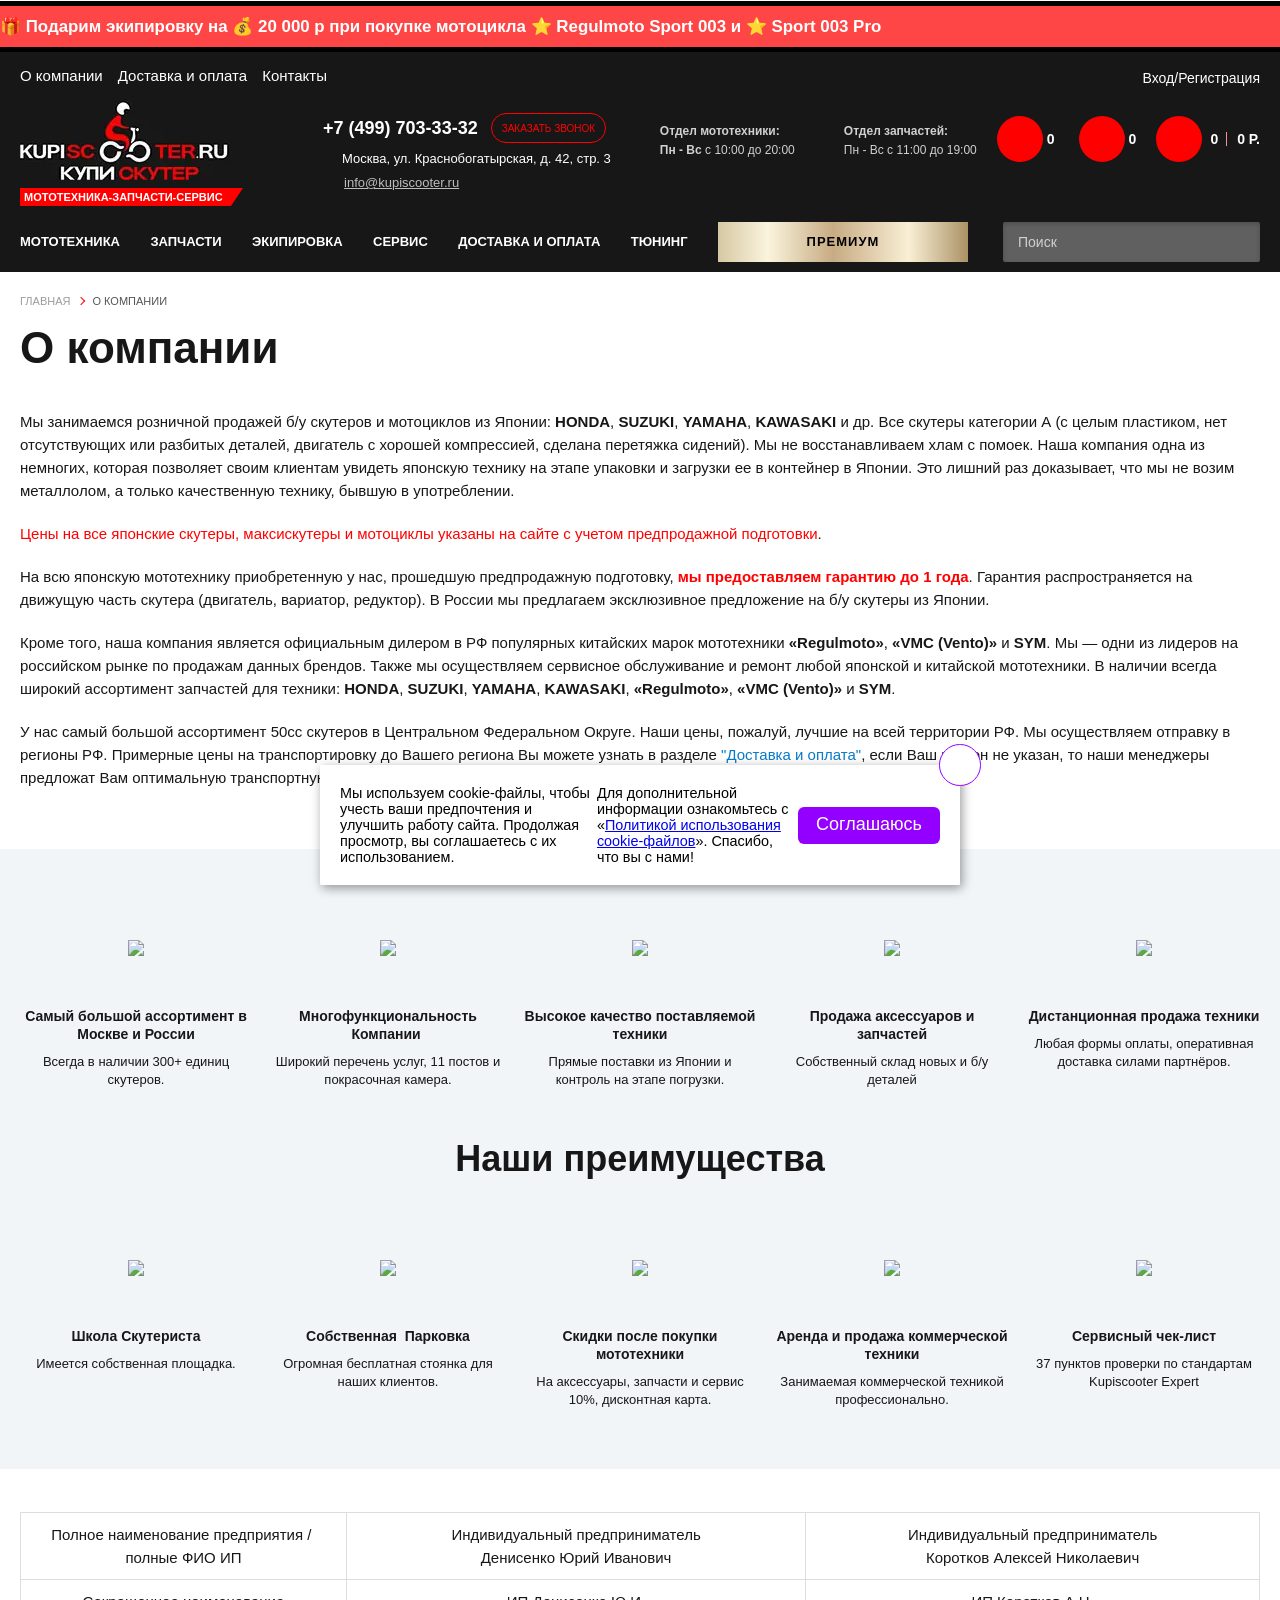
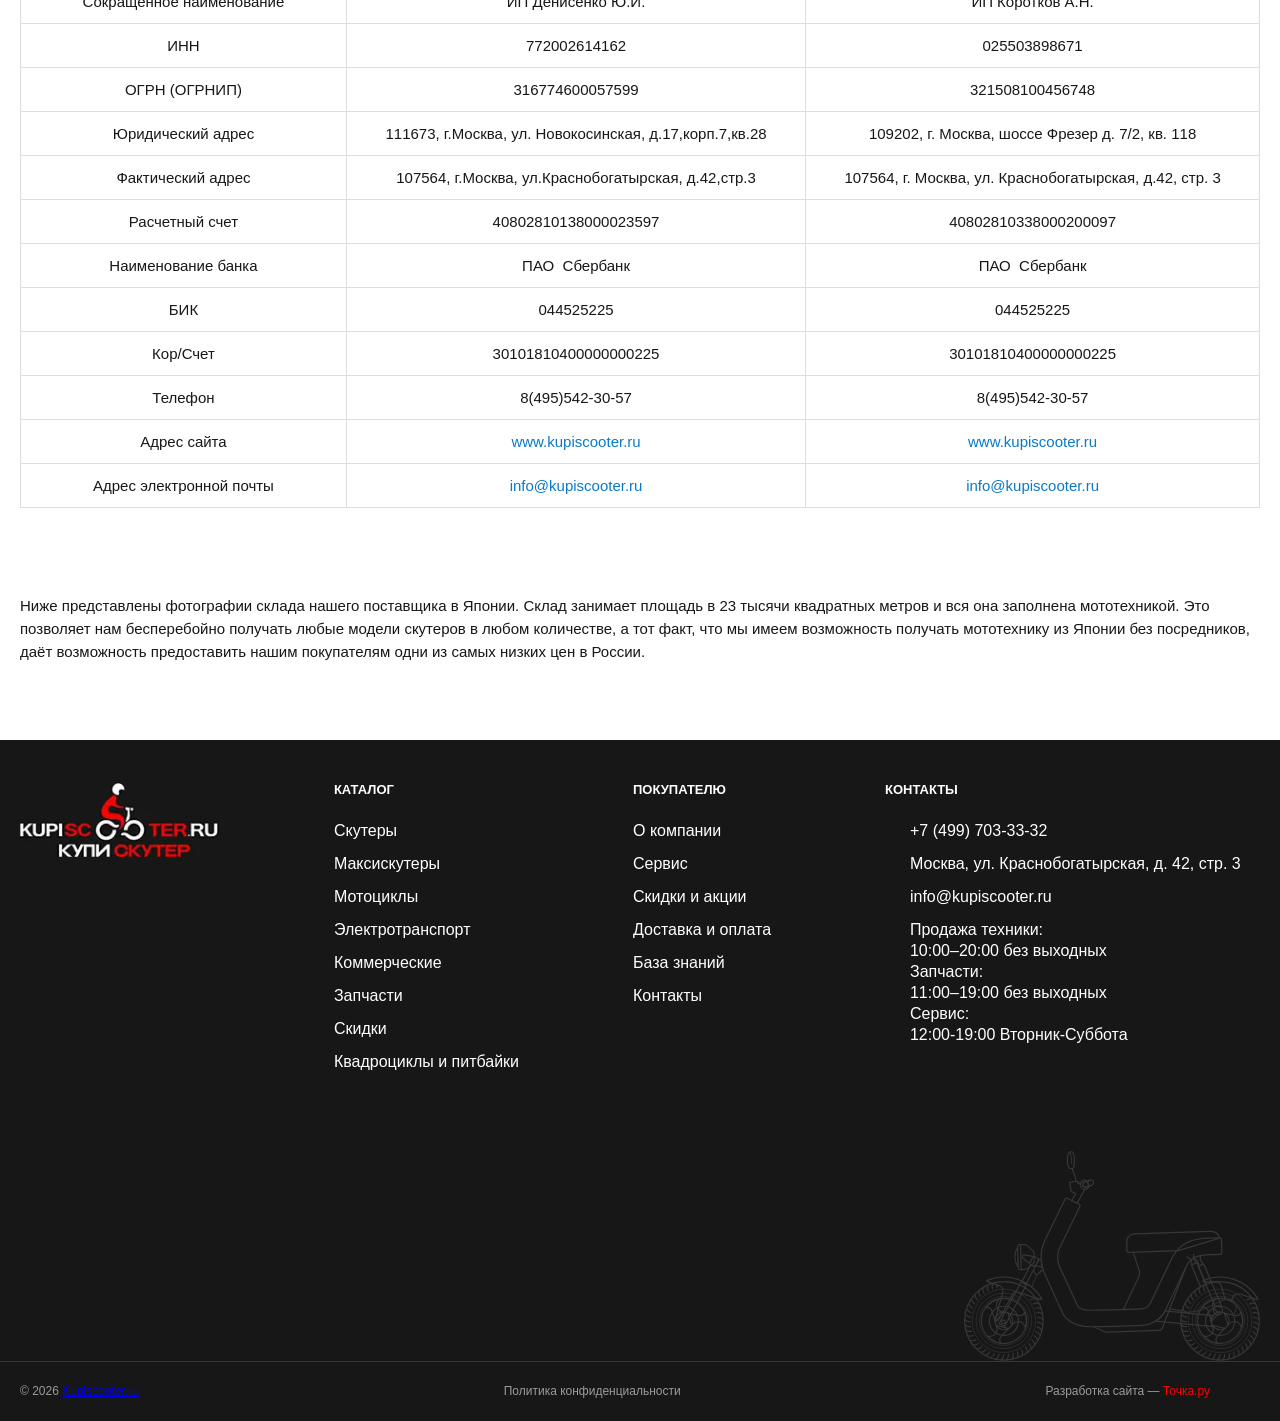
==== kontakty.html @ 5af79946 "скрыл svg на o-kompanii,  сделал kontakty.html" ====
<!DOCTYPE html>
<!-- saved from url=(0066)https://web.archive.org/web/20260415173536/https://kupiscooter.ru/ -->
<!-- probka v0 -->
<html lang="ru" class="bx-core bx-win bx-no-touch bx-no-retina bx-chrome custom_scroll" style="--wm-toolbar-height: 1px; --scroll_width: 15px;"><head><script src="https://mc.yandex.com/metrika-tags/_/tag_ec.js" type="text/javascript" charset="utf-8" async=""></script><meta http-equiv="Content-Type" content="text/html; charset=UTF-8"><script async="" src="https://web.archive.org/web/20260415173536/https://cdn-ru.bitrix24.ru/b36636534/crm/tag/call.tracker.js?29898175"></script><script async="" src="https://web.archive.org/web/20260415173536/https://cdn-ru.bitrix24.ru/b36636534/crm/site_button/loader_6_nm8dot.js?29898175"></script><script type="text/javascript" async="" charset="utf-8" src="https://web.archive.org/web/20260218091607/https://www.gstatic.com/recaptcha/releases/vUgXt_KV952_-5BB2jjloYzl/recaptcha__en.js" crossorigin="anonymous" integrity="sha384-NxC6EulzTzbo3gcE9JWfKqkZdjEr2DRCX4yyCMUFwnxmPb/NCKA6n3gXkA+eyQg0"></script><script async="" src="https://web.archive.org/web/20260415173536/https://mc.yandex.ru/metrika/tag.js"></script><script type="text/javascript" async="" src="https://bitrix.info/ba.js"></script><script type="text/javascript" async="" charset="utf-8" src="./index_files/recaptcha__en.js"></script><script async="" src="./index_files/call.tracker.js"></script><script async="" src="./index_files/loader_6_nm8dot.js"></script><script async="" src="./index_files/tag.js"></script><script type="text/javascript" async="" src="./index_files/ba.js"></script><script src="./index_files/athena.js" type="text/javascript"></script>
<script type="text/javascript">window.addEventListener('DOMContentLoaded',function(){var v=archive_analytics.values;v.service='wb';v.server_name='wwwb-app247.us.archive.org';v.server_ms=1310;archive_analytics.send_pageview({});});</script>
<script type="text/javascript" src="./index_files/bundle-playback.js" charset="utf-8"></script>
<script type="text/javascript" src="./index_files/wombat.js" charset="utf-8"></script>
<script>window.RufflePlayer=window.RufflePlayer||{};window.RufflePlayer.config={"autoplay":"on","unmuteOverlay":"hidden","showSwfDownload":true};</script>
<script type="text/javascript" src="./index_files/ruffle.js"></script>
<script type="text/javascript">
    __wm.init("https://web.archive.org/web");
  __wm.wombat("https://kupiscooter.ru/","20260415173536","https://web.archive.org/","web","https://web-static.archive.org/_static/",
          "1776274536");
</script>
<link rel="stylesheet" type="text/css" href="./index_files/banner-styles.css">
<link rel="stylesheet" type="text/css" href="./index_files/iconochive.css">
<!-- End Wayback Rewrite JS Include -->

    

    <!-- Адаптирование страницы для мобильных устройств -->
    <meta name="viewport" content="width=device-width, initial-scale=1, maximum-scale=1">

    <!-- Запрет распознования номера телефона -->
    <meta name="format-detection" content="telephone=no">
    <meta name="SKYPE_TOOLBAR" content="SKYPE_TOOLBAR_PARSER_COMPATIBLE">

    <title>Магазин скутеров Б.У. | Продажа скутеров из Японии</title>
    
<meta name="description" content="«KUPISCOOTER» — это большой выбор скутеров БУ из Японии, а также запчасти, гарантия, сервисное обслуживание, аксессуары и комплектующие.☎ +7 (499) 703-33-32">
<link href="./index_files/template_d15f189700d131cdd13937c78f65cae0_v1.css" type="text/css" data-template-style="true" rel="stylesheet">
<script>if(!window.BX)window.BX={};if(!window.BX.message)window.BX.message=function(mess){if(typeof mess==='object'){for(let i in mess) {BX.message[i]=mess[i];} return true;}};</script>
<script>(window.BX||top.BX).message({'JS_CORE_LOADING':'Загрузка...','JS_CORE_NO_DATA':'- Нет данных -','JS_CORE_WINDOW_CLOSE':'Закрыть','JS_CORE_WINDOW_EXPAND':'Развернуть','JS_CORE_WINDOW_NARROW':'Свернуть в окно','JS_CORE_WINDOW_SAVE':'Сохранить','JS_CORE_WINDOW_CANCEL':'Отменить','JS_CORE_WINDOW_CONTINUE':'Продолжить','JS_CORE_H':'ч','JS_CORE_M':'м','JS_CORE_S':'с','JSADM_AI_HIDE_EXTRA':'Скрыть лишние','JSADM_AI_ALL_NOTIF':'Показать все','JSADM_AUTH_REQ':'Требуется авторизация!','JS_CORE_WINDOW_AUTH':'Войти','JS_CORE_IMAGE_FULL':'Полный размер'});</script>

<script src="./index_files/core.min.js.Без названия"></script>

<script>BX.Runtime.registerExtension({'name':'main.core','namespace':'BX','loaded':true});</script>
<script>BX.setJSList(['/bitrix/js/main/core/core_ajax.js','/bitrix/js/main/core/core_promise.js','/bitrix/js/main/polyfill/promise/js/promise.js','/bitrix/js/main/loadext/loadext.js','/bitrix/js/main/loadext/extension.js','/bitrix/js/main/polyfill/promise/js/promise.js','/bitrix/js/main/polyfill/find/js/find.js','/bitrix/js/main/polyfill/includes/js/includes.js','/bitrix/js/main/polyfill/matches/js/matches.js','/bitrix/js/ui/polyfill/closest/js/closest.js','/bitrix/js/main/polyfill/fill/main.polyfill.fill.js','/bitrix/js/main/polyfill/find/js/find.js','/bitrix/js/main/polyfill/matches/js/matches.js','/bitrix/js/main/polyfill/core/dist/polyfill.bundle.js','/bitrix/js/main/core/core.js','/bitrix/js/main/polyfill/intersectionobserver/js/intersectionobserver.js','/bitrix/js/main/lazyload/dist/lazyload.bundle.js','/bitrix/js/main/polyfill/core/dist/polyfill.bundle.js','/bitrix/js/main/parambag/dist/parambag.bundle.js']);
</script>
<script>BX.Runtime.registerExtension({'name':'ui.dexie','namespace':'BX.Dexie3','loaded':true});</script>
<script>BX.Runtime.registerExtension({'name':'ls','namespace':'window','loaded':true});</script>
<script>BX.Runtime.registerExtension({'name':'fx','namespace':'window','loaded':true});</script>
<script>BX.Runtime.registerExtension({'name':'fc','namespace':'window','loaded':true});</script>
<script>BX.Runtime.registerExtension({'name':'pull.protobuf','namespace':'BX','loaded':true});</script>
<script>BX.Runtime.registerExtension({'name':'rest.client','namespace':'window','loaded':true});</script>
<script>(window.BX||top.BX).message({'pull_server_enabled':'Y','pull_config_timestamp':'1765351321','pull_guest_mode':'N','pull_guest_user_id':'0'});(window.BX||top.BX).message({'PULL_OLD_REVISION':'Для продолжения корректной работы с сайтом необходимо перезагрузить страницу.'});</script>
<script>BX.Runtime.registerExtension({'name':'pull.client','namespace':'BX','loaded':true});</script>
<script>BX.Runtime.registerExtension({'name':'pull','namespace':'window','loaded':true});</script>
<script>(window.BX||top.BX).message({'LANGUAGE_ID':'ru','FORMAT_DATE':'DD.MM.YYYY','FORMAT_DATETIME':'DD.MM.YYYY HH:MI:SS','COOKIE_PREFIX':'BITRIX_SM','SERVER_TZ_OFFSET':'10800','UTF_MODE':'Y','SITE_ID':'s1','SITE_DIR':'/','USER_ID':'','SERVER_TIME':'1776274537','USER_TZ_OFFSET':'0','USER_TZ_AUTO':'Y','bitrix_sessid':'d1a85ec808e6536cf447f3e25adfeb37'});</script>


<script src="./index_files/kernel_main_v1.js.Без названия"></script>
<script src="./index_files/dexie3.bundle.min.js.Без названия"></script>
<script src="./index_files/core_ls.min.js.Без названия"></script>
<script src="./index_files/core_frame_cache.min.js.Без названия"></script>
<script src="./index_files/protobuf.min.js.Без названия"></script>
<script src="./index_files/model.min.js.Без названия"></script>
<script src="./index_files/rest.client.min.js.Без названия"></script>
<script src="./index_files/pull.client.min.js.Без названия"></script>
<script>BX.setJSList(['/bitrix/js/main/core/core_fx.js','/bitrix/js/main/session.js','/bitrix/js/main/pageobject/pageobject.js','/bitrix/js/main/core/core_window.js','/bitrix/js/main/date/main.date.js','/bitrix/js/main/core/core_date.js','/bitrix/js/main/utils.js']);</script>
<script>BX.setCSSList(['/local/templates/.default/components/bitrix/menu/top/style.css','/local/templates/.default/components/bitrix/menu/bottom/style.css','/bitrix/components/bitrix/system.show_message/templates/.default/style.css']);</script>
<script type="text/javascript">
                    (function () {
                        "use strict";

                        var counter = function ()
                        {
                            var cookie = (function (name) {
                                var parts = ("; " + document.cookie).split("; " + name + "=");
                                if (parts.length == 2) {
                                    try {return JSON.parse(decodeURIComponent(parts.pop().split(";").shift()));}
                                    catch (e) {}
                                }
                            })("BITRIX_CONVERSION_CONTEXT_s1");

                            if (cookie && cookie.EXPIRE >= BX.message("SERVER_TIME"))
                                return;

                            var request = new XMLHttpRequest();
                            request.open("POST", "/bitrix/tools/conversion/ajax_counter.php", true);
                            request.setRequestHeader("Content-type", "application/x-www-form-urlencoded");
                            request.send(
                                "SITE_ID="+encodeURIComponent("s1")+
                                "&sessid="+encodeURIComponent(BX.bitrix_sessid())+
                                "&HTTP_REFERER="+encodeURIComponent(document.referrer)
                            );
                        };

                        if (window.frameRequestStart === true)
                            BX.addCustomEvent("onFrameDataReceived", counter);
                        else
                            BX.ready(counter);
                    })();
                </script>



<script type="text/javascript">var _ba = _ba || []; _ba.push(["aid", "c6230635630b4d0dcf6938c51d0a797f"]); _ba.push(["host", "kupiscooter.ru"]); (function() {var ba = document.createElement("script"); ba.type = "text/javascript"; ba.async = true;ba.src = (document.location.protocol == "https:" ? "https://" : "http://") + "bitrix.info/ba.js";var s = document.getElementsByTagName("script")[0];s.parentNode.insertBefore(ba, s);})();</script>



                <link rel="canonical" href="https://web.archive.org/web/20260415173536/https://kupiscooter.ru/">
                

        
    
    
    <!-- Традиционная иконка сайта, размер 16x16, прозрачность поддерживается. Рекомендуемый формат: .ico или .png -->
    <link rel="shortcut icon" type="image/svg+xml" href="https://web.archive.org/web/20260415173536im_/https://kupiscooter.ru/favicon.svg">

    <!-- Изменение цвета панели моб. браузера -->
    <meta name="msapplication-TileColor" content="#ff0000">
    <meta name="theme-color" content="#ff0000">


        <!-- подключение link rel preload для главного слайдера -->


    <!-- скутеры -->
    <!-- <link rel="preload" href="https://web.archive.org/web/20260415173536/https://kupiscooter.ru/upload/medialibrary/pics-for-nav-on-main/skute-moto-with-gradient-v2.webp" as="image" type="image/webp" media="(width &gt; 0px)"> -->
    <link rel="preload" href="./index_files/medialibrary/skute-moto-with-gradient-v2.webp" as="image" type="image/webp" media="(width &gt; 0px)">

    <!-- скутеры с птс -->
    <link rel="preload" href="./index_files/medialibrary/maksi-moto-with-gradient-v2.webp" as="image" type="image/webp" media="(width &gt; 0px)">

    <!-- эндуро мотоциклы -->
    <link rel="preload" href="./index_files/medialibrary/enduro-moto-with-gradient-v2.webp" as="image" type="image/webp" media="(width &gt; 0px)">

    <!-- дорожные мотоциклы -->
    <link rel="preload" href="./index_files/medialibrary/road-moto-with-gradient-v2.webp" as="image" type="image/webp" media="(width &gt; 0px)">
        <!-- <link rel="preload" href="/local/js/jquery-3.5.0.min.js" as="script" crossorigin> -->
    <!-- <link rel="preload" href="/local/js/scripts.js" as="script" crossorigin> -->

    <!-- Подключение шрифтов с гугла -->
    <!-- <link href="https://fonts.googleapis.com/css2?family=Roboto:ital,wght@0,400;0,700;1,400;1,700&display=swap" rel="stylesheet"> -->

    <!-- Подключение файлов стилей -->
    
    <link rel="stylesheet" href="./index_files/swiper-bundle.min.css" async="">
    <link rel="stylesheet" href="./index_files/swiper.css" async="">
        
        
        
    <link rel="stylesheet" href="./index_files/owl.carousel.css">
    <link rel="stylesheet" href="./index_files/fancybox.css">
    <link rel="stylesheet" href="./index_files/ion.rangeSlider.css">
    <link rel="stylesheet" href="./index_files/bxslider.css">

    
    <link rel="stylesheet" href="./index_files/select2.min.css">
                    <!-- <link rel="stylesheet" href="/local/css_admin/styles2.css?v=69.101776274537">  -->
        <!-- <link rel="stylesheet" href="/local/css_admin/styles2.css?v=12"> -->
        <link rel="stylesheet" href="./index_files/styles2.css?v=5_11_26_time_11_18__v0">

        
        
        <link rel="stylesheet" href="./index_files/response_1319.css" media="print, (max-width: 1319px)">
        <link rel="stylesheet" href="./index_files/response_1023_2.css" media="print, (max-width: 1023px)">
        <link rel="stylesheet" href="./index_files/response_767_2.css" media="print, (max-width: 767px)">
        <link rel="stylesheet" href="./index_files/response_479_2.css" media="(max-width: 479px)">
                
    
   

    <script src="./index_files/jquery-3.5.0.min.js.Без названия"></script>


            <!-- подключение link rel preload для главного слайдера -->
        <script>
function isHomePage() {
    const path = window.location.pathname;
    // Проверяем разные варианты главной страницы
    return path === '/' || 
           path === '' || 
           path === '/index.html' || 
           path === '/index.php' ||
           path.endsWith('/index.html') ||
           path.endsWith('/index.php');
}

if (isHomePage()) {
    // код для главной страницы
console.log('--123--');

    const urlParams = new URLSearchParams(window.location.search);

    if (urlParams.has('testScript')) {
        console.log('Параметр testScript существует');
        
        // Получить значение параметра
        const value = urlParams.get('testScript');
        console.log(`Значение параметра testScript: ${value}`);
    }



    // console.log('--123--');

    let pageUrl = 'страница: ' + window.location.href; 

    if (window.innerWidth <= 1023) {
        console.log('----------------------------------------------');
        console.log('ширина страницы <= 1023');
        console.log('----------------------------------------------');
        console.log(pageUrl)
        console.log('----------------------------------------------');

        if (urlParams.has('testScript')) {
            console.log('test параметр задан');
            alert('test');
            $('header .cats .dropdown .tabs_container.level1 .mob_tab_btn').click(function(e){
                console.log('--- 123 ---');
                alert('--- 123 ---');
            // e.preventDefault();


                /*if (!$(this).hasClass('active')) {
                    $('header .cats .dropdown .tabs_container.level1 .mob_tab_btn').removeClass('active');
                    $('header .cats .dropdown .tabs_container.level1 > .tab_content').slideUp(300);

                    $(this).addClass('active').next('.tab_content').addClass('active').slideDown(300);
                } else {
                    $(this).removeClass('active').next('.tab_content').removeClass('active').slideUp(300);
                }*/
            });    

        } else {
            console.log('test параметр Не задан');
        }

        


        console.log('----------------------------------------------');
    } else {
        console.log('----------------------------------------------');
        console.log('Ширина страницы > 1023px ' + '; ' + pageUrl);
        console.log('----------------------------------------------');
    }

    console.log('--123--');

    $('header .cats .dropdown .tabs_container.level1 .mob_tab_btn').css('border', 'solid 1px #09f');

        // Моб. меню
    
    $('header .cats .dropdown .tabs_container.level1 > .tab_content').css('border', 'solid 1px yellow');
}
        </script>
    
    




<!-- <script> (function(w,d,u,j){ var s=d.createElement('script');s.defer=true; s.onload = function () { var s=d.createElement('script'); s.defer=true;s.src=j+'?'+(Date.now()/60000|0); var h=d.getElementsByTagName('script')[0]; h.parentNode.insertBefore(s,h);};s.src=u+'?'+(Date.now()/60000|0); var h=d.getElementsByTagName('script')[0];h.parentNode.insertBefore(s,h); })(window,document, "https://s3.wasabisys.com/cabinet.chatapp.online/widgetsFiles/39128/2024/02/25/f48deec2-3dd5-4929-a84b-21a7fa73c9a9.js",'https://s3.wasabisys.com/cabinet.chatapp.online/external/widget/v3/index.js') </script> -->





    <!-- BEGIN WAYBACK TOOLBAR INSERT -->

<style id="data-scraping-tool-selection-styles">
                /* Hover state */
                .onpage-hover-element {
                    outline: 2px solid #6366f1 !important;
                    outline-offset: 2px !important;
                    background-color: rgba(99, 102, 241, 0.1) !important;
                    cursor: crosshair !important;
                    transition: all 0.15s ease !important;
                }
                
                /* Selected state */
                .onpage-selected-element {
                    outline: 2px solid #22c55e !important;
                    outline-offset: 2px !important;
                    background-color: rgba(34, 197, 94, 0.1) !important;
                }
                
                /* Element tooltip with preview */
                #data-scraping-tool-element-tooltip {
                    position: fixed !important;
                    background: linear-gradient(135deg, #0f172a 0%, #1e293b 100%) !important;
                    color: #f1f5f9 !important;
                    padding: 10px 14px !important;
                    font-family: -apple-system, BlinkMacSystemFont, 'Segoe UI', sans-serif !important;
                    font-size: 12px !important;
                    z-index: 2147483649 !important;
                    pointer-events: none !important;
                    border-radius: 10px !important;
                    box-shadow: 0 8px 24px rgba(0, 0, 0, 0.4), 0 0 0 1px rgba(99, 102, 241, 0.3) !important;
                    max-width: 320px !important;
                    min-width: 180px !important;
                    word-break: break-word !important;
                    line-height: 1.4 !important;
                }
                
                #data-scraping-tool-element-tooltip .tooltip-type {
                    font-size: 11px !important;
                    font-weight: 600 !important;
                    color: #a78bfa !important;
                    margin-bottom: 4px !important;
                }
                
                #data-scraping-tool-element-tooltip .tooltip-preview {
                    font-size: 13px !important;
                    color: #e2e8f0 !important;
                    background: rgba(0, 0, 0, 0.2) !important;
                    padding: 6px 8px !important;
                    border-radius: 6px !important;
                    margin-top: 4px !important;
                    overflow: hidden !important;
                    text-overflow: ellipsis !important;
                    white-space: nowrap !important;
                }
                
                /* Preview highlight */
                .data-scraping-tool-preview-highlight {
                    outline: 1px dashed #f59e0b !important;
                    outline-offset: 1px !important;
                    background-color: rgba(245, 158, 11, 0.05) !important;
                }
            </style></head><body itemscope="" itemtype="https://schema.org/WebPage" cz-shortcut-listen="true"><div id="wm-ipp-base" lang="en" style="display: block; direction: ltr; height: 1px;" toolbar-mode="auto">
</div><div id="wm-ipp-print"><!-- The Wayback Machine - https://web.archive.org/web/20260415173536/https://kupiscooter.ru/ --></div>
<script type="text/javascript">//<![CDATA[
__wm.bt(775,27,25,2,"web","https://kupiscooter.ru/","20260415173536",1996,"https://web-static.archive.org/_static/",["https://web-static.archive.org/_static/css/banner-styles.css?v=1utQkbB3","https://web-static.archive.org/_static/css/iconochive.css?v=3PDvdIFv"], false);
  __wm.rw(1);
//]]></script>
<div style="all: initial !important"></div><!-- END WAYBACK TOOLBAR INSERT -->
 <div style="display:none" hidden="">
        <script type="text/javascript">

            document.write("<a href='https://web.archive.org/web/20260415173536/http://www.liveinternet.ru/click' "+
                "target=_blank><img src='//web.archive.org/web/20260415173536/https://counter.yadro.ru/hit?t58.17;r"+
                escape(document.referrer)+((typeof(screen)=="undefined")?"":
                    ";s"+screen.width+"*"+screen.height+"*"+(screen.colorDepth?
                    screen.colorDepth:screen.pixelDepth))+";u"+escape(document.URL)+
                ";"+Math.random()+
                "' alt='' title='LiveInternet: показано число просмотров за 24"+
                " часа, посетителей за 24 часа и за сегодня' "+
                "border='0' width='1' height='1'><\/a>")
            ;
        </script><a href="https://web.archive.org/web/20260415173536/http://www.liveinternet.ru/click" target="_blank"><img src="//web.archive.org/web/20260415173536/https://counter.yadro.ru/hit?t58.17;rhttps%3A//bsm1.github.io/kupiscooter/;s1920*1080*24;uhttps%3A//bsm1.github.io/kupiscooter/%3Fnocache%3D1793890260683;0.195471515641635" alt="" title="LiveInternet: показано число просмотров за 24 часа, посетителей за 24 часа и за сегодня" border="0" width="1" height="1"></a><a href="https://web.archive.org/web/20260415173536/http://www.liveinternet.ru/click" target="_blank"><img src="./index_files/hit" alt="" title="LiveInternet: показано число просмотров за 24 часа, посетителей за 24 часа и за сегодня" border="0" width="1" height="1"></a> </div>


    
    

   <!-- <script type="text/javascript">
        (function (d, w, c) {
            (w[c] = w[c] || []).push(function() {
                try {
                    w.yaCounter22194403 = new Ya.Metrika({
                        id:22194403,
                        clickmap:true,
                        trackLinks:true,
                        accurateTrackBounce:true,
                        webvisor:true
                    });
                } catch(e) { }
            });

            var n = d.getElementsByTagName("script")[0],
                s = d.createElement("script"),
                f = function () { n.parentNode.insertBefore(s, n); };
            s.type = "text/javascript";
            s.async = true;
            s.src = "https://mc.yandex.ru/metrika/watch.js";

            if (w.opera == "[object Opera]") {
                d.addEventListener("DOMContentLoaded", f, false);
            } else { f(); }
        })(document, window, "yandex_metrika_callbacks");
    </script> -->

<!-- Yandex.Metrika counter 
<script type="text/javascript" >
   (function(m,e,t,r,i,k,a){m[i]=m[i]||function(){(m[i].a=m[i].a||[]).push(arguments)};
   m[i].l=1*new Date();k=e.createElement(t),a=e.getElementsByTagName(t)[0],k.async=1,k.src=r,a.parentNode.insertBefore(k,a)})
   (window, document, "script", "https://mc.yandex.ru/metrika/tag.js", "ym");

   ym(22194403, "init", {
        clickmap:true,
        trackLinks:true,
        accurateTrackBounce:true,
        webvisor:true,
        ecommerce:"dataLayer"
   });
</script>
<noscript><div><img src="https://mc.yandex.ru/watch/22194403" style="position:absolute; left:-9999px;" alt="" /></div></noscript>
/Yandex.Metrika counter -->

<!-- Yandex.Metrika counter -->
<script type="text/javascript">
   (function(m,e,t,r,i,k,a){m[i]=m[i]||function(){(m[i].a=m[i].a||[]).push(arguments)};
   m[i].l=1*new Date();
   for (var j = 0; j < document.scripts.length; j++) {if (document.scripts[j].src === r) { return; }}
   k=e.createElement(t),a=e.getElementsByTagName(t)[0],k.async=1,k.src=r,a.parentNode.insertBefore(k,a)})
   (window, document, "script", "https://web.archive.org/web/20260415173536/https://mc.yandex.ru/metrika/tag.js", "ym");

   ym(22194403, "init", {
        clickmap:true,
        trackLinks:true,
        accurateTrackBounce:true,
        webvisor:true,
        ecommerce:"dataLayer"
   });
</script>
<noscript><div><img src="ttps://mc.yandex.ru/watch/22194403" style="position:absolute; left:-9999px;" alt=""/></div></noscript>
<!-- /Yandex.Metrika counter -->



    

    <script src="./index_files/api.js.Без названия" async="" defer=""></script>





    
        



<div class="wrap">
    <div class="main">
    
    <!-- start - marquee -->
    <div class="announcement-bar" role="marquee" aria-live="polite">
    <div class="announcement-content">
        <div class="marquee marquee-container">
            <div class="marquee-content">
 <!-- в1 -->
 🎁 <strong>Подарим </strong>экипировку на 💰 <strong>20 000 р </strong>при покупке мотоцикла ⭐️ <strong><a href="/catalog/mototsikly_1/regulmoto/sport/filter/seriya-is-sport-003%20300%20pr/apply/" title="показать мотоциклы Regulmoto Sport 003">Regulmoto Sport 003 </a></strong>и ⭐️ <strong><a href="https://web.archive.org/web/20260415173536/https://kupiscooter.ru/catalog/mototsikly_1/regulmoto/sport/filter/seriya-is-sport-003%20pro%20/apply/?sort=price_asc" title="показать мотоциклы Regulmoto Sport 003 Pro">Sport 003 Pro</a></strong>
            </div>
        </div>
    </div>
</div>
<style>.marquee-container{color:#fff;padding:12px 0;overflow:hidden;position:relative}.marquee{width:100%;overflow:hidden;white-space:nowrap;padding:10px 0;background:#ff4646;font-weight:700}.marquee-content{display:inline-block;animation:36s linear infinite marquee}@keyframes marquee{0%{transform:translateX(30vw)}100%{transform:translateX(-100%)}}.announcement-bar{background:#000;overflow:hidden;position:relative;margin:0;padding-top:.3em;font-size:1.126em}.announcement-content{display:inline-block;white-space:nowrap;width:100%}.marquee-content>span>a,.marquee-content>strong>a {cursor: pointer; color: #fff; text-decoration: rgba(255,255,255,.0);}marquee-content>span>a:hover,marquee-content>span>a:active, marquee-content>span>a:focus {border: solid 1px #fff;}</style>    <!-- edn - marquee -->
        


        <header itemscope="" itemtype="https://schema.org/WPHeader" class="header" id="header">
            <button class="close"></button>

            

            <div class="mob_scroll">
                <div class="top">
                    <div class="cont row">
                    
                




                
                                                
                        
                        
                                    
<nav class="menu">
    
    <div class="item"><a href="https://web.archive.org/web/20260415173536/https://kupiscooter.ru/o-kompanii/">О компании</a></div>
    
    <div class="item"><a href="https://web.archive.org/web/20260415173536/https://kupiscooter.ru/dostavka-i-oplata/">Доставка и оплата</a></div>
    
    <div class="item"><a href="https://web.archive.org/web/20260415173536/https://kupiscooter.ru/kontakty/">Контакты</a></div>

</nav>





                        <div>
                            <div class="socials">
                                <a title="Наш канал на YouTube" href="https://web.archive.org/web/20260415173536/https://www.youtube.com/channel/UCEYCumYbT1yGAgF0n0C1Etg" target="_blank" rel="noopener nofollow" class="youtube_link">
    <svg class="icon">
        <use xlink:href="/web/20260415173536im_/https://kupiscooter.ru/local/images/sprite.svg#ic_youtube"></use>
    </svg>
</a>
<a title="Telegram-канал" href="https://web.archive.org/web/20260415173536/https://t.me/KupiscooterMarket" target="_blank" rel="noopener nofollow" class="telegram_link">
    <svg class="icon">
        <use xlink:href="/web/20260415173536im_/https://kupiscooter.ru/local/images/sprite.svg#ic_telegram"></use>
    </svg>
</a>
<a title="Вконтакте канал Купискутер" href="https://web.archive.org/web/20260415173536/https://vk.com/kupiscooter" target="_blank" rel="noopener nofollow" class="vkontakte_link">
    <svg class="icon">
        <use xlink:href="/web/20260415173536im_/https://kupiscooter.ru/local/images/sprite.svg#ic_vkontakte"></use>
    </svg>
</a>
<div class="modal_cont">
    <button title="Мы в Whatsapp" class="btn mini_modal_btn" data-modal-id="#whatsapp_modal">
        <svg class="icon">
            <use xlink:href="/web/20260415173536im_/https://kupiscooter.ru/local/images/sprite.svg#ic_flickr"></use>
        </svg>
    </button>
    <div class="mini_modal" id="whatsapp_modal">
        <div>
            <a href="https://web.archive.org/web/20260415173536/https://api.whatsapp.com/send/?phone=79937033323&amp;text&amp;type=phone_number&amp;app_absent=0" target="_blank" rel="noopener nofollow">Сервис</a>
        </div>
        <div>
            <a href="https://web.archive.org/web/20260415173536/https://api.whatsapp.com/send/?phone=79937013332&amp;text&amp;type=phone_number&amp;app_absent=0" target="_blank" rel="noopener nofollow">Отдел продаж</a>
        </div>
        
        <div>
            <a href="https://web.archive.org/web/20260415173536/https://api.whatsapp.com/send/?phone=79778091215&amp;text&amp;type=phone_number&amp;app_absent=0" target="_blank" rel="noopener nofollow">Отдел запчастей</a>
        </div>

    </div>
</div>
<a title="Свяжитесь с нами в Max" href="https://web.archive.org/web/20260415173536/https://max.ru/u/f9LHodD0cOJPMkijgdVcDoVk5kDTAlgquQw5gHRhKgWvkQDhmepQcc6tf38" old="https://max.ru/+74997033332" target="_blank" rel="noopener nofollow" class="max_link">
    <svg class="icon">
        <use xlink:href="/web/20260415173536im_/https://kupiscooter.ru/local/images/sprite.svg#pic_max"></use>
    </svg>
</a>                             
                            </div>

<!--                            <div class="email">-->
<!--                                --><!--                            </div>-->
                        </div>


                        <div class="personal account">
                                                            <a href="https://web.archive.org/web/20260415173536/https://kupiscooter.ru/" rel="nofollow" class="modal_link" data-content="#login_modal">
                                    <span>Вход/Регистрация</span>
                                </a>
                                
                        </div>
                    </div>
                </div>


                <div class="info">
                    <div class="cont row">
                        <div class="logo">                                


<picture class="old_lozad">
    <source srcset="./index_files/medialibrary/ks-logo-new--1.0x.webp   1x, ./index_files/medialibrary/ks-logo-new--1.5x.webp   1.5x, ./index_files/medialibrary/ks-logo-new--2.0x.webp     2x, ./index_files/medialibrary/ks-logo-new--2.5x.webp   2.5x" type="image/webp">

    <source srcset="./index_files/medialibrary/ks-logo-new--1.0x.jpg    1x, ./index_files/medialibrary/ks-logo-new--1.5x.jpg    1.5x, ./index_files/medialibrary/ks-logo-new--2.0x.jpg  2x, ./index_files/medialibrary/ks-logo-new--2.5x.jpg    2.5x" type="image/jpeg">

    <img data-type="image/jpeg" class="lozad loaded" loading="lazy" decoding="async" data-loaded="true" title="Интернет-магазин Купискутер" alt="Интернет-магазин Купискутер" old_src="./index_files/medialibrary/logo.jpg" src="./index_files/medialibrary/ks-logo-new--1.0x.jpg">
</picture>

                                <div class="desc"><div><span>МОТОТЕХНИКА-ЗАПЧАСТИ-СЕРВИС</span></div>
                                        <!-- <div><span>без пробега по РФ</span></div> -->
                                        </div>
                            </div>
                        <div class="contacts">
                            <div class="row">
                                <div class="phone">
                                    <a href="https://web.archive.org/web/20260415173536/tel:+74997033332">+7 (499) 703-33-32</a>
                                    <!-- <a href="tel:+79937013332">+7 (993) 701-33-32</a> -->
                                </div>

                               <button class="callback_btn modal_link" onclick="ym(22194403, 'reachGoal', 'obr-zvon'); return true;" data-content="#callback_modal">ЗАКАЗАТЬ ЗВОНОК</button>
                            </div>

                            <div class="location">
                                <svg class="icon"><use xlink:href="/web/20260415173536im_/https://kupiscooter.ru/local/images/sprite.svg#ic_location"></use></svg>
                                <span>Москва, ул. Краснобогатырская, д. 42, стр. 3</span>
                            </div>

                            <div class="email">
                                <a href="https://web.archive.org/web/20260415173536/mailto:info@kupiscooter.ru" title="Напишите нам на электронную почту">
                                    <svg class="icon"><use xlink:href="/web/20260415173536im_/https://kupiscooter.ru/local/images/sprite.svg#ic_email"></use></svg>
                                    <span>info@kupiscooter.ru</span>
                                </a>
                            </div>
                        </div>

                        <div class="time">
                            <div class="name">Отдел мототехники:</div>
                            <div class="val"><b>Пн - Вс</b> с 10:00 до 20:00</div>
                        </div>

                        <div class="time">
                            <div class="name">Отдел запчастей:</div>
                            <div class="val">Пн - Вс&nbsp;с 11:00 до 19:00</div>
                        </div>
                        
                        
                        <button class="compare_link  compare_head" onclick="location.href='/compare_list/'">
                            <div class="icon">
                                <svg><use xlink:href="/web/20260415173536im_/https://kupiscooter.ru/local/images/sprite2.svg#ic_compare"></use></svg>
                            </div>
                                                            <div class="count">0</div>
                                                    </button>
                        
                        
 
<script>
var ready_cart_items = [];


var delay_cart_items = [];
</script>

<button class="favorite_link fav_head" onclick="location.href='/wishlist/'">
    <div class="icon">
        <svg><use xlink:href="/web/20260415173536im_/https://kupiscooter.ru/local/images/sprite2.svg#ic_favorite"></use></svg>
    </div>
    <div class="count">0</div>
</button>

<button class="cart_link cart_head" onclick="location.href='/personal/cart/'">
    <div class="icon">
        <svg><use xlink:href="/web/20260415173536im_/https://kupiscooter.ru/local/images/sprite2.svg#ic_cart"></use></svg>
    </div>
    <div class="count">0</div>
    <div class="sep"></div>
    <div class="price">0 Р.</div>
</button>

    

                        
                    </div>
                </div>


                <div class="bottom">
                    <div class="cont row">
                        <div class="cats">
                                                        
                                        
                                                
                                    <div class="item item_moto">
                                        <a href="https://web.archive.org/web/20260415173536/https://kupiscooter.ru/#" class="sub_link" onclick="return false;">
    <span>МОТОТЕХНИКА</span>
    <svg class="icon"><use xlink:href="/web/20260415173536im_/https://kupiscooter.ru/local/images/sprite.svg#ic_buttonUp"></use></svg>
</a>
                                        <div class="dropdown">
                                            <div class="cont">
                                                <div class="phone">
                                                    <div class="icon">
                                                        <svg><use xlink:href="/web/20260415173536im_/https://kupiscooter.ru/local/images/sprite.svg#ic_phone"></use></svg>
                                                    </div>
                                                    <a href="https://web.archive.org/web/20260415173536/tel:+74997033332">+7 (499) 703-33-32 доб. 1</a>                                             </div>

                                                <div class="tabs_container level1">
                                                    <div class="tabs">
                                                                                                                    <button data-content="#dropdown1_tab57" data-level="level1" class="active">Скутеры</button>
                                                                                                                    <button data-content="#dropdown1_tab158" data-level="level1">Максискутеры</button>
                                                                                                                    <button data-content="#dropdown1_tab508" data-level="level1">Мотоциклы</button>
                                                                                                                    <button data-content="#dropdown1_tab213" data-level="level1">Электротранспорт</button>
                                                                                                                    <button data-content="#dropdown1_tab703" data-level="level1">Квадроциклы и питбайки</button>
                                                                                                            </div>

                                                                                                                <button class="mob_tab_btn">Скутеры</button>
                                                                
                                                                                                                        
                                                            <div class="tab_content level1 active" id="dropdown1_tab57">
                                                                <div class="mob_brands">
                                                                                                                                            <div class="link"><a href="https://web.archive.org/web/20260415173536/https://kupiscooter.ru/catalog/skutery/honda/">
                                                                            <div class="icon">
                                                                                                                                                                    <img decoding="async" data-src="/upload/uf/f14/honda.png" alt="" class="lozad">
                                                                                                                                                            </div>
                                                                            <span>Honda</span>
                                                                        </a></div>
                                                                                                                                            <div class="link"><a href="https://web.archive.org/web/20260415173536/https://kupiscooter.ru/catalog/skutery/suzuki/">
                                                                            <div class="icon">
                                                                                                                                                                    <img decoding="async" data-src="/upload/uf/cfe/suzuki.png" alt="" class="lozad">
                                                                                                                                                            </div>
                                                                            <span>Suzuki</span>
                                                                        </a></div>
                                                                                                                                            <div class="link"><a href="https://web.archive.org/web/20260415173536/https://kupiscooter.ru/catalog/skutery/yamaha/">
                                                                            <div class="icon">
                                                                                                                                                                    <img decoding="async" data-src="/upload/uf/2ec/ямаха.png" alt="" class="lozad">
                                                                                                                                                            </div>
                                                                            <span>Yamaha</span>
                                                                        </a></div>
                                                                                                                                            <div class="link"><a href="https://web.archive.org/web/20260415173536/https://kupiscooter.ru/catalog/skutery/vmc-vento/">
                                                                            <div class="icon">
                                                                                                                                                                    <img decoding="async" data-src="/upload/uf/8a4/2frmaozczwub08q6o6vx091myvg3lqx6/vmc_logo_rgb_color.png" alt="" class="lozad">
                                                                                                                                                            </div>
                                                                            <span>VMC (Vento)</span>
                                                                        </a></div>
                                                                                                                                            <div class="link"><a href="https://web.archive.org/web/20260415173536/https://kupiscooter.ru/catalog/skutery/regulmoto_2/">
                                                                            <div class="icon">
                                                                                                                                                                    <img decoding="async" data-src="/upload/uf/cac/рг.png" alt="" class="lozad">
                                                                                                                                                            </div>
                                                                            <span>Regulmoto</span>
                                                                        </a></div>
                                                                                                                                            <div class="link"><a href="https://web.archive.org/web/20260415173536/https://kupiscooter.ru/catalog/skutery/vespa/">
                                                                            <div class="icon">
                                                                                                                                                                    <img decoding="async" data-src="/upload/uf/4bc/vespa.png" alt="" class="lozad">
                                                                                                                                                            </div>
                                                                            <span>Vespa</span>
                                                                        </a></div>
                                                                        
                                                                    <div class="all_link all_link_desktop">
                                                                        <a href="https://web.archive.org/web/20260415173536/https://kupiscooter.ru/catalog/skutery/">Смотреть все скутеры</a>
                                                                    </div>
                                                                </div>

                                                                                                                                            <div class="sub_cats">
                                                                                <div class="row">
                                                                                                                                                                            <div><a href="https://web.archive.org/web/20260415173536/https://kupiscooter.ru/catalog/skutery/skutera-dlya-dvoikh/">
                                                                                                                                                                                            <div class="icon">
                                                                                                    <img decoding="async" data-src="/upload/iblock/c65/ic_sub_cat1.png" class="lozad loaded" src="./index_files/ic_sub_cat1.png" data-loaded="true">
                                                                                                </div>
                                                                                                                                                                                        <span>Скутеры для двоих</span>
                                                                                        </a></div>
                                                                                                                                                                            <div><a href="https://web.archive.org/web/20260415173536/https://kupiscooter.ru/catalog/skutery/trekhkolesnye-skutery/">
                                                                                                                                                                                            <div class="icon">
                                                                                                    <img decoding="async" data-src="/upload/iblock/3ed/ic_sub_cat2.png" class="lozad loaded" src="./index_files/ic_sub_cat2.png" data-loaded="true">
                                                                                                </div>
                                                                                                                                                                                        <span>3-х колесные скутеры</span>
                                                                                        </a></div>
                                                                                                                                                                            <div><a href="https://web.archive.org/web/20260415173536/https://kupiscooter.ru/catalog/skutery/retroskutery/">
                                                                                                                                                                                            <div class="icon">
                                                                                                    <img decoding="async" data-src="/upload/iblock/294/ic_sub_cat3.png" class="lozad loaded" src="./index_files/ic_sub_cat3.png" data-loaded="true">
                                                                                                </div>
                                                                                                                                                                                        <span>Ретро скутеры</span>
                                                                                        </a></div>
                                                                                                                                                                            <div><a href="https://web.archive.org/web/20260415173536/https://kupiscooter.ru/catalog/skutery/skutery-dlya-bezdorozhya/">
                                                                                                                                                                                            <div class="icon">
                                                                                                    <img decoding="async" data-src="/upload/iblock/b4c/ic_sub_cat4.png" class="lozad loaded" src="./index_files/ic_sub_cat4.png" data-loaded="true">
                                                                                                </div>
                                                                                                                                                                                        <span>Скутеры для бездорожья и дачи</span>
                                                                                        </a></div>
                                                                                                                                                                            <div><a href="https://web.archive.org/web/20260415173536/https://kupiscooter.ru/catalog/skutery/skutery-dlya-goroda/">
                                                                                                                                                                                            <div class="icon">
                                                                                                    <img decoding="async" data-src="/upload/iblock/7c4/ic_sub_cat5.png" class="lozad loaded" src="./index_files/ic_sub_cat5.png" data-loaded="true">
                                                                                                </div>
                                                                                                                                                                                        <span>Скутеры для города</span>
                                                                                        </a></div>
                                                                                                                                                                            <div><a href="https://web.archive.org/web/20260415173536/https://kupiscooter.ru/catalog/kommercheskie/">
                                                                                                                                                                                            <div class="icon">
                                                                                                    <img decoding="async" data-src="/upload/iblock/3be/ic_sub_cat6.png" class="lozad loaded" src="./index_files/ic_sub_cat6.png" data-loaded="true">
                                                                                                </div>
                                                                                                                                                                                        <span>Скутеры для доставки</span>
                                                                                        </a></div>
                                                                                                                                                                            <div><a href="https://web.archive.org/web/20260415173536/https://kupiscooter.ru/catalog/elektrotransport/">
                                                                                                                                                                                            <div class="icon">
                                                                                                    <img decoding="async" data-src="/upload/iblock/637/ic_sub_cat7.png" class="lozad loaded" src="./index_files/ic_sub_cat7.png" data-loaded="true">
                                                                                                </div>
                                                                                                                                                                                        <span>Электрические</span>
                                                                                        </a></div>
                                                                                                                                                                            <div><a href="https://web.archive.org/web/20260415173536/https://kupiscooter.ru/catalog/maksiskutery/">
                                                                                                                                                                                            <div class="icon">
                                                                                                    <img decoding="async" data-src="/upload/iblock/23d/ic_sub_cat8.png" class="lozad loaded" src="./index_files/ic_sub_cat8.png" data-loaded="true">
                                                                                                </div>
                                                                                                                                                                                        <span>Максискутеры</span>
                                                                                        </a></div>
                                                                                                                                                                    </div>
                                                                            </div>
                                                                                                                                            
                                                                                                                                
                                                                                                                                    <div class="brands tabs_container">
                                                                        <div class="tabs">
                                                                                                                                                            <button data-content="#cat57_brand_tab96" data-level="level2" class="uppercase active">Honda</button>
                                                                                                                                                            <button data-content="#cat57_brand_tab79" data-level="level2">Suzuki</button>
                                                                                                                                                            <button data-content="#cat57_brand_tab62" data-level="level2">Yamaha</button>
                                                                                                                                                            <button data-content="#cat57_brand_tab771" data-level="level2">VMC (Vento)</button>
                                                                                                                                                            <button data-content="#cat57_brand_tab565" data-level="level2">Regulmoto</button>
                                                                                                                                                            <button data-content="#cat57_brand_tab60" data-level="level2">Vespa</button>
                                                                                                                                                        <div class="all_brands_link">
                                                                                <a href="https://web.archive.org/web/20260415173536/https://kupiscooter.ru/catalog/skutery/">Все скутеры</a>
                                                                            </div>
                                                                        </div>

                                                                                
                                                                            <div class="tab_content tab_content_moto level2 active" id="cat57_brand_tab96">
                                                                            

                                                                                            
                                                                                <div class="data">
                                                                                                                                                                         <div class="links">
                                                                                                                                                                                <div><a href="https://web.archive.org/web/20260415173536/https://kupiscooter.ru/catalog/kommercheskie/honda_benly_1/">Benly</a></div>    
                                                                                                                                                                                <div><a href="https://web.archive.org/web/20260415173536/https://kupiscooter.ru/catalog/skutery/honda/bite/">Bite</a></div>  
                                                                                                                                                                                <div><a href="https://web.archive.org/web/20260415173536/https://kupiscooter.ru/catalog/kommercheskie/honda_gyro_canopy_1/">Canopy</a></div>     
                                                                                                                                                                                <div><a href="https://web.archive.org/web/20260415173536/https://kupiscooter.ru/catalog/skutery/honda/crea_scoopy/">Crea Scoopy</a></div>    
                                                                                                                                                                                <div><a href="https://web.archive.org/web/20260415173536/https://kupiscooter.ru/catalog/skutery/honda/cross_cub/">Cross Cub</a></div>    
                                                                                                                                                                                <div><a href="https://web.archive.org/web/20260415173536/https://kupiscooter.ru/catalog/skutery/honda/dio/">Dio</a></div>    
                                                                                                                                                                                <div><a href="https://web.archive.org/web/20260415173536/https://kupiscooter.ru/catalog/skutery/honda/dunk/">Dunk</a></div>  
                                                                                                                                                                                <div><a href="https://web.archive.org/web/20260415173536/https://kupiscooter.ru/catalog/skutery/honda/giorno/">Giorno</a></div>  
                                                                                                                                                                                <div><a href="https://web.archive.org/web/20260415173536/https://kupiscooter.ru/catalog/kommercheskie/honda_gyro_up/">Gyro UP</a></div>  
                                                                                                                                                                                <div><a href="https://web.archive.org/web/20260415173536/https://kupiscooter.ru/catalog/kommercheskie/honda_gyro_x_1/">Gyro X</a></div>  
                                                                                                                                                                                <div><a href="https://web.archive.org/web/20260415173536/https://kupiscooter.ru/catalog/skutery/honda/joker/">Joker</a></div>    
                                                                                                                                                                                <div><a href="https://web.archive.org/web/20260415173536/https://kupiscooter.ru/catalog/skutery/honda/super_cub/">Super Cub</a></div>    
                                                                                                                                                                                <div><a href="https://web.archive.org/web/20260415173536/https://kupiscooter.ru/catalog/skutery/honda/tact/">Tact</a></div>  
                                                                                                                                                                                <div><a href="https://web.archive.org/web/20260415173536/https://kupiscooter.ru/catalog/skutery/honda/today/">Today</a></div>    
                                                                                                                                                                                <div><a href="https://web.archive.org/web/20260415173536/https://kupiscooter.ru/catalog/skutery/honda/zoomer/">Zoomer</a></div>  
                                                                                                                                                                                                                                                                </div>
                                                                                    
                                                                                    <div class="all_link">
                                                                                        <a href="https://web.archive.org/web/20260415173536/https://kupiscooter.ru/catalog/skutery/honda/">Смотреть все скутеры "Honda"</a>
                                                                                    </div>
                                                                                </div>
                                                                                
                                                                                <div class="img">
                                                                                    <img decoding="async" data-src="/upload/iblock/2be/cat1_brand_tab1_img.jpg" class="lozad loaded" src="./index_files/cat1_brand_tab1_img.jpg" data-loaded="true">
                                                                                </div>                                                                          </div>
                                                                                
                                                                            <div class="tab_content tab_content_moto level2" id="cat57_brand_tab79">
                                                                            

                                                                                            
                                                                                <div class="data data_without_pic">
                                                                                                                                                                         <div class="links">
                                                                                                                                                                                <div><a href="https://web.archive.org/web/20260415173536/https://kupiscooter.ru/catalog/skutery/suzuki/address/">Address</a></div>   
                                                                                                                                                                                <div><a href="https://web.archive.org/web/20260415173536/https://kupiscooter.ru/catalog/skutery/suzuki/birdie/">Birdie</a></div>     
                                                                                                                                                                                <div><a href="https://web.archive.org/web/20260415173536/https://kupiscooter.ru/catalog/skutery/suzuki/choi_nori/">Choi Nori</a></div>   
                                                                                                                                                                                <div><a href="https://web.archive.org/web/20260415173536/https://kupiscooter.ru/catalog/skutery/suzuki/let_s/">Let's</a></div>   
                                                                                                                                                                                <div><a href="https://web.archive.org/web/20260415173536/https://kupiscooter.ru/catalog/skutery/suzuki/street_magic/">Street Magic</a></div>     
                                                                                                                                                                                <div><a href="https://web.archive.org/web/20260415173536/https://kupiscooter.ru/catalog/skutery/suzuki/verde/">Verde</a></div>   
                                                                                                                                                                                <div><a href="https://web.archive.org/web/20260415173536/https://kupiscooter.ru/catalog/skutery/suzuki/zz/">ZZ</a></div>     
                                                                                                                                                                                                                                                                </div>
                                                                                    
                                                                                    <div class="all_link">
                                                                                        <a href="https://web.archive.org/web/20260415173536/https://kupiscooter.ru/catalog/skutery/suzuki/">Смотреть все скутеры "Suzuki"</a>
                                                                                    </div>
                                                                                </div>
                                                                                
                                                                                                                                                            </div>
                                                                                
                                                                            <div class="tab_content tab_content_moto level2" id="cat57_brand_tab62">
                                                                            

                                                                                            
                                                                                <div class="data data_without_pic">
                                                                                                                                                                         <div class="links">
                                                                                                                                                                                <div><a href="https://web.archive.org/web/20260415173536/https://kupiscooter.ru/catalog/skutery/yamaha/bws/">BWS</a></div>   
                                                                                                                                                                                <div><a href="https://web.archive.org/web/20260415173536/https://kupiscooter.ru/catalog/kommercheskie/yamaha_gear_1/">Gear</a></div>     
                                                                                                                                                                                <div><a href="https://web.archive.org/web/20260415173536/https://kupiscooter.ru/catalog/skutery/yamaha/jog/">Jog</a></div>   
                                                                                                                                                                                <div><a href="https://web.archive.org/web/20260415173536/https://kupiscooter.ru/catalog/skutery/yamaha/town_mate/">Town Mate</a></div>   
                                                                                                                                                                                <div><a href="https://web.archive.org/web/20260415173536/https://kupiscooter.ru/catalog/skutery/yamaha/vino/">Vino</a></div>     
                                                                                                                                                                                <div><a href="https://web.archive.org/web/20260415173536/https://kupiscooter.ru/catalog/skutery/yamaha/vox/">Vox</a></div>   
                                                                                                                                                                                                                                                                </div>
                                                                                    
                                                                                    <div class="all_link">
                                                                                        <a href="https://web.archive.org/web/20260415173536/https://kupiscooter.ru/catalog/skutery/yamaha/">Смотреть все скутеры "Yamaha"</a>
                                                                                    </div>
                                                                                </div>
                                                                                
                                                                                                                                                            </div>
                                                                                
                                                                            <div class="tab_content tab_content_moto level2" id="cat57_brand_tab771">
                                                                            

                                                                                            
                                                                                <div class="data data_without_pic">
                                                                                                                                                                         <div class="links">
                                                                                                                                                                                <div><a href="https://web.archive.org/web/20260415173536/https://kupiscooter.ru/catalog/skutery/vmc-vento/city/">City</a></div>  
                                                                                                                                                                                <div><a href="https://web.archive.org/web/20260415173536/https://kupiscooter.ru/catalog/skutery/vmc-vento/corsa/">Corsa</a></div>    
                                                                                                                                                                                <div><a href="https://web.archive.org/web/20260415173536/https://kupiscooter.ru/catalog/skutery/vmc-vento/cyclone/">Cyclone</a></div>    
                                                                                                                                                                                <div><a href="https://web.archive.org/web/20260415173536/https://kupiscooter.ru/catalog/skutery/vmc-vento/discovery0/">Discovery</a></div>   
                                                                                                                                                                                <div><a href="https://web.archive.org/web/20260415173536/https://kupiscooter.ru/catalog/skutery/vmc-vento/force/">Force</a></div>    
                                                                                                                                                                                <div><a href="https://web.archive.org/web/20260415173536/https://kupiscooter.ru/catalog/skutery/vmc-vento/inferno/">Inferno</a></div>    
                                                                                                                                                                                <div><a href="https://web.archive.org/web/20260415173536/https://kupiscooter.ru/catalog/skutery/vmc-vento/jet-49/">Jet 49</a></div>  
                                                                                                                                                                                <div><a href="https://web.archive.org/web/20260415173536/https://kupiscooter.ru/catalog/skutery/vmc-vento/retro-/">RETRO</a></div>   
                                                                                                                                                                                <div><a href="https://web.archive.org/web/20260415173536/https://kupiscooter.ru/catalog/skutery/vmc-vento/riva-s/">Riva S</a></div>  
                                                                                                                                                                                <div><a href="https://web.archive.org/web/20260415173536/https://kupiscooter.ru/catalog/skutery/vmc-vento/smart-2/">Smart 2</a></div>    
                                                                                                                                                                                <div><a href="https://web.archive.org/web/20260415173536/https://kupiscooter.ru/catalog/skutery/vmc-vento/smart-3/">Smart 3</a></div>    
                                                                                                                                                                                <div><a href="https://web.archive.org/web/20260415173536/https://kupiscooter.ru/catalog/skutery/vmc-vento/smart-x/">Smart X</a></div>    
                                                                                                                                                                                <div><a href="https://web.archive.org/web/20260415173536/https://kupiscooter.ru/catalog/skutery/vmc-vento/sprint/">Sprint</a></div>  
                                                                                                                                                                                                                                                                </div>
                                                                                    
                                                                                    <div class="all_link">
                                                                                        <a href="https://web.archive.org/web/20260415173536/https://kupiscooter.ru/catalog/skutery/vmc-vento/">Смотреть все скутеры "VMC (Vento)"</a>
                                                                                    </div>
                                                                                </div>
                                                                                
                                                                                                                                                            </div>
                                                                                
                                                                            <div class="tab_content tab_content_moto level2" id="cat57_brand_tab565">
                                                                            

                                                                                            
                                                                                <div class="data data_without_pic">
                                                                                                                                                                         <div class="links">
                                                                                                                                                                                <div><a href="https://web.archive.org/web/20260415173536/https://kupiscooter.ru/catalog/skutery/regulmoto_2/eagle_50_r12/">Eagle R12</a></div>   
                                                                                                                                                                                <div><a href="https://web.archive.org/web/20260415173536/https://kupiscooter.ru/catalog/skutery/regulmoto_2/formula-50-2t/">FORMULA 50 2Т</a></div>  
                                                                                                                                                                                                                                                                </div>
                                                                                    
                                                                                    <div class="all_link">
                                                                                        <a href="https://web.archive.org/web/20260415173536/https://kupiscooter.ru/catalog/skutery/regulmoto_2/">Смотреть все скутеры "Regulmoto"</a>
                                                                                    </div>
                                                                                </div>
                                                                                
                                                                                                                                                            </div>
                                                                                
                                                                            <div class="tab_content tab_content_moto level2" id="cat57_brand_tab60">
                                                                            

                                                                                            
                                                                                <div class="data data_without_pic">
                                                                                                                                                                         <div class="links">
                                                                                                                                                                                <div><a href="https://web.archive.org/web/20260415173536/https://kupiscooter.ru/catalog/skutery/vespa/lx50/">LX50</a></div>  
                                                                                                                                                                                <div><a href="https://web.archive.org/web/20260415173536/https://kupiscooter.ru/catalog/skutery/vespa/primavera/">Primavera</a></div>    
                                                                                                                                                                                <div><a href="https://web.archive.org/web/20260415173536/https://kupiscooter.ru/catalog/skutery/vespa/s50/">S50</a></div>    
                                                                                                                                                                                <div><a href="https://web.archive.org/web/20260415173536/https://kupiscooter.ru/catalog/skutery/vespa/et2/">ET2</a></div>    
                                                                                                                                                                                                                                                                </div>
                                                                                    
                                                                                    <div class="all_link">
                                                                                        <a href="https://web.archive.org/web/20260415173536/https://kupiscooter.ru/catalog/skutery/vespa/">Смотреть все скутеры "Vespa"</a>
                                                                                    </div>
                                                                                </div>
                                                                                
                                                                                                                                                            </div>
                                                                                                                                            </div>
                                                                                                                                
                                                                
                                                                <div class="all_link all_link_mobile">
                                                                    <a href="https://web.archive.org/web/20260415173536/https://kupiscooter.ru/catalog/skutery/">Смотреть все скутеры</a>
                                                                </div>
                                                                    
                                                                    
                                                            </div>
                                                                                                                <button class="mob_tab_btn">Максискутеры</button>
                                                                
                                                                                                                        
                                                            <div class="tab_content level1" id="dropdown1_tab158">
                                                                <div class="mob_brands">
                                                                                                                                            <div class="link"><a href="https://web.archive.org/web/20260415173536/https://kupiscooter.ru/catalog/maksiskutery/honda_2/">
                                                                            <div class="icon">
                                                                                                                                                                    <img decoding="async" data-src="/upload/uf/f14/honda.png" alt="" class="lozad">
                                                                                                                                                            </div>
                                                                            <span>Honda</span>
                                                                        </a></div>
                                                                                                                                            <div class="link"><a href="https://web.archive.org/web/20260415173536/https://kupiscooter.ru/catalog/maksiskutery/yamaha_1/">
                                                                            <div class="icon">
                                                                                                                                                                    <img decoding="async" data-src="/upload/uf/2ec/ямаха.png" alt="" class="lozad">
                                                                                                                                                            </div>
                                                                            <span>Yamaha</span>
                                                                        </a></div>
                                                                                                                                            <div class="link"><a href="https://web.archive.org/web/20260415173536/https://kupiscooter.ru/catalog/maksiskutery/suzuki_1/">
                                                                            <div class="icon">
                                                                                                                                                                    <img decoding="async" data-src="/upload/uf/cfe/suzuki.png" alt="" class="lozad">
                                                                                                                                                            </div>
                                                                            <span>Suzuki</span>
                                                                        </a></div>
                                                                                                                                            <div class="link"><a href="https://web.archive.org/web/20260415173536/https://kupiscooter.ru/catalog/maksiskutery/bmw_1/">
                                                                            <div class="icon">
                                                                                                                                                                    <img decoding="async" data-src="/upload/iblock/af6/jds9brs3h3zy0azlojvkkok873hcqg6x/bmw_logo_PNG19711.png" alt="" class="lozad">
                                                                                                                                                            </div>
                                                                            <span>BMW</span>
                                                                        </a></div>
                                                                                                                                            <div class="link"><a href="https://web.archive.org/web/20260415173536/https://kupiscooter.ru/catalog/maksiskutery/regulmoto_1/">
                                                                            <div class="icon">
                                                                                                                                                                    <img decoding="async" data-src="/upload/uf/cac/рг.png" alt="" class="lozad">
                                                                                                                                                            </div>
                                                                            <span>Regulmoto</span>
                                                                        </a></div>
                                                                                                                                            <div class="link"><a href="https://web.archive.org/web/20260415173536/https://kupiscooter.ru/catalog/maksiskutery/vmc-vento-maxi/">
                                                                            <div class="icon">
                                                                                                                                                            </div>
                                                                            <span>VMC (Vento)</span>
                                                                        </a></div>
                                                                        
                                                                    <div class="all_link all_link_desktop">
                                                                        <a href="https://web.archive.org/web/20260415173536/https://kupiscooter.ru/catalog/maksiskutery/">Смотреть все максискутеры</a>
                                                                    </div>
                                                                </div>

                                                                                                                                    
                                                                                                                                
                                                                                                                                    <div class="brands tabs_container">
                                                                        <div class="tabs">
                                                                                                                                                            <button data-content="#cat158_brand_tab159" data-level="level2" class="uppercase active">Honda</button>
                                                                                                                                                            <button data-content="#cat158_brand_tab169" data-level="level2">Yamaha</button>
                                                                                                                                                            <button data-content="#cat158_brand_tab180" data-level="level2">Suzuki</button>
                                                                                                                                                            <button data-content="#cat158_brand_tab849" data-level="level2">BMW</button>
                                                                                                                                                            <button data-content="#cat158_brand_tab561" data-level="level2">Regulmoto</button>
                                                                                                                                                            <button data-content="#cat158_brand_tab896" data-level="level2">VMC (Vento)</button>
                                                                                                                                                        <div class="all_brands_link">
                                                                                <a href="https://web.archive.org/web/20260415173536/https://kupiscooter.ru/catalog/maksiskutery/">Все максискутеры</a>
                                                                            </div>
                                                                        </div>

                                                                                
                                                                            <div class="tab_content tab_content_moto level2 active" id="cat158_brand_tab159">
                                                                            

                                                                                            
                                                                                <div class="data data_without_pic">
                                                                                                                                                                         <div class="links">
                                                                                                                                                                                <div><a href="https://web.archive.org/web/20260415173536/https://kupiscooter.ru/catalog/maksiskutery/honda_2/benly_110/">Benly 110</a></div>     
                                                                                                                                                                                <div><a href="https://web.archive.org/web/20260415173536/https://kupiscooter.ru/catalog/maksiskutery/honda_2/dio_110/">Dio 110</a></div>     
                                                                                                                                                                                <div><a href="https://web.archive.org/web/20260415173536/https://kupiscooter.ru/catalog/maksiskutery/honda_2/faze/">Faze</a></div>   
                                                                                                                                                                                <div><a href="https://web.archive.org/web/20260415173536/https://kupiscooter.ru/catalog/maksiskutery/honda_2/forza/">Forza</a></div>     
                                                                                                                                                                                <div><a href="https://web.archive.org/web/20260415173536/https://kupiscooter.ru/catalog/maksiskutery/honda_2/joker_90/">Joker 90</a></div>   
                                                                                                                                                                                <div><a href="https://web.archive.org/web/20260415173536/https://kupiscooter.ru/catalog/maksiskutery/honda_2/lead_110/">Lead 110</a></div>   
                                                                                                                                                                                <div><a href="https://web.archive.org/web/20260415173536/https://kupiscooter.ru/catalog/maksiskutery/honda_2/pcx_125/">PCX 125</a></div>     
                                                                                                                                                                                <div><a href="https://web.archive.org/web/20260415173536/https://kupiscooter.ru/catalog/maksiskutery/honda_2/pcx_150/">PCX 150</a></div>     
                                                                                                                                                                                <div><a href="https://web.archive.org/web/20260415173536/https://kupiscooter.ru/catalog/maksiskutery/honda_2/silver_wing_400/">Silver Wing 400</a></div>     
                                                                                                                                                                                <div><a href="https://web.archive.org/web/20260415173536/https://kupiscooter.ru/catalog/maksiskutery/honda_2/silver_wing_600/">Silver Wing 600</a></div>     
                                                                                                                                                                                <div><a href="https://web.archive.org/web/20260415173536/https://kupiscooter.ru/catalog/maksiskutery/honda_2/super_cub_110/">Super Cub 110</a></div>     
                                                                                                                                                                                                                                                                </div>
                                                                                    
                                                                                    <div class="all_link">
                                                                                        <a href="https://web.archive.org/web/20260415173536/https://kupiscooter.ru/catalog/maksiskutery/honda_2/">Смотреть все максискутеры "Honda"</a>
                                                                                    </div>
                                                                                </div>
                                                                                
                                                                                                                                                            </div>
                                                                                
                                                                            <div class="tab_content tab_content_moto level2" id="cat158_brand_tab169">
                                                                            

                                                                                            
                                                                                <div class="data data_without_pic">
                                                                                                                                                                         <div class="links">
                                                                                                                                                                                <div><a href="https://web.archive.org/web/20260415173536/https://kupiscooter.ru/catalog/maksiskutery/yamaha_1/bws_1/">BWS</a></div>  
                                                                                                                                                                                <div><a href="https://web.archive.org/web/20260415173536/https://kupiscooter.ru/catalog/maksiskutery/yamaha_1/cygnus/">Cygnus</a></div>  
                                                                                                                                                                                <div><a href="https://web.archive.org/web/20260415173536/https://kupiscooter.ru/catalog/maksiskutery/yamaha_1/grand_majesty_400/">Grand Majesty 400</a></div>    
                                                                                                                                                                                <div><a href="https://web.archive.org/web/20260415173536/https://kupiscooter.ru/catalog/maksiskutery/yamaha_1/majesty_125/">Majesty 125</a></div>    
                                                                                                                                                                                <div><a href="https://web.archive.org/web/20260415173536/https://kupiscooter.ru/catalog/maksiskutery/yamaha_1/majesty_155/">Majesty 155</a></div>    
                                                                                                                                                                                <div><a href="https://web.archive.org/web/20260415173536/https://kupiscooter.ru/catalog/maksiskutery/yamaha_1/majesty_250/">Majesty 250</a></div>    
                                                                                                                                                                                <div><a href="https://web.archive.org/web/20260415173536/https://kupiscooter.ru/catalog/maksiskutery/yamaha_1/maxam/">MAXAM</a></div>    
                                                                                                                                                                                <div><a href="https://web.archive.org/web/20260415173536/https://kupiscooter.ru/catalog/maksiskutery/yamaha_1/n_max/">N-Max</a></div>    
                                                                                                                                                                                <div><a href="https://web.archive.org/web/20260415173536/https://kupiscooter.ru/catalog/maksiskutery/yamaha_1/t_max_500/">T-Max 500</a></div>    
                                                                                                                                                                                <div><a href="https://web.archive.org/web/20260415173536/https://kupiscooter.ru/catalog/maksiskutery/yamaha_1/tricity_125/">Tricity 125</a></div>    
                                                                                                                                                                                                                                                                </div>
                                                                                    
                                                                                    <div class="all_link">
                                                                                        <a href="https://web.archive.org/web/20260415173536/https://kupiscooter.ru/catalog/maksiskutery/yamaha_1/">Смотреть все максискутеры "Yamaha"</a>
                                                                                    </div>
                                                                                </div>
                                                                                
                                                                                                                                                            </div>
                                                                                
                                                                            <div class="tab_content tab_content_moto level2" id="cat158_brand_tab180">
                                                                            

                                                                                            
                                                                                <div class="data data_without_pic">
                                                                                                                                                                         <div class="links">
                                                                                                                                                                                <div><a href="https://web.archive.org/web/20260415173536/https://kupiscooter.ru/catalog/maksiskutery/suzuki_1/address_110/">Address 110</a></div>    
                                                                                                                                                                                <div><a href="https://web.archive.org/web/20260415173536/https://kupiscooter.ru/catalog/maksiskutery/suzuki_1/burgman_200/">Burgman 200</a></div>    
                                                                                                                                                                                <div><a href="https://web.archive.org/web/20260415173536/https://kupiscooter.ru/catalog/maksiskutery/suzuki_1/burgman_400/">Burgman 400</a></div>    
                                                                                                                                                                                <div><a href="https://web.archive.org/web/20260415173536/https://kupiscooter.ru/catalog/maksiskutery/suzuki_1/gemma_250/">Gemma 250</a></div>    
                                                                                                                                                                                <div><a href="https://web.archive.org/web/20260415173536/https://kupiscooter.ru/catalog/maksiskutery/suzuki_1/skywave_250/">SkyWave 250</a></div>    
                                                                                                                                                                                <div><a href="https://web.archive.org/web/20260415173536/https://kupiscooter.ru/catalog/maksiskutery/suzuki_1/skywave_400/">SkyWave 400</a></div>    
                                                                                                                                                                                <div><a href="https://web.archive.org/web/20260415173536/https://kupiscooter.ru/catalog/maksiskutery/suzuki_1/skywave_650/">SkyWave 650</a></div>    
                                                                                                                                                                                                                                                                </div>
                                                                                    
                                                                                    <div class="all_link">
                                                                                        <a href="https://web.archive.org/web/20260415173536/https://kupiscooter.ru/catalog/maksiskutery/suzuki_1/">Смотреть все максискутеры "Suzuki"</a>
                                                                                    </div>
                                                                                </div>
                                                                                
                                                                                                                                                            </div>
                                                                                
                                                                            <div class="tab_content tab_content_moto level2" id="cat158_brand_tab849">
                                                                            

                                                                                            
                                                                                <div class="data">
                                                                                                                                                                         <div class="links">
                                                                                                                                                                                <div><a href="https://web.archive.org/web/20260415173536/https://kupiscooter.ru/catalog/maksiskutery/bmw_1/c650gt/">C650GT</a></div>     
                                                                                                                                                                                                                                                                </div>
                                                                                    
                                                                                    <div class="all_link">
                                                                                        <a href="https://web.archive.org/web/20260415173536/https://kupiscooter.ru/catalog/maksiskutery/bmw_1/">Смотреть все максискутеры "BMW"</a>
                                                                                    </div>
                                                                                </div>
                                                                                
                                                                                <div class="img">
                                                                                    <img decoding="async" data-src="/upload/iblock/af6/jds9brs3h3zy0azlojvkkok873hcqg6x/bmw_logo_PNG19711.png" class="lozad">
                                                                                </div>                                                                          </div>
                                                                                
                                                                            <div class="tab_content tab_content_moto level2" id="cat158_brand_tab561">
                                                                            

                                                                                            
                                                                                <div class="data data_without_pic">
                                                                                                                                                                         <div class="links">
                                                                                                                                                                                <div><a href="https://web.archive.org/web/20260415173536/https://kupiscooter.ru/catalog/maksiskutery/regulmoto_1/x-1/">X-1</a></div>     
                                                                                                                                                                                <div><a href="https://web.archive.org/web/20260415173536/https://kupiscooter.ru/catalog/maksiskutery/regulmoto_1/xdv-traveler/">XDV TRAVELER</a></div>   
                                                                                                                                                                                <div><a href="https://web.archive.org/web/20260415173536/https://kupiscooter.ru/catalog/maksiskutery/regulmoto_1/grido/">GRIDO</a></div>     
                                                                                                                                                                                <div><a href="https://web.archive.org/web/20260415173536/https://kupiscooter.ru/catalog/maksiskutery/regulmoto_1/xdv_300si/">XDV 300Si</a></div>     
                                                                                                                                                                                                                                                                </div>
                                                                                    
                                                                                    <div class="all_link">
                                                                                        <a href="https://web.archive.org/web/20260415173536/https://kupiscooter.ru/catalog/maksiskutery/regulmoto_1/">Смотреть все максискутеры "Regulmoto"</a>
                                                                                    </div>
                                                                                </div>
                                                                                
                                                                                                                                                            </div>
                                                                                
                                                                            <div class="tab_content tab_content_moto level2" id="cat158_brand_tab896">
                                                                            

                                                                                            
                                                                                <div class="data data_without_pic">
                                                                                                                                                                         <div class="links">
                                                                                                                                                                                <div><a href="https://web.archive.org/web/20260415173536/https://kupiscooter.ru/catalog/maksiskutery/vmc-vento-maxi/z-1/">Z-1</a></div>  
                                                                                                                                                                                <div><a href="https://web.archive.org/web/20260415173536/https://kupiscooter.ru/catalog/maksiskutery/vmc-vento-maxi/x_max/">X-MAX</a></div>  
                                                                                                                                                                                                                                                                </div>
                                                                                    
                                                                                    <div class="all_link">
                                                                                        <a href="https://web.archive.org/web/20260415173536/https://kupiscooter.ru/catalog/maksiskutery/vmc-vento-maxi/">Смотреть все максискутеры "VMC (Vento)"</a>
                                                                                    </div>
                                                                                </div>
                                                                                
                                                                                                                                                            </div>
                                                                                                                                            </div>
                                                                                                                                
                                                                
                                                                <div class="all_link all_link_mobile">
                                                                    <a href="https://web.archive.org/web/20260415173536/https://kupiscooter.ru/catalog/maksiskutery/">Смотреть все максискутеры</a>
                                                                </div>
                                                                    
                                                                    
                                                            </div>
                                                                                                                <button class="mob_tab_btn">Мотоциклы</button>
                                                                
                                                                                                                        
                                                            <div class="tab_content level1" id="dropdown1_tab508">
                                                                <div class="mob_brands">
                                                                                                                                            <div class="link"><a href="https://web.archive.org/web/20260415173536/https://kupiscooter.ru/catalog/mototsikly_1/bmw/">
                                                                            <div class="icon">
                                                                                                                                                            </div>
                                                                            <span>BMW</span>
                                                                        </a></div>
                                                                                                                                            <div class="link"><a href="https://web.archive.org/web/20260415173536/https://kupiscooter.ru/catalog/mototsikly_1/honda-moto/">
                                                                            <div class="icon">
                                                                                                                                                            </div>
                                                                            <span>Honda</span>
                                                                        </a></div>
                                                                                                                                            <div class="link"><a href="https://web.archive.org/web/20260415173536/https://kupiscooter.ru/catalog/mototsikly_1/kawasaki-moto/">
                                                                            <div class="icon">
                                                                                                                                                            </div>
                                                                            <span>Kawasaki</span>
                                                                        </a></div>
                                                                                                                                            <div class="link"><a href="https://web.archive.org/web/20260415173536/https://kupiscooter.ru/catalog/mototsikly_1/ktm/">
                                                                            <div class="icon">
                                                                                                                                                            </div>
                                                                            <span>KTM</span>
                                                                        </a></div>
                                                                                                                                            <div class="link"><a href="https://web.archive.org/web/20260415173536/https://kupiscooter.ru/catalog/mototsikly_1/oxo/">
                                                                            <div class="icon">
                                                                                                                                                            </div>
                                                                            <span>OXO</span>
                                                                        </a></div>
                                                                                                                                            <div class="link"><a href="https://web.archive.org/web/20260415173536/https://kupiscooter.ru/catalog/mototsikly_1/progassi/">
                                                                            <div class="icon">
                                                                                                                                                            </div>
                                                                            <span>Progasi</span>
                                                                        </a></div>
                                                                                                                                            <div class="link"><a href="https://web.archive.org/web/20260415173536/https://kupiscooter.ru/catalog/mototsikly_1/regulmoto/">
                                                                            <div class="icon">
                                                                                                                                                            </div>
                                                                            <span>Regulmoto</span>
                                                                        </a></div>
                                                                                                                                            <div class="link"><a href="https://web.archive.org/web/20260415173536/https://kupiscooter.ru/catalog/mototsikly_1/suzuki_moto/">
                                                                            <div class="icon">
                                                                                                                                                            </div>
                                                                            <span>Suzuki</span>
                                                                        </a></div>
                                                                                                                                            <div class="link"><a href="https://web.archive.org/web/20260415173536/https://kupiscooter.ru/catalog/mototsikly_1/vento-vmc/">
                                                                            <div class="icon">
                                                                                                                                                            </div>
                                                                            <span>VMC (Vento)</span>
                                                                        </a></div>
                                                                                                                                            <div class="link"><a href="https://web.archive.org/web/20260415173536/https://kupiscooter.ru/catalog/mototsikly_1/yamaha-moto/">
                                                                            <div class="icon">
                                                                                                                                                            </div>
                                                                            <span>Yamaha</span>
                                                                        </a></div>
                                                                        
                                                                    <div class="all_link all_link_desktop">
                                                                        <a href="https://web.archive.org/web/20260415173536/https://kupiscooter.ru/catalog/mototsikly_1/">Смотреть все мотоциклы</a>
                                                                    </div>
                                                                </div>

                                                                                                                                    
                                                                                                                                
                                                                                                                                    <div class="brands tabs_container">
                                                                        <div class="tabs">
                                                                                                                                                            <button data-content="#cat508_brand_tab912" data-level="level2" class="uppercase active">BMW</button>
                                                                                                                                                            <button data-content="#cat508_brand_tab744" data-level="level2">Honda</button>
                                                                                                                                                            <button data-content="#cat508_brand_tab843" data-level="level2">Kawasaki</button>
                                                                                                                                                            <button data-content="#cat508_brand_tab816" data-level="level2">KTM</button>
                                                                                                                                                            <button data-content="#cat508_brand_tab930" data-level="level2">OXO</button>
                                                                                                                                                            <button data-content="#cat508_brand_tab780" data-level="level2">Progasi</button>
                                                                                                                                                            <button data-content="#cat508_brand_tab509" data-level="level2">Regulmoto</button>
                                                                                                                                                            <button data-content="#cat508_brand_tab860" data-level="level2">Suzuki</button>
                                                                                                                                                            <button data-content="#cat508_brand_tab908" data-level="level2">VMC (Vento)</button>
                                                                                                                                                            <button data-content="#cat508_brand_tab818" data-level="level2">Yamaha</button>
                                                                                                                                                        <div class="all_brands_link">
                                                                                <a href="https://web.archive.org/web/20260415173536/https://kupiscooter.ru/catalog/mototsikly_1/">Все мотоциклы</a>
                                                                            </div>
                                                                        </div>

                                                                                
                                                                            <div class="tab_content tab_content_moto level2 active" id="cat508_brand_tab912">
                                                                            

                                                                                            
                                                                                <div class="data data_without_pic">
                                                                                                                                                                         <div class="links">
                                                                                                                                                                                <div><a href="https://web.archive.org/web/20260415173536/https://kupiscooter.ru/catalog/mototsikly_1/bmw/f650gs-/">F650GS</a></div>  
                                                                                                                                                                                <div><a href="https://web.archive.org/web/20260415173536/https://kupiscooter.ru/catalog/mototsikly_1/bmw/g310r/">G310R</a></div>     
                                                                                                                                                                                <div><a href="https://web.archive.org/web/20260415173536/https://kupiscooter.ru/catalog/mototsikly_1/bmw/r1200c/">R1200C</a></div>   
                                                                                                                                                                                                                                                                </div>
                                                                                    
                                                                                    <div class="all_link">
                                                                                        <a href="https://web.archive.org/web/20260415173536/https://kupiscooter.ru/catalog/mototsikly_1/bmw/">Смотреть все мотоциклы "BMW"</a>
                                                                                    </div>
                                                                                </div>
                                                                                
                                                                                                                                                            </div>
                                                                                
                                                                            <div class="tab_content tab_content_moto level2" id="cat508_brand_tab744">
                                                                            

                                                                                            
                                                                                <div class="data data_without_pic">
                                                                                                                                                                         <div class="links">
                                                                                                                                                                                <div><a href="https://web.archive.org/web/20260415173536/https://kupiscooter.ru/catalog/mototsikly_1/honda-moto/cb1100/">CB1100</a></div>    
                                                                                                                                                                                <div><a href="https://web.archive.org/web/20260415173536/https://kupiscooter.ru/catalog/mototsikly_1/honda-moto/cbr400/">CBR400</a></div>    
                                                                                                                                                                                <div><a href="https://web.archive.org/web/20260415173536/https://kupiscooter.ru/catalog/mototsikly_1/honda-moto/nc700/">NC700</a></div>  
                                                                                                                                                                                                                                                                </div>
                                                                                    
                                                                                    <div class="all_link">
                                                                                        <a href="https://web.archive.org/web/20260415173536/https://kupiscooter.ru/catalog/mototsikly_1/honda-moto/">Смотреть все мотоциклы "Honda"</a>
                                                                                    </div>
                                                                                </div>
                                                                                
                                                                                                                                                            </div>
                                                                                
                                                                            <div class="tab_content tab_content_moto level2" id="cat508_brand_tab843">
                                                                            

                                                                                            
                                                                                <div class="data data_without_pic">
                                                                                                                                                                         <div class="links">
                                                                                                                                                                                <div><a href="https://web.archive.org/web/20260415173536/https://kupiscooter.ru/catalog/mototsikly_1/kawasaki-moto/ninja-moto/">Ninja</a></div>  
                                                                                                                                                                                                                                                                </div>
                                                                                    
                                                                                    <div class="all_link">
                                                                                        <a href="https://web.archive.org/web/20260415173536/https://kupiscooter.ru/catalog/mototsikly_1/kawasaki-moto/">Смотреть все мотоциклы "Kawasaki"</a>
                                                                                    </div>
                                                                                </div>
                                                                                
                                                                                                                                                            </div>
                                                                                
                                                                            <div class="tab_content tab_content_moto level2" id="cat508_brand_tab816">
                                                                            

                                                                                            
                                                                                <div class="data data_without_pic">
                                                                                                                                                                         <div class="links">
                                                                                                                                                                                <div><a href="https://web.archive.org/web/20260415173536/https://kupiscooter.ru/catalog/mototsikly_1/ktm/duke690-/">DUKE690 </a></div>   
                                                                                                                                                                                                                                                                </div>
                                                                                    
                                                                                    <div class="all_link">
                                                                                        <a href="https://web.archive.org/web/20260415173536/https://kupiscooter.ru/catalog/mototsikly_1/ktm/">Смотреть все мотоциклы "KTM"</a>
                                                                                    </div>
                                                                                </div>
                                                                                
                                                                                                                                                            </div>
                                                                                
                                                                            <div class="tab_content tab_content_moto level2" id="cat508_brand_tab930">
                                                                            

                                                                                            
                                                                                <div class="data data_without_pic">
                                                                                                                                                                         <div class="links">
                                                                                                                                                                                <div><a href="https://web.archive.org/web/20260415173536/https://kupiscooter.ru/catalog/mototsikly_1/oxo/base-300/">Base 300</a></div>   
                                                                                                                                                                                <div><a href="https://web.archive.org/web/20260415173536/https://kupiscooter.ru/catalog/mototsikly_1/oxo/lite-250/">Lite 250</a></div>   
                                                                                                                                                                                <div><a href="https://web.archive.org/web/20260415173536/https://kupiscooter.ru/catalog/mototsikly_1/oxo/lite-250-x/">Lite 250 X</a></div>   
                                                                                                                                                                                <div><a href="https://web.archive.org/web/20260415173536/https://kupiscooter.ru/catalog/mototsikly_1/oxo/lite-300/">Lite 300</a></div>   
                                                                                                                                                                                                                                                                </div>
                                                                                    
                                                                                    <div class="all_link">
                                                                                        <a href="https://web.archive.org/web/20260415173536/https://kupiscooter.ru/catalog/mototsikly_1/oxo/">Смотреть все мотоциклы "OXO"</a>
                                                                                    </div>
                                                                                </div>
                                                                                
                                                                                                                                                            </div>
                                                                                
                                                                            <div class="tab_content tab_content_moto level2" id="cat508_brand_tab780">
                                                                            

                                                                                            
                                                                                <div class="data data_without_pic">
                                                                                                                                                                         <div class="links">
                                                                                                                                                                                <div><a href="https://web.archive.org/web/20260415173536/https://kupiscooter.ru/catalog/mototsikly_1/progassi/kids-power-110/">KIDS POWER 110</a></div>  
                                                                                                                                                                                                                                                                </div>
                                                                                    
                                                                                    <div class="all_link">
                                                                                        <a href="https://web.archive.org/web/20260415173536/https://kupiscooter.ru/catalog/mototsikly_1/progassi/">Смотреть все мотоциклы "Progasi"</a>
                                                                                    </div>
                                                                                </div>
                                                                                
                                                                                                                                                            </div>
                                                                                
                                                                            <div class="tab_content tab_content_moto level2" id="cat508_brand_tab509">
                                                                            

                                                                                            
                                                                                <div class="data data_without_pic">
                                                                                                                                                                         <div class="links">
                                                                                                                                                                                <div><a href="https://web.archive.org/web/20260415173536/https://kupiscooter.ru/catalog/mototsikly_1/regulmoto/adv/">ADV 300</a></div>   
                                                                                                                                                                                <div><a href="https://web.archive.org/web/20260415173536/https://kupiscooter.ru/catalog/mototsikly_1/regulmoto/alien-monster-300/">Alien Monster</a></div>   
                                                                                                                                                                                <div><a href="https://web.archive.org/web/20260415173536/https://kupiscooter.ru/catalog/mototsikly_1/regulmoto/alpha/">Alpha</a></div>   
                                                                                                                                                                                <div><a href="https://web.archive.org/web/20260415173536/https://kupiscooter.ru/catalog/mototsikly_1/regulmoto/cr-x/">CR-X</a></div>     
                                                                                                                                                                                <div><a href="https://web.archive.org/web/20260415173536/https://kupiscooter.ru/catalog/mototsikly_1/regulmoto/cr-z/">CR-Z</a></div>     
                                                                                                                                                                                <div><a href="https://web.archive.org/web/20260415173536/https://kupiscooter.ru/catalog/mototsikly_1/regulmoto/crosstrec/">Crosstrec</a></div>   
                                                                                                                                                                                <div><a href="https://web.archive.org/web/20260415173536/https://kupiscooter.ru/catalog/mototsikly_1/regulmoto/cyclone1/">Cyclone</a></div>  
                                                                                                                                                                                <div><a href="https://web.archive.org/web/20260415173536/https://kupiscooter.ru/catalog/mototsikly_1/regulmoto/discovery/">Discovery</a></div>   
                                                                                                                                                                                <div><a href="https://web.archive.org/web/20260415173536/https://kupiscooter.ru/catalog/mototsikly_1/regulmoto/duke/">Duke</a></div>     
                                                                                                                                                                                <div><a href="https://web.archive.org/web/20260415173536/https://kupiscooter.ru/catalog/mototsikly_1/regulmoto/fargo/">Fargo</a></div>   
                                                                                                                                                                                <div><a href="https://web.archive.org/web/20260415173536/https://kupiscooter.ru/catalog/mototsikly_1/regulmoto/five/">Five</a></div>     
                                                                                                                                                                                <div><a href="https://web.archive.org/web/20260415173536/https://kupiscooter.ru/catalog/mototsikly_1/regulmoto/fly/">Fly</a></div>   
                                                                                                                                                                                <div><a href="https://web.archive.org/web/20260415173536/https://kupiscooter.ru/catalog/mototsikly_1/regulmoto/fto/">FTO</a></div>   
                                                                                                                                                                                <div><a href="https://web.archive.org/web/20260415173536/https://kupiscooter.ru/catalog/mototsikly_1/regulmoto/rm-grizzly/">Grizzly</a></div>    
                                                                                                                                                                                <div><a href="https://web.archive.org/web/20260415173536/https://kupiscooter.ru/catalog/mototsikly_1/regulmoto/gto/">GTO</a></div>   
                                                                                                                                                                                <div><a href="https://web.archive.org/web/20260415173536/https://kupiscooter.ru/catalog/mototsikly_1/regulmoto/holeshot/">Holeshot</a></div>     
                                                                                                                                                                                <div><a href="https://web.archive.org/web/20260415173536/https://kupiscooter.ru/catalog/mototsikly_1/regulmoto/lanza-2t/">Lanza 2T</a></div>     
                                                                                                                                                                                <div><a href="https://web.archive.org/web/20260415173536/https://kupiscooter.ru/catalog/mototsikly_1/regulmoto/legend_300/">Legend 300</a></div>     
                                                                                                                                                                                <div><a href="https://web.archive.org/web/20260415173536/https://kupiscooter.ru/catalog/mototsikly_1/regulmoto/lfa-200/">LFA 200</a></div>   
                                                                                                                                                                                <div><a href="https://web.archive.org/web/20260415173536/https://kupiscooter.ru/catalog/mototsikly_1/regulmoto/rm-monster/">Monster</a></div>    
                                                                                                                                                                                <div><a href="https://web.archive.org/web/20260415173536/https://kupiscooter.ru/catalog/mototsikly_1/regulmoto/nibbi-moto/">Nibbi</a></div>  
                                                                                                                                                                                <div><a href="https://web.archive.org/web/20260415173536/https://kupiscooter.ru/catalog/mototsikly_1/regulmoto/nibbler/">Nibbler</a></div>   
                                                                                                                                                                                <div><a href="https://web.archive.org/web/20260415173536/https://kupiscooter.ru/catalog/mototsikly_1/regulmoto/one/">ONE</a></div>   
                                                                                                                                                                                <div><a href="https://web.archive.org/web/20260415173536/https://kupiscooter.ru/catalog/mototsikly_1/regulmoto/pilot/">Pilot</a></div>   
                                                                                                                                                                                <div><a href="https://web.archive.org/web/20260415173536/https://kupiscooter.ru/catalog/mototsikly_1/regulmoto/seven/">Seven</a></div>   
                                                                                                                                                                                <div><a href="https://web.archive.org/web/20260415173536/https://kupiscooter.ru/catalog/mototsikly_1/regulmoto/seven-medalist/">Seven Medalist</a></div>     
                                                                                                                                                                                <div><a href="https://web.archive.org/web/20260415173536/https://kupiscooter.ru/catalog/mototsikly_1/regulmoto/six-days/">Six Days</a></div>     
                                                                                                                                                                                <div><a href="https://web.archive.org/web/20260415173536/https://kupiscooter.ru/catalog/mototsikly_1/regulmoto/spitfire-17-14/">Spitfire 17/14</a></div>     
                                                                                                                                                                                <div><a href="https://web.archive.org/web/20260415173536/https://kupiscooter.ru/catalog/mototsikly_1/regulmoto/spitfire-pro/">Spitfire PRO</a></div>     
                                                                                                                                                                                <div><a href="https://web.archive.org/web/20260415173536/https://kupiscooter.ru/catalog/mototsikly_1/regulmoto/sport/">Sport</a></div>   
                                                                                                                                                                                <div><a href="https://web.archive.org/web/20260415173536/https://kupiscooter.ru/catalog/mototsikly_1/regulmoto/te-tour-enduro-pr/">TE (Tour Enduro)</a></div>    
                                                                                                                                                                                <div><a href="https://web.archive.org/web/20260415173536/https://kupiscooter.ru/catalog/mototsikly_1/regulmoto/v-bob/">V Bob</a></div>   
                                                                                                                                                                                <div><a href="https://web.archive.org/web/20260415173536/https://kupiscooter.ru/catalog/mototsikly_1/regulmoto/venom/">Venom</a></div>   
                                                                                                                                                                                <div><a href="https://web.archive.org/web/20260415173536/https://kupiscooter.ru/catalog/mototsikly_1/regulmoto/rm-wizard-230/">Wizard 230</a></div>  
                                                                                                                                                                                <div><a href="https://web.archive.org/web/20260415173536/https://kupiscooter.ru/catalog/mototsikly_1/regulmoto/xadv/">XADV</a></div>     
                                                                                                                                                                                                                                                                </div>
                                                                                    
                                                                                    <div class="all_link">
                                                                                        <a href="https://web.archive.org/web/20260415173536/https://kupiscooter.ru/catalog/mototsikly_1/regulmoto/">Смотреть все мотоциклы "Regulmoto"</a>
                                                                                    </div>
                                                                                </div>
                                                                                
                                                                                                                                                            </div>
                                                                                
                                                                            <div class="tab_content tab_content_moto level2" id="cat508_brand_tab860">
                                                                            

                                                                                            
                                                                                <div class="data data_without_pic">
                                                                                                                                                                         <div class="links">
                                                                                                                                                                                <div><a href="https://web.archive.org/web/20260415173536/https://kupiscooter.ru/catalog/mototsikly_1/suzuki_moto/gixxer-250/">GIXXER 250</a></div>   
                                                                                                                                                                                <div><a href="https://web.archive.org/web/20260415173536/https://kupiscooter.ru/catalog/mototsikly_1/suzuki_moto/v_strom_250/">V-Strom 250</a></div>     
                                                                                                                                                                                <div><a href="https://web.archive.org/web/20260415173536/https://kupiscooter.ru/catalog/mototsikly_1/suzuki_moto/sv650xa/">SV650XA</a></div>     
                                                                                                                                                                                                                                                                </div>
                                                                                    
                                                                                    <div class="all_link">
                                                                                        <a href="https://web.archive.org/web/20260415173536/https://kupiscooter.ru/catalog/mototsikly_1/suzuki_moto/">Смотреть все мотоциклы "Suzuki"</a>
                                                                                    </div>
                                                                                </div>
                                                                                
                                                                                                                                                            </div>
                                                                                
                                                                            <div class="tab_content tab_content_moto level2" id="cat508_brand_tab908">
                                                                            

                                                                                            
                                                                                <div class="data data_without_pic">
                                                                                                                                                                         <div class="links">
                                                                                                                                                                                <div><a href="https://web.archive.org/web/20260415173536/https://kupiscooter.ru/catalog/mototsikly_1/vento-vmc/aura/">Aura</a></div>     
                                                                                                                                                                                <div><a href="https://web.archive.org/web/20260415173536/https://kupiscooter.ru/catalog/mototsikly_1/vento-vmc/cruiser/">Cruiser</a></div>   
                                                                                                                                                                                <div><a href="https://web.archive.org/web/20260415173536/https://kupiscooter.ru/catalog/mototsikly_1/vento-vmc/grace/">Grace</a></div>   
                                                                                                                                                                                <div><a href="https://web.archive.org/web/20260415173536/https://kupiscooter.ru/catalog/mototsikly_1/vento-vmc/gs300/">GS300</a></div>   
                                                                                                                                                                                <div><a href="https://web.archive.org/web/20260415173536/https://kupiscooter.ru/catalog/mototsikly_1/vento-vmc/monster/">Monster</a></div>   
                                                                                                                                                                                <div><a href="https://web.archive.org/web/20260415173536/https://kupiscooter.ru/catalog/mototsikly_1/vento-vmc/vmc_monster/">Monster</a></div>   
                                                                                                                                                                                <div><a href="https://web.archive.org/web/20260415173536/https://kupiscooter.ru/catalog/mototsikly_1/vento-vmc/nova/">Nova</a></div>     
                                                                                                                                                                                                                                                                </div>
                                                                                    
                                                                                    <div class="all_link">
                                                                                        <a href="https://web.archive.org/web/20260415173536/https://kupiscooter.ru/catalog/mototsikly_1/vento-vmc/">Смотреть все мотоциклы "VMC (Vento)"</a>
                                                                                    </div>
                                                                                </div>
                                                                                
                                                                                                                                                            </div>
                                                                                
                                                                            <div class="tab_content tab_content_moto level2" id="cat508_brand_tab818">
                                                                            

                                                                                            
                                                                                <div class="data data_without_pic">
                                                                                                                                                                         <div class="links">
                                                                                                                                                                                <div><a href="https://web.archive.org/web/20260415173536/https://kupiscooter.ru/catalog/mototsikly_1/yamaha-moto/fjr_1300/">FJR 1300</a></div>   
                                                                                                                                                                                <div><a href="https://web.archive.org/web/20260415173536/https://kupiscooter.ru/catalog/mototsikly_1/yamaha-moto/fz-1-fazer/">FZ-1 FAZER</a></div>   
                                                                                                                                                                                <div><a href="https://web.archive.org/web/20260415173536/https://kupiscooter.ru/catalog/mototsikly_1/yamaha-moto/mt_03/">MT-03</a></div>     
                                                                                                                                                                                <div><a href="https://web.archive.org/web/20260415173536/https://kupiscooter.ru/catalog/mototsikly_1/yamaha-moto/mt-07/">MT-07</a></div>     
                                                                                                                                                                                <div><a href="https://web.archive.org/web/20260415173536/https://kupiscooter.ru/catalog/mototsikly_1/yamaha-moto/xt660x/">XT660X</a></div>   
                                                                                                                                                                                <div><a href="https://web.archive.org/web/20260415173536/https://kupiscooter.ru/catalog/mototsikly_1/yamaha-moto/yzf-r1-/">YZF-R1</a></div>  
                                                                                                                                                                                <div><a href="https://web.archive.org/web/20260415173536/https://kupiscooter.ru/catalog/mototsikly_1/yamaha-moto/yzf-r25/">YZF-R25</a></div>     
                                                                                                                                                                                <div><a href="https://web.archive.org/web/20260415173536/https://kupiscooter.ru/catalog/mototsikly_1/yamaha-moto/yzf-r3/">YZF-R3</a></div>   
                                                                                                                                                                                                                                                                </div>
                                                                                    
                                                                                    <div class="all_link">
                                                                                        <a href="https://web.archive.org/web/20260415173536/https://kupiscooter.ru/catalog/mototsikly_1/yamaha-moto/">Смотреть все мотоциклы "Yamaha"</a>
                                                                                    </div>
                                                                                </div>
                                                                                
                                                                                                                                                            </div>
                                                                                                                                            </div>
                                                                                                                                
                                                                
                                                                <div class="all_link all_link_mobile">
                                                                    <a href="https://web.archive.org/web/20260415173536/https://kupiscooter.ru/catalog/mototsikly_1/">Смотреть все мотоциклы</a>
                                                                </div>
                                                                    
                                                                    
                                                            </div>
                                                                                                                <button class="mob_tab_btn">Электротранспорт</button>
                                                                
                                                                                                                        
                                                            <div class="tab_content level1" id="dropdown1_tab213">
                                                                <div class="mob_brands">
                                                                                                                                            <div class="link"><a href="https://web.archive.org/web/20260415173536/https://kupiscooter.ru/catalog/elektrotransport/rutrike-gelbert-beta/">
                                                                            <div class="icon">
                                                                                                                                                            </div>
                                                                            <span>Rutrike Gelbert Beta</span>
                                                                        </a></div>
                                                                                                                                            <div class="link"><a href="https://web.archive.org/web/20260415173536/https://kupiscooter.ru/catalog/elektrotransport/rutrike-bumerang/">
                                                                            <div class="icon">
                                                                                                                                                            </div>
                                                                            <span>Rutrike Бумеранг</span>
                                                                        </a></div>
                                                                        
                                                                    <div class="all_link all_link_desktop">
                                                                        <a href="https://web.archive.org/web/20260415173536/https://kupiscooter.ru/catalog/elektrotransport/">Смотреть все скутеры</a>
                                                                    </div>
                                                                </div>

                                                                                                                                    
                                                                                                                                
                                                                                                                                    <div class="brands tabs_container">
                                                                        <div class="tabs">
                                                                                                                                                            <button data-content="#cat213_brand_tab1041" data-level="level2" class="uppercase active">Rutrike Gelbert Beta</button>
                                                                                                                                                            <button data-content="#cat213_brand_tab1040" data-level="level2">Rutrike Бумеранг</button>
                                                                                                                                                        <div class="all_brands_link">
                                                                                <a href="https://web.archive.org/web/20260415173536/https://kupiscooter.ru/catalog/elektrotransport/">Все скутеры</a>
                                                                            </div>
                                                                        </div>

                                                                                
                                                                            <div class="tab_content tab_content_moto level2 active" id="cat213_brand_tab1041">
                                                                            

                                                                                            
                                                                                <div class="data data_without_pic">
                                                                                                                                                                                                                                                                
                                                                                    <div class="all_link">
                                                                                        <a href="https://web.archive.org/web/20260415173536/https://kupiscooter.ru/catalog/elektrotransport/rutrike-gelbert-beta/">Смотреть все скутеры "Rutrike Gelbert Beta"</a>
                                                                                    </div>
                                                                                </div>
                                                                                
                                                                                                                                                            </div>
                                                                                
                                                                            <div class="tab_content tab_content_moto level2" id="cat213_brand_tab1040">
                                                                            

                                                                                            
                                                                                <div class="data data_without_pic">
                                                                                                                                                                                                                                                                
                                                                                    <div class="all_link">
                                                                                        <a href="https://web.archive.org/web/20260415173536/https://kupiscooter.ru/catalog/elektrotransport/rutrike-bumerang/">Смотреть все скутеры "Rutrike Бумеранг"</a>
                                                                                    </div>
                                                                                </div>
                                                                                
                                                                                                                                                            </div>
                                                                                                                                            </div>
                                                                                                                                
                                                                
                                                                <div class="all_link all_link_mobile">
                                                                    <a href="https://web.archive.org/web/20260415173536/https://kupiscooter.ru/catalog/elektrotransport/">Смотреть все скутеры</a>
                                                                </div>
                                                                    
                                                                    
                                                            </div>
                                                                                                                <button class="mob_tab_btn">Квадроциклы и питбайки</button>
                                                                
                                                                                                                        
                                                            <div class="tab_content level1" id="dropdown1_tab703">
                                                                <div class="mob_brands">
                                                                                                                                            <div class="link"><a href="https://web.archive.org/web/20260415173536/https://kupiscooter.ru/catalog/kvadrotsikly/pitbayki/">
                                                                            <div class="icon">
                                                                                                                                                                    <img decoding="async" data-src="/upload/uf/68e/w587fexyevc8k1ipobyxewik2d0ohwmn/enduro-pictogram-v000.svg" alt="" class="lozad">
                                                                                                                                                            </div>
                                                                            <span>Питбайки</span>
                                                                        </a></div>
                                                                                                                                            <div class="link"><a href="https://web.archive.org/web/20260415173536/https://kupiscooter.ru/catalog/kvadrotsikly/regulmoto-kvadr/">
                                                                            <div class="icon">
                                                                                                                                                                    <img decoding="async" data-src="/upload/uf/82d/o0vlq9hfkz1v0j05pw39d2u0yai1e5yr/6147102-v0-optimize.svg" alt="" class="lozad">
                                                                                                                                                            </div>
                                                                            <span>Квадроциклы</span>
                                                                        </a></div>
                                                                        
                                                                    <div class="all_link all_link_desktop">
                                                                        <a href="https://web.archive.org/web/20260415173536/https://kupiscooter.ru/catalog/kvadrotsikly/">Смотреть все </a>
                                                                    </div>
                                                                </div>

                                                                                                                                    
                                                                                                                                
                                                                                                                                    <div class="brands tabs_container">
                                                                        <div class="tabs">
                                                                                                                                                            <button data-content="#cat703_brand_tab525" data-level="level2" class="uppercase active">Питбайки</button>
                                                                                                                                                            <button data-content="#cat703_brand_tab704" data-level="level2">Квадроциклы</button>
                                                                                                                                                        <div class="all_brands_link">
                                                                                <a href="https://web.archive.org/web/20260415173536/https://kupiscooter.ru/catalog/kvadrotsikly/">Все </a>
                                                                            </div>
                                                                        </div>

                                                                                
                                                                            <div class="tab_content tab_content_moto level2 active" id="cat703_brand_tab525">
                                                                            

                                                                                            
                                                                                <div class="data data_without_pic">
                                                                                                                                                                         <div class="links">
                                                                                                                                                                                <div><a href="https://web.archive.org/web/20260415173536/https://kupiscooter.ru/catalog/kvadrotsikly/pitbayki/five-em1/">FIVE EM</a></div>   
                                                                                                                                                                                <div><a href="https://web.archive.org/web/20260415173536/https://kupiscooter.ru/catalog/kvadrotsikly/pitbayki/kids-power/">KIDS POWER</a></div>  
                                                                                                                                                                                <div><a href="https://web.archive.org/web/20260415173536/https://kupiscooter.ru/catalog/kvadrotsikly/pitbayki/pilot-ea/">PILOT EA</a></div>  
                                                                                                                                                                                <div><a href="https://web.archive.org/web/20260415173536/https://kupiscooter.ru/catalog/kvadrotsikly/pitbayki/pilot-em/">PILOT EM</a></div>  
                                                                                                                                                                                <div><a href="https://web.archive.org/web/20260415173536/https://kupiscooter.ru/catalog/kvadrotsikly/pitbayki/seven--medalist/">SEVEN MEDALIST</a></div>     
                                                                                                                                                                                <div><a href="https://web.archive.org/web/20260415173536/https://kupiscooter.ru/catalog/kvadrotsikly/pitbayki/spitfire/">SPITFIRE</a></div>  
                                                                                                                                                                                                                                                                </div>
                                                                                    
                                                                                    <div class="all_link">
                                                                                        <a href="https://web.archive.org/web/20260415173536/https://kupiscooter.ru/catalog/kvadrotsikly/pitbayki/">Смотреть все  "Питбайки"</a>
                                                                                    </div>
                                                                                </div>
                                                                                
                                                                                                                                                            </div>
                                                                                
                                                                            <div class="tab_content tab_content_moto level2" id="cat703_brand_tab704">
                                                                            

                                                                                            
                                                                                <div class="data data_without_pic">
                                                                                                                                                                         <div class="links">
                                                                                                                                                                                <div><a href="https://web.archive.org/web/20260415173536/https://kupiscooter.ru/catalog/kvadrotsikly/regulmoto-kvadr/atv220-lux-long/">ATV220 Lux Long</a></div>     
                                                                                                                                                                                <div><a href="https://web.archive.org/web/20260415173536/https://kupiscooter.ru/catalog/kvadrotsikly/regulmoto-kvadr/s12/">S12</a></div>     
                                                                                                                                                                                <div><a href="https://web.archive.org/web/20260415173536/https://kupiscooter.ru/catalog/kvadrotsikly/regulmoto-kvadr/sk11/">SK11</a></div>   
                                                                                                                                                                                <div><a href="https://web.archive.org/web/20260415173536/https://kupiscooter.ru/catalog/kvadrotsikly/regulmoto-kvadr/thunder-150/">Thunder 150</a></div>     
                                                                                                                                                                                <div><a href="https://web.archive.org/web/20260415173536/https://kupiscooter.ru/catalog/kvadrotsikly/regulmoto-kvadr/thunder-basic-125/">Thunder Basic 125</a></div>     
                                                                                                                                                                                <div><a href="https://web.archive.org/web/20260415173536/https://kupiscooter.ru/catalog/kvadrotsikly/regulmoto-kvadr/thunder-lux-200/">Thunder Lux 200</a></div>     
                                                                                                                                                                                                                                                                </div>
                                                                                    
                                                                                    <div class="all_link">
                                                                                        <a href="https://web.archive.org/web/20260415173536/https://kupiscooter.ru/catalog/kvadrotsikly/regulmoto-kvadr/">Смотреть все  "Квадроциклы"</a>
                                                                                    </div>
                                                                                </div>
                                                                                
                                                                                                                                                            </div>
                                                                                                                                            </div>
                                                                                                                                
                                                                
                                                                <div class="all_link all_link_mobile">
                                                                    <a href="https://web.archive.org/web/20260415173536/https://kupiscooter.ru/catalog/kvadrotsikly/">Смотреть все </a>
                                                                </div>
                                                                    
                                                                    
                                                            </div>
                                                                                                    </div>
                                            </div>
                                        </div>
                                    </div>
                                
                            
                                                                <div data-probka="probka" class="item">
                                                                                    
                                        <a href="https://web.archive.org/web/20260415173536/https://kupiscooter.ru/catalog/zapchasti_1/" class="sub_link">
                                            <span>ЗАПЧАСТИ</span>
                                            <svg class="icon"><use xlink:href="/web/20260415173536im_/https://kupiscooter.ru/local/images/sprite.svg#ic_buttonUp"></use></svg>
                                        </a>
                                                                                    <div class="dropdown">
                                                <div class="cont">
                                                                                                            <div class="phone">
                                                            <div class="icon">
                                                                <svg><use xlink:href="/web/20260415173536im_/https://kupiscooter.ru/local/images/sprite.svg#ic_phone"></use></svg>
                                                            </div>
                                                            
                                                            <a href="https://web.archive.org/web/20260415173536/tel:+74997033332">+7 (499) 703-33-32 доб. 2</a>
                                                        </div>
                                                        

                                                                                                            <div class="tabs_container level1">
                                                            <div class="tabs">
                                                                                                                                    <button data-content="#dropdown1_tab527" data-level="level1" class="active">Запчасти скутеры</button>
                                                                                                                                    <button data-content="#dropdown1_tab528" data-level="level1">Запчасти мото</button>
                                                                                                                                    <button data-content="#dropdown1_tab548" data-level="level1">Аксессуары и прочее</button>
                                                                                                                            </div>

                                                                                                                                <button class="mob_tab_btn">Запчасти скутеры</button>
                                                                        
                                                                                                                                        
                                                                    <div class="tab_content level1 active" id="dropdown1_tab527">
                                                                        <div class="mob_brands">
                                                                                                                                                            <div class="link"><a href="https://web.archive.org/web/20260415173536/https://kupiscooter.ru/catalog/zapchasti_1/zapchasti_skutery/sidenya/">
                                                                                    <div class="icon">
                                                                                                                                                                                    <img decoding="async" data-src="/upload/uf/f39/сиденье.jpeg" alt="" class="lozad">
                                                                                                                                                                            </div>
                                                                                    <span>Сиденья</span>
                                                                                </a></div>
                                                                                                                                                            <div class="link"><a href="https://web.archive.org/web/20260415173536/https://kupiscooter.ru/catalog/zapchasti_1/zapchasti_skutery/podshipniki/">
                                                                                    <div class="icon">
                                                                                                                                                                                    <img decoding="async" data-src="/upload/uf/58a/263.jpeg" alt="" class="lozad">
                                                                                                                                                                            </div>
                                                                                    <span>Подшипники</span>
                                                                                </a></div>
                                                                                                                                                            <div class="link"><a href="https://web.archive.org/web/20260415173536/https://kupiscooter.ru/catalog/zapchasti_1/zapchasti_skutery/plastik/">
                                                                                    <div class="icon">
                                                                                                                                                                                    <img decoding="async" data-src="/upload/uf/032/4537_12021_faco_g_96.jpeg" alt="" class="lozad">
                                                                                                                                                                            </div>
                                                                                    <span>Пластик</span>
                                                                                </a></div>
                                                                                                                                                            <div class="link"><a href="https://web.archive.org/web/20260415173536/https://kupiscooter.ru/catalog/zapchasti_1/zapchasti_skutery/maslo/">
                                                                                    <div class="icon">
                                                                                                                                                                                    <img decoding="async" data-src="/upload/uf/6fa/504x504-_upl589830d6295fd1.42857552.jpg" alt="" class="lozad">
                                                                                                                                                                            </div>
                                                                                    <span>Масло</span>
                                                                                </a></div>
                                                                                                                                                            <div class="link"><a href="https://web.archive.org/web/20260415173536/https://kupiscooter.ru/catalog/zapchasti_1/zapchasti_skutery/shchupy_maslyanye/">
                                                                                    <div class="icon">
                                                                                                                                                                            </div>
                                                                                    <span>Щупы масляные</span>
                                                                                </a></div>
                                                                                                                                                            <div class="link"><a href="https://web.archive.org/web/20260415173536/https://kupiscooter.ru/catalog/zapchasti_1/zapchasti_skutery/pribornye_paneli/">
                                                                                    <div class="icon">
                                                                                                                                                                                    <img decoding="async" data-src="/upload/uf/aa0/878.jpeg" alt="" class="lozad">
                                                                                                                                                                            </div>
                                                                                    <span>Приборные панели</span>
                                                                                </a></div>
                                                                                                                                                            <div class="link"><a href="https://web.archive.org/web/20260415173536/https://kupiscooter.ru/catalog/zapchasti_1/zapchasti_skutery/tormoznaya_sistema/">
                                                                                    <div class="icon">
                                                                                                                                                                                    <img decoding="async" data-src="/upload/uf/99e/401398.webp" alt="" class="lozad">
                                                                                                                                                                            </div>
                                                                                    <span>Тормозная система</span>
                                                                                </a></div>
                                                                                                                                                            <div class="link"><a href="https://web.archive.org/web/20260415173536/https://kupiscooter.ru/catalog/zapchasti_1/zapchasti_skutery/sistema_okhlazhdeniya/">
                                                                                    <div class="icon">
                                                                                                                                                                                    <img decoding="async" data-src="/upload/uf/4fd/-.jpg_q50.jpg" alt="" class="lozad">
                                                                                                                                                                            </div>
                                                                                    <span>Система охлаждения</span>
                                                                                </a></div>
                                                                                                                                                            <div class="link"><a href="https://web.archive.org/web/20260415173536/https://kupiscooter.ru/catalog/zapchasti_1/zapchasti_skutery/salniki_i_saylentbloki/">
                                                                                    <div class="icon">
                                                                                                                                                                                    <img decoding="async" data-src="/upload/uf/5a9/22146.750x0.png" alt="" class="lozad">
                                                                                                                                                                            </div>
                                                                                    <span>Сальники и сайлентблоки</span>
                                                                                </a></div>
                                                                                                                                                            <div class="link"><a href="https://web.archive.org/web/20260415173536/https://kupiscooter.ru/catalog/zapchasti_1/zapchasti_skutery/kikstarter_i_startery/">
                                                                                    <div class="icon">
                                                                                                                                                                                    <img decoding="async" data-src="/upload/uf/4c8/стартер.png" alt="" class="lozad">
                                                                                                                                                                            </div>
                                                                                    <span>Кикстартер и стартеры</span>
                                                                                </a></div>
                                                                                                                                                            <div class="link"><a href="https://web.archive.org/web/20260415173536/https://kupiscooter.ru/catalog/zapchasti_1/zapchasti_skutery/glushiteli_nakladki/">
                                                                                    <div class="icon">
                                                                                                                                                                                    <img decoding="async" data-src="/upload/uf/675/глушитель.jpeg" alt="" class="lozad">
                                                                                                                                                                            </div>
                                                                                    <span>Глушители</span>
                                                                                </a></div>
                                                                                                                                                            <div class="link"><a href="https://web.archive.org/web/20260415173536/https://kupiscooter.ru/catalog/zapchasti_1/zapchasti_skutery/privod_spidometra/">
                                                                                    <div class="icon">
                                                                                                                                                                                    <img decoding="async" data-src="/upload/uf/500/спидометр.jpeg" alt="" class="lozad">
                                                                                                                                                                            </div>
                                                                                    <span>Привод спидометра</span>
                                                                                </a></div>
                                                                                                                                                            <div class="link"><a href="https://web.archive.org/web/20260415173536/https://kupiscooter.ru/catalog/zapchasti_1/zapchasti_skutery/vetrovye_stekla/">
                                                                                    <div class="icon">
                                                                                                                                                                                    <img decoding="async" data-src="/upload/uf/410/стекло.jpeg" alt="" class="lozad">
                                                                                                                                                                            </div>
                                                                                    <span>Ветровые стекла</span>
                                                                                </a></div>
                                                                                                                                                            <div class="link"><a href="https://web.archive.org/web/20260415173536/https://kupiscooter.ru/catalog/zapchasti_1/zapchasti_skutery/diski_i_pokryshki/">
                                                                                    <div class="icon">
                                                                                                                                                                                    <img decoding="async" data-src="/upload/uf/a57/покрышки.jpeg.crdownload" alt="" class="lozad">
                                                                                                                                                                            </div>
                                                                                    <span>Диски и покрышки</span>
                                                                                </a></div>
                                                                                                                                                            <div class="link"><a href="https://web.archive.org/web/20260415173536/https://kupiscooter.ru/catalog/zapchasti_1/zapchasti_skutery/tspg_golovki_kolenvaly/">
                                                                                    <div class="icon">
                                                                                                                                                                                    <img decoding="async" data-src="/upload/uf/195/3220.970.jpg" alt="" class="lozad">
                                                                                                                                                                            </div>
                                                                                    <span>ЦПГ, головки, коленвалы</span>
                                                                                </a></div>
                                                                                                                                                            <div class="link"><a href="https://web.archive.org/web/20260415173536/https://kupiscooter.ru/catalog/zapchasti_1/zapchasti_skutery/ramy_ruli_giroskopy/">
                                                                                    <div class="icon">
                                                                                                                                                                                    <img decoding="async" data-src="/upload/uf/945/51-0117a.jpeg" alt="" class="lozad">
                                                                                                                                                                            </div>
                                                                                    <span>Рамы, рули, гироскопы</span>
                                                                                </a></div>
                                                                                                                                                            <div class="link"><a href="https://web.archive.org/web/20260415173536/https://kupiscooter.ru/catalog/zapchasti_1/zapchasti_skutery/amortizatory_perednie_vilki/">
                                                                                    <div class="icon">
                                                                                                                                                                                    <img decoding="async" data-src="/upload/uf/97f/амортизатор.jpeg" alt="" class="lozad">
                                                                                                                                                                            </div>
                                                                                    <span>Амортизаторы</span>
                                                                                </a></div>
                                                                                                                                                            <div class="link"><a href="https://web.archive.org/web/20260415173536/https://kupiscooter.ru/catalog/zapchasti_1/zapchasti_skutery/velozapchasti/">
                                                                                    <div class="icon">
                                                                                                                                                                                    <img decoding="async" data-src="/upload/uf/f2b/Shimano-Dura-Ace-L172.jpeg" alt="" class="lozad">
                                                                                                                                                                            </div>
                                                                                    <span>Велозапчасти</span>
                                                                                </a></div>
                                                                                                                                                            <div class="link"><a href="https://web.archive.org/web/20260415173536/https://kupiscooter.ru/catalog/zapchasti_1/zapchasti_skutery/dvigateli/">
                                                                                    <div class="icon">
                                                                                                                                                                                    <img decoding="async" data-src="/upload/uf/71e/двигатель.jpeg" alt="" class="lozad">
                                                                                                                                                                            </div>
                                                                                    <span>Двигатели</span>
                                                                                </a></div>
                                                                                                                                                            <div class="link"><a href="https://web.archive.org/web/20260415173536/https://kupiscooter.ru/catalog/zapchasti_1/zapchasti_skutery/filtry_vozdushnye_filtr_boksy/">
                                                                                    <div class="icon">
                                                                                                                                                                                    <img decoding="async" data-src="/upload/uf/b70/124.jpeg" alt="" class="lozad">
                                                                                                                                                                            </div>
                                                                                    <span>Фильтры</span>
                                                                                </a></div>
                                                                                                                                                            <div class="link"><a href="https://web.archive.org/web/20260415173536/https://kupiscooter.ru/catalog/zapchasti_1/zapchasti_skutery/sistema_smazki/">
                                                                                    <div class="icon">
                                                                                                                                                                                    <img decoding="async" data-src="/upload/uf/fd7/carburetor-assy-50-2t-hurricane.jpeg" alt="" class="lozad">
                                                                                                                                                                            </div>
                                                                                    <span>Система смазки</span>
                                                                                </a></div>
                                                                                                                                                            <div class="link"><a href="https://web.archive.org/web/20260415173536/https://kupiscooter.ru/catalog/zapchasti_1/zapchasti_skutery/sistema_pitaniya/">
                                                                                    <div class="icon">
                                                                                                                                                                                    <img decoding="async" data-src="/upload/uf/42b/SHINERAY-ATV-QUAD-125-150-AUTOMAT-GAZNIK.jpeg" alt="" class="lozad">
                                                                                                                                                                            </div>
                                                                                    <span>Система питания</span>
                                                                                </a></div>
                                                                                                                                                            <div class="link"><a href="https://web.archive.org/web/20260415173536/https://kupiscooter.ru/catalog/zapchasti_1/zapchasti_skutery/fary_povorotniki/">
                                                                                    <div class="icon">
                                                                                                                                                                                    <img decoding="async" data-src="/upload/uf/302/imgpreview.jpeg" alt="" class="lozad">
                                                                                                                                                                            </div>
                                                                                    <span>Фары, поворотники</span>
                                                                                </a></div>
                                                                                                                                                            <div class="link"><a href="https://web.archive.org/web/20260415173536/https://kupiscooter.ru/catalog/zapchasti_1/zapchasti_skutery/transmissiya/">
                                                                                    <div class="icon">
                                                                                                                                                                                    <img decoding="async" data-src="/upload/uf/435/279167784c568a3796d23dc7d705.jpeg" alt="" class="lozad">
                                                                                                                                                                            </div>
                                                                                    <span>Трансмиссия</span>
                                                                                </a></div>
                                                                                                                                                            <div class="link"><a href="https://web.archive.org/web/20260415173536/https://kupiscooter.ru/catalog/zapchasti_1/zapchasti_skutery/elektrika/">
                                                                                    <div class="icon">
                                                                                                                                                                                    <img decoding="async" data-src="/upload/uf/8c3/INSTALACJA-WIAZKA-ELEKTRYCZNA-SKUTER-4T-GY-10-FULL.jpeg" alt="" class="lozad">
                                                                                                                                                                            </div>
                                                                                    <span>Электрика</span>
                                                                                </a></div>
                                                                                                                                                            <div class="link"><a href="https://web.archive.org/web/20260415173536/https://kupiscooter.ru/catalog/zapchasti_1/zapchasti_skutery/trosy/">
                                                                                    <div class="icon">
                                                                                                                                                                                    <img decoding="async" data-src="/upload/uf/444/230.970.jpg" alt="" class="lozad">
                                                                                                                                                                            </div>
                                                                                    <span>Тросы</span>
                                                                                </a></div>
                                                                                        
                                                                            <div class="all_link">
                                                                                <a href="https://web.archive.org/web/20260415173536/https://kupiscooter.ru/catalog/zapchasti_1/zapchasti_skutery/">Смотреть все запчасти скутеры</a>
                                                                            </div>
                                                                        </div>

                                                                                                                                                    
                                                                                                                                                
                                                                        
                                                                                <div class="brands links_with_pics">    
                                                                                        <div class="data data_without_pic">
                                                                                
                                                                                            <div class="sub_cats_list pics_bg big">
                                                                                                                                                                                                    <div><a href="https://web.archive.org/web/20260415173536/https://kupiscooter.ru/catalog/zapchasti_1/zapchasti_skutery/sidenya/">
                                                                                                                                                                                
                                                                                                        <div class="icon" style="background-image: url('/web/20260415173536im_/https://kupiscooter.ru/upload/resize_cache/uf/f39/25_25_140cd750bba9870f18aada2478b24840a/сиденье.jpeg')">
                                                                                                                                                                                                                    </div>
                                                                                                        Сиденья                                                                                                 </a></div>
                                                                                                                                                                                                    <div><a href="https://web.archive.org/web/20260415173536/https://kupiscooter.ru/catalog/zapchasti_1/zapchasti_skutery/podshipniki/">
                                                                                                                                                                                
                                                                                                        <div class="icon" style="background-image: url('/web/20260415173536im_/https://kupiscooter.ru/upload/resize_cache/uf/58a/25_25_140cd750bba9870f18aada2478b24840a/263.jpeg')">
                                                                                                                                                                                                                    </div>
                                                                                                        Подшипники                                                                                                  </a></div>
                                                                                                                                                                                                    <div><a href="https://web.archive.org/web/20260415173536/https://kupiscooter.ru/catalog/zapchasti_1/zapchasti_skutery/plastik/">
                                                                                                                                                                                
                                                                                                        <div class="icon" style="background-image: url('/web/20260415173536im_/https://kupiscooter.ru/upload/resize_cache/uf/032/25_25_140cd750bba9870f18aada2478b24840a/4537_12021_faco_g_96.jpeg')">
                                                                                                                                                                                                                    </div>
                                                                                                        Пластик                                                                                                 </a></div>
                                                                                                                                                                                                    <div><a href="https://web.archive.org/web/20260415173536/https://kupiscooter.ru/catalog/zapchasti_1/zapchasti_skutery/maslo/">
                                                                                                                                                                                
                                                                                                        <div class="icon" style="background-image: url('/web/20260415173536im_/https://kupiscooter.ru/upload/resize_cache/uf/6fa/25_25_140cd750bba9870f18aada2478b24840a/504x504-_upl589830d6295fd1.42857552.jpg')">
                                                                                                                                                                                                                    </div>
                                                                                                        Масло                                                                                                   </a></div>
                                                                                                                                                                                                    <div><a href="https://web.archive.org/web/20260415173536/https://kupiscooter.ru/catalog/zapchasti_1/zapchasti_skutery/shchupy_maslyanye/">
                                                                                                                                                                                
                                                                                                        <div class="icon">
                                                                                                                                                                                                                    </div>
                                                                                                        Щупы масляные                                                                                                   </a></div>
                                                                                                                                                                                                    <div><a href="https://web.archive.org/web/20260415173536/https://kupiscooter.ru/catalog/zapchasti_1/zapchasti_skutery/pribornye_paneli/">
                                                                                                                                                                                
                                                                                                        <div class="icon" style="background-image: url('/web/20260415173536im_/https://kupiscooter.ru/upload/resize_cache/uf/aa0/25_25_140cd750bba9870f18aada2478b24840a/878.jpeg')">
                                                                                                                                                                                                                    </div>
                                                                                                        Приборные панели                                                                                                    </a></div>
                                                                                                                                                                                                    <div><a href="https://web.archive.org/web/20260415173536/https://kupiscooter.ru/catalog/zapchasti_1/zapchasti_skutery/tormoznaya_sistema/">
                                                                                                                                                                                
                                                                                                        <div class="icon" style="background-image: url('/web/20260415173536im_/https://kupiscooter.ru/upload/uf/99e/401398.webp')">
                                                                                                                                                                                                                    </div>
                                                                                                        Тормозная система                                                                                                   </a></div>
                                                                                                                                                                                                    <div><a href="https://web.archive.org/web/20260415173536/https://kupiscooter.ru/catalog/zapchasti_1/zapchasti_skutery/sistema_okhlazhdeniya/">
                                                                                                                                                                                
                                                                                                        <div class="icon" style="background-image: url('/web/20260415173536im_/https://kupiscooter.ru/upload/resize_cache/uf/4fd/25_25_140cd750bba9870f18aada2478b24840a/-.jpg_q50.jpg')">
                                                                                                                                                                                                                    </div>
                                                                                                        Система охлаждения                                                                                                  </a></div>
                                                                                                                                                                                                    <div><a href="https://web.archive.org/web/20260415173536/https://kupiscooter.ru/catalog/zapchasti_1/zapchasti_skutery/salniki_i_saylentbloki/">
                                                                                                                                                                                
                                                                                                        <div class="icon" style="background-image: url('/web/20260415173536im_/https://kupiscooter.ru/upload/resize_cache/uf/5a9/25_25_140cd750bba9870f18aada2478b24840a/22146.750x0.png')">
                                                                                                                                                                                                                    </div>
                                                                                                        Сальники и сайлентблоки                                                                                                 </a></div>
                                                                                                                                                                                                    <div><a href="https://web.archive.org/web/20260415173536/https://kupiscooter.ru/catalog/zapchasti_1/zapchasti_skutery/kikstarter_i_startery/">
                                                                                                                                                                                
                                                                                                        <div class="icon" style="background-image: url('/web/20260415173536im_/https://kupiscooter.ru/upload/resize_cache/uf/4c8/25_25_140cd750bba9870f18aada2478b24840a/стартер.png')">
                                                                                                                                                                                                                    </div>
                                                                                                        Кикстартер и стартеры                                                                                                   </a></div>
                                                                                                                                                                                                    <div><a href="https://web.archive.org/web/20260415173536/https://kupiscooter.ru/catalog/zapchasti_1/zapchasti_skutery/glushiteli_nakladki/">
                                                                                                                                                                                
                                                                                                        <div class="icon" style="background-image: url('/web/20260415173536im_/https://kupiscooter.ru/upload/resize_cache/uf/675/25_25_140cd750bba9870f18aada2478b24840a/глушитель.jpeg')">
                                                                                                                                                                                                                    </div>
                                                                                                        Глушители                                                                                                   </a></div>
                                                                                                                                                                                                    <div><a href="https://web.archive.org/web/20260415173536/https://kupiscooter.ru/catalog/zapchasti_1/zapchasti_skutery/privod_spidometra/">
                                                                                                                                                                                
                                                                                                        <div class="icon" style="background-image: url('/web/20260415173536im_/https://kupiscooter.ru/upload/resize_cache/uf/500/25_25_140cd750bba9870f18aada2478b24840a/спидометр.jpeg')">
                                                                                                                                                                                                                    </div>
                                                                                                        Привод спидометра                                                                                                   </a></div>
                                                                                                                                                                                                    <div><a href="https://web.archive.org/web/20260415173536/https://kupiscooter.ru/catalog/zapchasti_1/zapchasti_skutery/vetrovye_stekla/">
                                                                                                                                                                                
                                                                                                        <div class="icon" style="background-image: url('/web/20260415173536im_/https://kupiscooter.ru/upload/resize_cache/uf/410/25_25_140cd750bba9870f18aada2478b24840a/стекло.jpeg')">
                                                                                                                                                                                                                    </div>
                                                                                                        Ветровые стекла                                                                                                 </a></div>
                                                                                                                                                                                                    <div><a href="https://web.archive.org/web/20260415173536/https://kupiscooter.ru/catalog/zapchasti_1/zapchasti_skutery/diski_i_pokryshki/">
                                                                                                                                                                                
                                                                                                        <div class="icon" style="background-image: url('/web/20260415173536im_/https://kupiscooter.ru/upload/resize_cache/uf/a57/25_25_140cd750bba9870f18aada2478b24840a/покрышки.jpeg.crdownload')">
                                                                                                                                                                                                                    </div>
                                                                                                        Диски и покрышки                                                                                                    </a></div>
                                                                                                                                                                                                    <div><a href="https://web.archive.org/web/20260415173536/https://kupiscooter.ru/catalog/zapchasti_1/zapchasti_skutery/tspg_golovki_kolenvaly/">
                                                                                                                                                                                
                                                                                                        <div class="icon" style="background-image: url('/web/20260415173536im_/https://kupiscooter.ru/upload/resize_cache/uf/195/25_25_140cd750bba9870f18aada2478b24840a/3220.970.jpg')">
                                                                                                                                                                                                                    </div>
                                                                                                        ЦПГ, головки, коленвалы                                                                                                 </a></div>
                                                                                                                                                                                                    <div><a href="https://web.archive.org/web/20260415173536/https://kupiscooter.ru/catalog/zapchasti_1/zapchasti_skutery/ramy_ruli_giroskopy/">
                                                                                                                                                                                
                                                                                                        <div class="icon" style="background-image: url('/web/20260415173536im_/https://kupiscooter.ru/upload/resize_cache/uf/945/25_25_140cd750bba9870f18aada2478b24840a/51-0117a.jpeg')">
                                                                                                                                                                                                                    </div>
                                                                                                        Рамы, рули, гироскопы                                                                                                   </a></div>
                                                                                                                                                                                                    <div><a href="https://web.archive.org/web/20260415173536/https://kupiscooter.ru/catalog/zapchasti_1/zapchasti_skutery/amortizatory_perednie_vilki/">
                                                                                                                                                                                
                                                                                                        <div class="icon" style="background-image: url('/web/20260415173536im_/https://kupiscooter.ru/upload/resize_cache/uf/97f/25_25_140cd750bba9870f18aada2478b24840a/амортизатор.jpeg')">
                                                                                                                                                                                                                    </div>
                                                                                                        Амортизаторы                                                                                                    </a></div>
                                                                                                                                                                                                    <div><a href="https://web.archive.org/web/20260415173536/https://kupiscooter.ru/catalog/zapchasti_1/zapchasti_skutery/velozapchasti/">
                                                                                                                                                                                
                                                                                                        <div class="icon" style="background-image: url('/web/20260415173536im_/https://kupiscooter.ru/upload/resize_cache/uf/f2b/25_25_140cd750bba9870f18aada2478b24840a/Shimano-Dura-Ace-L172.jpeg')">
                                                                                                                                                                                                                    </div>
                                                                                                        Велозапчасти                                                                                                    </a></div>
                                                                                                                                                                                                    <div><a href="https://web.archive.org/web/20260415173536/https://kupiscooter.ru/catalog/zapchasti_1/zapchasti_skutery/dvigateli/">
                                                                                                                                                                                
                                                                                                        <div class="icon" style="background-image: url('/web/20260415173536im_/https://kupiscooter.ru/upload/resize_cache/uf/71e/25_25_140cd750bba9870f18aada2478b24840a/двигатель.jpeg')">
                                                                                                                                                                                                                    </div>
                                                                                                        Двигатели                                                                                                   </a></div>
                                                                                                                                                                                                    <div><a href="https://web.archive.org/web/20260415173536/https://kupiscooter.ru/catalog/zapchasti_1/zapchasti_skutery/filtry_vozdushnye_filtr_boksy/">
                                                                                                                                                                                
                                                                                                        <div class="icon" style="background-image: url('/web/20260415173536im_/https://kupiscooter.ru/upload/resize_cache/uf/b70/25_25_140cd750bba9870f18aada2478b24840a/124.jpeg')">
                                                                                                                                                                                                                    </div>
                                                                                                        Фильтры                                                                                                 </a></div>
                                                                                                                                                                                                    <div><a href="https://web.archive.org/web/20260415173536/https://kupiscooter.ru/catalog/zapchasti_1/zapchasti_skutery/sistema_smazki/">
                                                                                                                                                                                
                                                                                                        <div class="icon" style="background-image: url('/web/20260415173536im_/https://kupiscooter.ru/upload/resize_cache/uf/fd7/25_25_140cd750bba9870f18aada2478b24840a/carburetor-assy-50-2t-hurricane.jpeg')">
                                                                                                                                                                                                                    </div>
                                                                                                        Система смазки                                                                                                  </a></div>
                                                                                                                                                                                                    <div><a href="https://web.archive.org/web/20260415173536/https://kupiscooter.ru/catalog/zapchasti_1/zapchasti_skutery/sistema_pitaniya/">
                                                                                                                                                                                
                                                                                                        <div class="icon" style="background-image: url('/web/20260415173536im_/https://kupiscooter.ru/upload/resize_cache/uf/42b/25_25_140cd750bba9870f18aada2478b24840a/SHINERAY-ATV-QUAD-125-150-AUTOMAT-GAZNIK.jpeg')">
                                                                                                                                                                                                                    </div>
                                                                                                        Система питания                                                                                                 </a></div>
                                                                                                                                                                                                    <div><a href="https://web.archive.org/web/20260415173536/https://kupiscooter.ru/catalog/zapchasti_1/zapchasti_skutery/fary_povorotniki/">
                                                                                                                                                                                
                                                                                                        <div class="icon" style="background-image: url('/web/20260415173536im_/https://kupiscooter.ru/upload/resize_cache/uf/302/25_25_140cd750bba9870f18aada2478b24840a/imgpreview.jpeg')">
                                                                                                                                                                                                                    </div>
                                                                                                        Фары, поворотники                                                                                                   </a></div>
                                                                                                                                                                                                    <div><a href="https://web.archive.org/web/20260415173536/https://kupiscooter.ru/catalog/zapchasti_1/zapchasti_skutery/transmissiya/">
                                                                                                                                                                                
                                                                                                        <div class="icon" style="background-image: url('/web/20260415173536im_/https://kupiscooter.ru/upload/resize_cache/uf/435/25_25_140cd750bba9870f18aada2478b24840a/279167784c568a3796d23dc7d705.jpeg')">
                                                                                                                                                                                                                    </div>
                                                                                                        Трансмиссия                                                                                                 </a></div>
                                                                                                                                                                                                    <div><a href="https://web.archive.org/web/20260415173536/https://kupiscooter.ru/catalog/zapchasti_1/zapchasti_skutery/elektrika/">
                                                                                                                                                                                
                                                                                                        <div class="icon" style="background-image: url('/web/20260415173536im_/https://kupiscooter.ru/upload/resize_cache/uf/8c3/25_25_140cd750bba9870f18aada2478b24840a/INSTALACJA-WIAZKA-ELEKTRYCZNA-SKUTER-4T-GY-10-FULL.jpeg')">
                                                                                                                                                                                                                    </div>
                                                                                                        Электрика                                                                                                   </a></div>
                                                                                                                                                                                                    <div><a href="https://web.archive.org/web/20260415173536/https://kupiscooter.ru/catalog/zapchasti_1/zapchasti_skutery/trosy/">
                                                                                                                                                                                
                                                                                                        <div class="icon" style="background-image: url('/web/20260415173536im_/https://kupiscooter.ru/upload/resize_cache/uf/444/25_25_140cd750bba9870f18aada2478b24840a/230.970.jpg')">
                                                                                                                                                                                                                    </div>
                                                                                                        Тросы                                                                                                   </a></div>
                                                                                                                                                                                            </div>

                                                                                            <div class="all_link">
                                                                                                <a href="https://web.archive.org/web/20260415173536/https://kupiscooter.ru/catalog/zapchasti_1/zapchasti_skutery/">Смотреть все запчасти скутеры</a>
                                                                                            </div>
                                                                                        </div>

                                                                                                                                                                    </div>
                                                        
                                                        
                                                        
                                                                        
                                                                    </div>
                                                                                                                                <button class="mob_tab_btn">Запчасти мото</button>
                                                                        
                                                                                                                                        
                                                                    <div class="tab_content level1" id="dropdown1_tab528">
                                                                        <div class="mob_brands">
                                                                                                                                                            <div class="link"><a href="https://web.archive.org/web/20260415173536/https://kupiscooter.ru/catalog/zapchasti_1/zapchasti_moto/kamery_1/">
                                                                                    <div class="icon">
                                                                                                                                                                                    <img decoding="async" data-src="/upload/uf/d80/f76bd9e04b2e847d45dc579e507d9cee.jpeg" alt="" class="lozad">
                                                                                                                                                                            </div>
                                                                                    <span>Камеры</span>
                                                                                </a></div>
                                                                                                                                                            <div class="link"><a href="https://web.archive.org/web/20260415173536/https://kupiscooter.ru/catalog/zapchasti_1/zapchasti_moto/gripsy_ruchki_gaza/">
                                                                                    <div class="icon">
                                                                                                                                                                                    <img decoding="async" data-src="/upload/iblock/f0f/0e90b834cf71d5d32406cc774e7f93df.jpeg" alt="" class="lozad">
                                                                                                                                                                            </div>
                                                                                    <span>Грипсы, Ручки газа</span>
                                                                                </a></div>
                                                                                                                                                            <div class="link"><a href="https://web.archive.org/web/20260415173536/https://kupiscooter.ru/catalog/zapchasti_1/zapchasti_moto/karbyuratory_1/">
                                                                                    <div class="icon">
                                                                                                                                                                                    <img decoding="async" data-src="/upload/uf/10a/5179160a8fa3a0afbc1bf875298167cc.jpeg" alt="" class="lozad">
                                                                                                                                                                            </div>
                                                                                    <span>Карбюраторы</span>
                                                                                </a></div>
                                                                                                                                                            <div class="link"><a href="https://web.archive.org/web/20260415173536/https://kupiscooter.ru/catalog/zapchasti_1/zapchasti_moto/instrument/">
                                                                                    <div class="icon">
                                                                                                                                                                                    <img decoding="async" data-src="/upload/uf/c42/594d35ef1bd2196b4ff7bda9f4e7bb75.jpeg" alt="" class="lozad">
                                                                                                                                                                            </div>
                                                                                    <span>Инструмент</span>
                                                                                </a></div>
                                                                                                                                                            <div class="link"><a href="https://web.archive.org/web/20260415173536/https://kupiscooter.ru/catalog/zapchasti_1/zapchasti_moto/tyuning/">
                                                                                    <div class="icon">
                                                                                                                                                                            </div>
                                                                                    <span>Тюнинг</span>
                                                                                </a></div>
                                                                                                                                                            <div class="link"><a href="https://web.archive.org/web/20260415173536/https://kupiscooter.ru/catalog/zapchasti_1/zapchasti_moto/tormoznye_kolodki/">
                                                                                    <div class="icon">
                                                                                                                                                                                    <img decoding="async" data-src="/upload/uf/c68/dd86556d512bec357258b5e2a282a88c.jpeg" alt="" class="lozad">
                                                                                                                                                                            </div>
                                                                                    <span>Тормозные колодки</span>
                                                                                </a></div>
                                                                                                                                                            <div class="link"><a href="https://web.archive.org/web/20260415173536/https://kupiscooter.ru/catalog/zapchasti_1/zapchasti_moto/schetchiki_motochasov/">
                                                                                    <div class="icon">
                                                                                                                                                                                    <img decoding="async" data-src="/upload/iblock/2d7/Снимокэкрана2021-09-23в12.17.57.png" alt="" class="lozad">
                                                                                                                                                                            </div>
                                                                                    <span>Счетчики моточасов</span>
                                                                                </a></div>
                                                                                                                                                            <div class="link"><a href="https://web.archive.org/web/20260415173536/https://kupiscooter.ru/catalog/zapchasti_1/zapchasti_moto/tsepi/">
                                                                                    <div class="icon">
                                                                                                                                                                                    <img decoding="async" data-src="/upload/uf/d3f/bc6315088d4d50ff9fbaab403cab11c1.jpeg" alt="" class="lozad">
                                                                                                                                                                            </div>
                                                                                    <span>Цепи</span>
                                                                                </a></div>
                                                                                                                                                            <div class="link"><a href="https://web.archive.org/web/20260415173536/https://kupiscooter.ru/catalog/zapchasti_1/zapchasti_moto/zhiklery/">
                                                                                    <div class="icon">
                                                                                                                                                                                    <img decoding="async" data-src="/upload/uf/97b/935eb466477a3d02241572fdea33f3fe.jpeg" alt="" class="lozad">
                                                                                                                                                                            </div>
                                                                                    <span>Жиклеры</span>
                                                                                </a></div>
                                                                                                                                                            <div class="link"><a href="https://web.archive.org/web/20260415173536/https://kupiscooter.ru/catalog/zapchasti_1/zapchasti_moto/katushki_zazhiganiya/">
                                                                                    <div class="icon">
                                                                                                                                                                                    <img decoding="async" data-src="/upload/uf/33b/2d80556fc93ee2e6a4b8b01f8c442b51.jpeg" alt="" class="lozad">
                                                                                                                                                                            </div>
                                                                                    <span>Катушки зажигания</span>
                                                                                </a></div>
                                                                                                                                                            <div class="link"><a href="https://web.archive.org/web/20260415173536/https://kupiscooter.ru/catalog/zapchasti_1/zapchasti_moto/trosy_gaza_1/">
                                                                                    <div class="icon">
                                                                                                                                                                                    <img decoding="async" data-src="/upload/iblock/15a/ba7e9abaf8df4b6fe91ccfe485697b4f.jpeg" alt="" class="lozad">
                                                                                                                                                                            </div>
                                                                                    <span>Тросы газа</span>
                                                                                </a></div>
                                                                                                                                                            <div class="link"><a href="https://web.archive.org/web/20260415173536/https://kupiscooter.ru/catalog/zapchasti_1/zapchasti_moto/trosy_stsepleniya_1/">
                                                                                    <div class="icon">
                                                                                                                                                                                    <img decoding="async" data-src="/upload/iblock/301/0b57eebd40e09bb5929a22c8a2bef17c.jpeg" alt="" class="lozad">
                                                                                                                                                                            </div>
                                                                                    <span>Тросы сцепления</span>
                                                                                </a></div>
                                                                                        
                                                                            <div class="all_link">
                                                                                <a href="https://web.archive.org/web/20260415173536/https://kupiscooter.ru/catalog/zapchasti_1/zapchasti_moto/">Смотреть все запчасти мото</a>
                                                                            </div>
                                                                        </div>

                                                                                                                                                    
                                                                                                                                                
                                                                        
                                                                                <div class="brands links_with_pics">    
                                                                                        <div class="data data_without_pic">
                                                                                
                                                                                            <div class="sub_cats_list pics_bg big">
                                                                                                                                                                                                    <div><a href="https://web.archive.org/web/20260415173536/https://kupiscooter.ru/catalog/zapchasti_1/zapchasti_moto/kamery_1/">
                                                                                                                                                                                
                                                                                                        <div class="icon" style="background-image: url('/web/20260415173536im_/https://kupiscooter.ru/upload/resize_cache/uf/d80/25_25_140cd750bba9870f18aada2478b24840a/f76bd9e04b2e847d45dc579e507d9cee.jpeg')">
                                                                                                                                                                                                                    </div>
                                                                                                        Камеры                                                                                                  </a></div>
                                                                                                                                                                                                    <div><a href="https://web.archive.org/web/20260415173536/https://kupiscooter.ru/catalog/zapchasti_1/zapchasti_moto/gripsy_ruchki_gaza/">
                                                                                                                                                                                
                                                                                                        <div class="icon" style="background-image: url('/web/20260415173536im_/https://kupiscooter.ru/upload/resize_cache/iblock/f0f/25_25_140cd750bba9870f18aada2478b24840a/0e90b834cf71d5d32406cc774e7f93df.jpeg')">
                                                                                                                                                                                                                    </div>
                                                                                                        Грипсы, Ручки газа                                                                                                  </a></div>
                                                                                                                                                                                                    <div><a href="https://web.archive.org/web/20260415173536/https://kupiscooter.ru/catalog/zapchasti_1/zapchasti_moto/karbyuratory_1/">
                                                                                                                                                                                
                                                                                                        <div class="icon" style="background-image: url('/web/20260415173536im_/https://kupiscooter.ru/upload/resize_cache/uf/10a/25_25_140cd750bba9870f18aada2478b24840a/5179160a8fa3a0afbc1bf875298167cc.jpeg')">
                                                                                                                                                                                                                    </div>
                                                                                                        Карбюраторы                                                                                                 </a></div>
                                                                                                                                                                                                    <div><a href="https://web.archive.org/web/20260415173536/https://kupiscooter.ru/catalog/zapchasti_1/zapchasti_moto/instrument/">
                                                                                                                                                                                
                                                                                                        <div class="icon" style="background-image: url('/web/20260415173536im_/https://kupiscooter.ru/upload/resize_cache/uf/c42/25_25_140cd750bba9870f18aada2478b24840a/594d35ef1bd2196b4ff7bda9f4e7bb75.jpeg')">
                                                                                                                                                                                                                    </div>
                                                                                                        Инструмент                                                                                                  </a></div>
                                                                                                                                                                                                    <div><a href="https://web.archive.org/web/20260415173536/https://kupiscooter.ru/catalog/zapchasti_1/zapchasti_moto/tyuning/">
                                                                                                                                                                                
                                                                                                        <div class="icon">
                                                                                                                                                                                                                    </div>
                                                                                                        Тюнинг                                                                                                  </a></div>
                                                                                                                                                                                                    <div><a href="https://web.archive.org/web/20260415173536/https://kupiscooter.ru/catalog/zapchasti_1/zapchasti_moto/tormoznye_kolodki/">
                                                                                                                                                                                
                                                                                                        <div class="icon" style="background-image: url('/web/20260415173536im_/https://kupiscooter.ru/upload/resize_cache/uf/c68/25_25_140cd750bba9870f18aada2478b24840a/dd86556d512bec357258b5e2a282a88c.jpeg')">
                                                                                                                                                                                                                    </div>
                                                                                                        Тормозные колодки                                                                                                   </a></div>
                                                                                                                                                                                                    <div><a href="https://web.archive.org/web/20260415173536/https://kupiscooter.ru/catalog/zapchasti_1/zapchasti_moto/schetchiki_motochasov/">
                                                                                                                                                                                
                                                                                                        <div class="icon" style="background-image: url('/web/20260415173536im_/https://kupiscooter.ru/upload/resize_cache/iblock/2d7/25_25_140cd750bba9870f18aada2478b24840a/Снимокэкрана2021-09-23в12.17.57.png')">
                                                                                                                                                                                                                    </div>
                                                                                                        Счетчики моточасов                                                                                                  </a></div>
                                                                                                                                                                                                    <div><a href="https://web.archive.org/web/20260415173536/https://kupiscooter.ru/catalog/zapchasti_1/zapchasti_moto/tsepi/">
                                                                                                                                                                                
                                                                                                        <div class="icon" style="background-image: url('/web/20260415173536im_/https://kupiscooter.ru/upload/resize_cache/uf/d3f/25_25_140cd750bba9870f18aada2478b24840a/bc6315088d4d50ff9fbaab403cab11c1.jpeg')">
                                                                                                                                                                                                                    </div>
                                                                                                        Цепи                                                                                                    </a></div>
                                                                                                                                                                                                    <div><a href="https://web.archive.org/web/20260415173536/https://kupiscooter.ru/catalog/zapchasti_1/zapchasti_moto/zhiklery/">
                                                                                                                                                                                
                                                                                                        <div class="icon" style="background-image: url('/web/20260415173536im_/https://kupiscooter.ru/upload/resize_cache/uf/97b/25_25_140cd750bba9870f18aada2478b24840a/935eb466477a3d02241572fdea33f3fe.jpeg')">
                                                                                                                                                                                                                    </div>
                                                                                                        Жиклеры                                                                                                 </a></div>
                                                                                                                                                                                                    <div><a href="https://web.archive.org/web/20260415173536/https://kupiscooter.ru/catalog/zapchasti_1/zapchasti_moto/katushki_zazhiganiya/">
                                                                                                                                                                                
                                                                                                        <div class="icon" style="background-image: url('/web/20260415173536im_/https://kupiscooter.ru/upload/resize_cache/uf/33b/25_25_140cd750bba9870f18aada2478b24840a/2d80556fc93ee2e6a4b8b01f8c442b51.jpeg')">
                                                                                                                                                                                                                    </div>
                                                                                                        Катушки зажигания                                                                                                   </a></div>
                                                                                                                                                                                                    <div><a href="https://web.archive.org/web/20260415173536/https://kupiscooter.ru/catalog/zapchasti_1/zapchasti_moto/trosy_gaza_1/">
                                                                                                                                                                                
                                                                                                        <div class="icon" style="background-image: url('/web/20260415173536im_/https://kupiscooter.ru/upload/resize_cache/iblock/15a/25_25_140cd750bba9870f18aada2478b24840a/ba7e9abaf8df4b6fe91ccfe485697b4f.jpeg')">
                                                                                                                                                                                                                    </div>
                                                                                                        Тросы газа                                                                                                  </a></div>
                                                                                                                                                                                                    <div><a href="https://web.archive.org/web/20260415173536/https://kupiscooter.ru/catalog/zapchasti_1/zapchasti_moto/trosy_stsepleniya_1/">
                                                                                                                                                                                
                                                                                                        <div class="icon" style="background-image: url('/web/20260415173536im_/https://kupiscooter.ru/upload/resize_cache/iblock/301/25_25_140cd750bba9870f18aada2478b24840a/0b57eebd40e09bb5929a22c8a2bef17c.jpeg')">
                                                                                                                                                                                                                    </div>
                                                                                                        Тросы сцепления                                                                                                 </a></div>
                                                                                                                                                                                            </div>

                                                                                            <div class="all_link">
                                                                                                <a href="https://web.archive.org/web/20260415173536/https://kupiscooter.ru/catalog/zapchasti_1/zapchasti_moto/">Смотреть все запчасти мото</a>
                                                                                            </div>
                                                                                        </div>

                                                                                                                                                                    </div>
                                                        
                                                        
                                                        
                                                                        
                                                                    </div>
                                                                                                                                <button class="mob_tab_btn">Аксессуары и прочее</button>
                                                                        
                                                                                                                                        
                                                                    <div class="tab_content level1" id="dropdown1_tab548">
                                                                        <div class="mob_brands">
                                                                                                                                                            <div class="link"><a href="https://web.archive.org/web/20260415173536/https://kupiscooter.ru/catalog/zapchasti_1/aksessuary_i_prochee/literatura/">
                                                                                    <div class="icon">
                                                                                                                                                                                    <img decoding="async" data-src="/upload/uf/328/4-512.png" alt="" class="lozad">
                                                                                                                                                                            </div>
                                                                                    <span>Литература</span>
                                                                                </a></div>
                                                                                                                                                            <div class="link"><a href="https://web.archive.org/web/20260415173536/https://kupiscooter.ru/catalog/zapchasti_1/aksessuary_i_prochee/nakleyki_shildiki/">
                                                                                    <div class="icon">
                                                                                                                                                                                    <img decoding="async" data-src="/upload/uf/53b/naklejki-honda-750x750.jpeg" alt="" class="lozad">
                                                                                                                                                                            </div>
                                                                                    <span>Наклейки, шильдики</span>
                                                                                </a></div>
                                                                                                                                                            <div class="link"><a href="https://web.archive.org/web/20260415173536/https://kupiscooter.ru/catalog/zapchasti_1/aksessuary_i_prochee/protivougonnoe_oborudovanie/">
                                                                                    <div class="icon">
                                                                                                                                                                                    <img decoding="async" data-src="/upload/uf/7e4/99811691509693280__1_20190119-24739-1j5bmd9.jpeg" alt="" class="lozad">
                                                                                                                                                                            </div>
                                                                                    <span>Противоугонное оборудование</span>
                                                                                </a></div>
                                                                                                                                                            <div class="link"><a href="https://web.archive.org/web/20260415173536/https://kupiscooter.ru/catalog/zapchasti_1/aksessuary_i_prochee/zerkala_i_perekhodniki/">
                                                                                    <div class="icon">
                                                                                                                                                                                    <img decoding="async" data-src="/upload/uf/13d/Z-417-200.jpeg" alt="" class="lozad">
                                                                                                                                                                            </div>
                                                                                    <span>Зеркала и переходники</span>
                                                                                </a></div>
                                                                                                                                                            <div class="link"><a href="https://web.archive.org/web/20260415173536/https://kupiscooter.ru/catalog/zapchasti_1/aksessuary_i_prochee/korzinki_dlya_skuterov/">
                                                                                    <div class="icon">
                                                                                                                                                                                    <img decoding="async" data-src="/upload/uf/e00/images.jpeg" alt="" class="lozad">
                                                                                                                                                                            </div>
                                                                                    <span>Корзинки для скутеров</span>
                                                                                </a></div>
                                                                                                                                                            <div class="link"><a href="https://web.archive.org/web/20260415173536/https://kupiscooter.ru/catalog/zapchasti_1/aksessuary_i_prochee/zagotovki_klyuchey/">
                                                                                    <div class="icon">
                                                                                                                                                                                    <img decoding="async" data-src="/upload/uf/e4e/unnamed.jpeg" alt="" class="lozad">
                                                                                                                                                                            </div>
                                                                                    <span>Заготовки ключей</span>
                                                                                </a></div>
                                                                                                                                                            <div class="link"><a href="https://web.archive.org/web/20260415173536/https://kupiscooter.ru/catalog/zapchasti_1/aksessuary_i_prochee/derzhateli_telefonov/">
                                                                                    <div class="icon">
                                                                                                                                                                                    <img decoding="async" data-src="/upload/iblock/5f6/52978871.jpeg" alt="" class="lozad">
                                                                                                                                                                            </div>
                                                                                    <span>Держатели телефонов</span>
                                                                                </a></div>
                                                                                                                                                            <div class="link"><a href="https://web.archive.org/web/20260415173536/https://kupiscooter.ru/catalog/zapchasti_1/aksessuary_i_prochee/chekhly_1/">
                                                                                    <div class="icon">
                                                                                                                                                                                    <img decoding="async" data-src="/upload/uf/918/chexol.jpeg" alt="" class="lozad">
                                                                                                                                                                            </div>
                                                                                    <span>Чехлы</span>
                                                                                </a></div>
                                                                                                                                                            <div class="link"><a href="https://web.archive.org/web/20260415173536/https://kupiscooter.ru/catalog/zapchasti_1/aksessuary_i_prochee/kofry_bagazhnye/">
                                                                                    <div class="icon">
                                                                                                                                                                                    <img decoding="async" data-src="/upload/uf/8ce/unnamed.jpeg" alt="" class="lozad">
                                                                                                                                                                            </div>
                                                                                    <span>Кофры багажные</span>
                                                                                </a></div>
                                                                                        
                                                                            <div class="all_link">
                                                                                <a href="https://web.archive.org/web/20260415173536/https://kupiscooter.ru/catalog/zapchasti_1/aksessuary_i_prochee/">Смотреть все аксессуары и прочее</a>
                                                                            </div>
                                                                        </div>

                                                                                                                                                    
                                                                                                                                                
                                                                        
                                                                                <div class="brands links_with_pics">    
                                                                                        <div class="data data_without_pic">
                                                                                
                                                                                            <div class="sub_cats_list pics_bg big">
                                                                                                                                                                                                    <div><a href="https://web.archive.org/web/20260415173536/https://kupiscooter.ru/catalog/zapchasti_1/aksessuary_i_prochee/literatura/">
                                                                                                                                                                                
                                                                                                        <div class="icon" style="background-image: url('/web/20260415173536im_/https://kupiscooter.ru/upload/resize_cache/uf/328/25_25_140cd750bba9870f18aada2478b24840a/4-512.png')">
                                                                                                                                                                                                                    </div>
                                                                                                        Литература                                                                                                  </a></div>
                                                                                                                                                                                                    <div><a href="https://web.archive.org/web/20260415173536/https://kupiscooter.ru/catalog/zapchasti_1/aksessuary_i_prochee/nakleyki_shildiki/">
                                                                                                                                                                                
                                                                                                        <div class="icon" style="background-image: url('/web/20260415173536im_/https://kupiscooter.ru/upload/resize_cache/uf/53b/25_25_140cd750bba9870f18aada2478b24840a/naklejki-honda-750x750.jpeg')">
                                                                                                                                                                                                                    </div>
                                                                                                        Наклейки, шильдики                                                                                                  </a></div>
                                                                                                                                                                                                    <div><a href="https://web.archive.org/web/20260415173536/https://kupiscooter.ru/catalog/zapchasti_1/aksessuary_i_prochee/protivougonnoe_oborudovanie/">
                                                                                                                                                                                
                                                                                                        <div class="icon" style="background-image: url('/web/20260415173536im_/https://kupiscooter.ru/upload/resize_cache/uf/7e4/25_25_140cd750bba9870f18aada2478b24840a/99811691509693280__1_20190119-24739-1j5bmd9.jpeg')">
                                                                                                                                                                                                                    </div>
                                                                                                        Противоугонное оборудование                                                                                                 </a></div>
                                                                                                                                                                                                    <div><a href="https://web.archive.org/web/20260415173536/https://kupiscooter.ru/catalog/zapchasti_1/aksessuary_i_prochee/zerkala_i_perekhodniki/">
                                                                                                                                                                                
                                                                                                        <div class="icon" style="background-image: url('/web/20260415173536im_/https://kupiscooter.ru/upload/resize_cache/uf/13d/25_25_140cd750bba9870f18aada2478b24840a/Z-417-200.jpeg')">
                                                                                                                                                                                                                    </div>
                                                                                                        Зеркала и переходники                                                                                                   </a></div>
                                                                                                                                                                                                    <div><a href="https://web.archive.org/web/20260415173536/https://kupiscooter.ru/catalog/zapchasti_1/aksessuary_i_prochee/korzinki_dlya_skuterov/">
                                                                                                                                                                                
                                                                                                        <div class="icon" style="background-image: url('/web/20260415173536im_/https://kupiscooter.ru/upload/resize_cache/uf/e00/25_25_140cd750bba9870f18aada2478b24840a/images.jpeg')">
                                                                                                                                                                                                                    </div>
                                                                                                        Корзинки для скутеров                                                                                                   </a></div>
                                                                                                                                                                                                    <div><a href="https://web.archive.org/web/20260415173536/https://kupiscooter.ru/catalog/zapchasti_1/aksessuary_i_prochee/zagotovki_klyuchey/">
                                                                                                                                                                                
                                                                                                        <div class="icon" style="background-image: url('/web/20260415173536im_/https://kupiscooter.ru/upload/resize_cache/uf/e4e/25_25_140cd750bba9870f18aada2478b24840a/unnamed.jpeg')">
                                                                                                                                                                                                                    </div>
                                                                                                        Заготовки ключей                                                                                                    </a></div>
                                                                                                                                                                                                    <div><a href="https://web.archive.org/web/20260415173536/https://kupiscooter.ru/catalog/zapchasti_1/aksessuary_i_prochee/derzhateli_telefonov/">
                                                                                                                                                                                
                                                                                                        <div class="icon" style="background-image: url('/web/20260415173536im_/https://kupiscooter.ru/upload/resize_cache/iblock/5f6/25_25_140cd750bba9870f18aada2478b24840a/52978871.jpeg')">
                                                                                                                                                                                                                    </div>
                                                                                                        Держатели телефонов                                                                                                 </a></div>
                                                                                                                                                                                                    <div><a href="https://web.archive.org/web/20260415173536/https://kupiscooter.ru/catalog/zapchasti_1/aksessuary_i_prochee/chekhly_1/">
                                                                                                                                                                                
                                                                                                        <div class="icon" style="background-image: url('/web/20260415173536im_/https://kupiscooter.ru/upload/resize_cache/uf/918/25_25_140cd750bba9870f18aada2478b24840a/chexol.jpeg')">
                                                                                                                                                                                                                    </div>
                                                                                                        Чехлы                                                                                                   </a></div>
                                                                                                                                                                                                    <div><a href="https://web.archive.org/web/20260415173536/https://kupiscooter.ru/catalog/zapchasti_1/aksessuary_i_prochee/kofry_bagazhnye/">
                                                                                                                                                                                
                                                                                                        <div class="icon" style="background-image: url('/web/20260415173536im_/https://kupiscooter.ru/upload/resize_cache/uf/8ce/25_25_140cd750bba9870f18aada2478b24840a/unnamed.jpeg')">
                                                                                                                                                                                                                    </div>
                                                                                                        Кофры багажные                                                                                                  </a></div>
                                                                                                                                                                                            </div>

                                                                                            <div class="all_link">
                                                                                                <a href="https://web.archive.org/web/20260415173536/https://kupiscooter.ru/catalog/zapchasti_1/aksessuary_i_prochee/">Смотреть все аксессуары и прочее</a>
                                                                                            </div>
                                                                                        </div>

                                                                                                                                                                    </div>
                                                        
                                                        
                                                        
                                                                        
                                                                    </div>
                                                                                                                    </div>
                                                        
                                                                                                    </div>
                                            </div>
                                                                            </div>
                                                                <div data-probka="probka" class="item">
                                                                                    
                                        <a href="https://web.archive.org/web/20260415173536/https://kupiscooter.ru/catalog/zapchasti_1/ekipirovka/" class="sub_link">
                                            <span>ЭКИПИРОВКА</span>
                                            <svg class="icon"><use xlink:href="/web/20260415173536im_/https://kupiscooter.ru/local/images/sprite.svg#ic_buttonUp"></use></svg>
                                        </a>
                                                                                    <div class="dropdown">
                                                <div class="cont">
                                                                                                            <div class="phone">
                                                            <div class="icon">
                                                                <svg><use xlink:href="/web/20260415173536im_/https://kupiscooter.ru/local/images/sprite.svg#ic_phone"></use></svg>
                                                            </div>
                                                            
                                                            <a href="https://web.archive.org/web/20260415173536/tel:+74997033332">+7 (499) 703-33-32 доб. 2</a>
                                                        </div>
                                                        

                                                                                                            
                                                                                                                            <div class="sub_cats_list pics_bg">
                                                                                                                                            <div><a href="https://web.archive.org/web/20260415173536/https://kupiscooter.ru/catalog/zapchasti_1/ekipirovka/shlemy_perchatki/">
                                                                                                                                                
                                                                                                                                            
                                                                    
                                                                    
                                                                        <div class="icon" style="background-image: url('/web/20260415173536im_/https://kupiscooter.ru/upload/resize_cache/uf/1dc/25_25_140cd750bba9870f18aada2478b24840a/IMG_0183-removebg-preview.png')">
                                                                                                                                                    </div>
                                                                        <span>Шлемы</span></a></div>
                                                                                                                                            <div><a href="https://web.archive.org/web/20260415173536/https://kupiscooter.ru/catalog/zapchasti_1/ekipirovka/odezhda/">
                                                                                                                                                
                                                                                                                                            
                                                                    
                                                                    
                                                                        <div class="icon" style="background-image: url('/web/20260415173536im_/https://kupiscooter.ru/upload/resize_cache/uf/1f6/25_25_140cd750bba9870f18aada2478b24840a/type_55.jpeg')">
                                                                                                                                                    </div>
                                                                        <span>Одежда</span></a></div>
                                                                                                                                            <div><a href="https://web.archive.org/web/20260415173536/https://kupiscooter.ru/catalog/zapchasti_1/ekipirovka/perchatki/">
                                                                                                                                                
                                                                                                                                            
                                                                    
                                                                    
                                                                        <div class="icon" style="background-image: url('/web/20260415173536im_/https://kupiscooter.ru/upload/resize_cache/uf/9e9/25_25_140cd750bba9870f18aada2478b24840a/ProBiker-Gloves-Black.jpeg')">
                                                                                                                                                    </div>
                                                                        <span>Перчатки</span></a></div>
                                                                                                                                            <div><a href="https://web.archive.org/web/20260415173536/https://kupiscooter.ru/catalog/zapchasti_1/ekipirovka/zashchita_tela_cherepakha/">
                                                                                                                                                
                                                                                                                                            
                                                                    
                                                                    
                                                                        <div class="icon" style="background-image: url('/web/20260415173536im_/https://kupiscooter.ru/upload/resize_cache/iblock/fd9/25_25_140cd750bba9870f18aada2478b24840a/7635e2afff70ae2ab5dc38f336888538.jpeg')">
                                                                                                                                                    </div>
                                                                        <span>Защита тела (Черепаха)</span></a></div>
                                                                                                                                            <div><a href="https://web.archive.org/web/20260415173536/https://kupiscooter.ru/catalog/zapchasti_1/ekipirovka/ochki_podshlemniki/">
                                                                                                                                                
                                                                                                                                            
                                                                    
                                                                    
                                                                        <div class="icon" style="background-image: url('/web/20260415173536im_/https://kupiscooter.ru/upload/resize_cache/uf/0b1/25_25_140cd750bba9870f18aada2478b24840a/a2c2f675306fa564d7f4ac51a172fd48.jpeg')">
                                                                                                                                                    </div>
                                                                        <span>Очки, подшлемники</span></a></div>
                                                                                                                                            <div><a href="https://web.archive.org/web/20260415173536/https://kupiscooter.ru/catalog/zapchasti_1/ekipirovka/zashchita_kolen/">
                                                                                                                                                
                                                                                                                                            
                                                                    
                                                                    
                                                                        <div class="icon" style="background-image: url('/web/20260415173536im_/https://kupiscooter.ru/upload/resize_cache/iblock/30d/25_25_140cd750bba9870f18aada2478b24840a/a8b876dd05a81b40e412fcc08a1706bb.jpeg')">
                                                                                                                                                    </div>
                                                                        <span>Защита колен</span></a></div>
                                                                                                                                            <div><a href="https://web.archive.org/web/20260415173536/https://kupiscooter.ru/catalog/zapchasti_1/ekipirovka/zashchita_ruk/">
                                                                                                                                                
                                                                                                                                            
                                                                    
                                                                    
                                                                        <div class="icon" style="background-image: url('/web/20260415173536im_/https://kupiscooter.ru/upload/resize_cache/uf/539/25_25_140cd750bba9870f18aada2478b24840a/1b0b312bd3d4044740dc9a91c37a072a.jpeg')">
                                                                                                                                                    </div>
                                                                        <span>Защита рук</span></a></div>
                                                                                                                                            <div><a href="https://web.archive.org/web/20260415173536/https://kupiscooter.ru/catalog/zapchasti_1/ekipirovka/motoboty/">
                                                                                                                                                
                                                                                                                                            
                                                                    
                                                                    
                                                                        <div class="icon" style="background-image: url('/web/20260415173536im_/https://kupiscooter.ru/upload/resize_cache/iblock/138/25_25_140cd750bba9870f18aada2478b24840a/11fb2fe468fb09821b1071936eb6b413.jpeg')">
                                                                                                                                                    </div>
                                                                        <span>Мотоботы</span></a></div>
                                                                                                                                    </div>
                                                                                                                    
                                                                                                    </div>
                                            </div>
                                                                            </div>
                                                        




                                            
                                <div class="item item_service">
                                    <a href="https://web.archive.org/web/20260415173536/https://kupiscooter.ru/service/" class="sub_link">
                                    <span>СЕРВИС</span>
                                </a>    
                                </div>
                            


                                            
                                <div class="item item_delivery">
                                    <a href="https://web.archive.org/web/20260415173536/https://kupiscooter.ru/dostavka-i-oplata/" class="sub_link">
                                    <span>ДОСТАВКА И&nbsp;ОПЛАТА</span>
                                </a>    
                                </div>
                                
                            
                            
                            
                            
                                            
                                <div class="item item_tuning">
                                    <a href="https://web.archive.org/web/20260415173536/https://kupiscooter.ru/tyuning/" class="sub_link">
                                    <span>ТЮНИНГ</span>
                                </a>                                    
                                    <div class="dropdown">
                                        <div class="cont">
                                        
                                            <div class="sub_cats_list">
                                                                
                                    
                                    
                                    <div><a href="https://web.archive.org/web/20260415173536/https://kupiscooter.ru/tyuning/Honda%20Gyro/" style="background-image:url(/web/20260415173536im_/https://kupiscooter.ru/upload/resize_cache/medialibrary/9d3/95_95_140cd750bba9870f18aada2478b24840a/HondaGyro.jpg)">
                                        <span>Honda Gyro</span></a></div>   
                                 
                                                                
                                    
                                    
                                    <div><a href="https://web.archive.org/web/20260415173536/https://kupiscooter.ru/tyuning/Honda%20Zoomer/" style="background-image:url(/web/20260415173536im_/https://kupiscooter.ru/upload/resize_cache/iblock/91a/95_95_140cd750bba9870f18aada2478b24840a/222-min.png)">
                                        <span>Honda Zoomer</span></a></div> 
                                 
                                                                
                                    
                                    
                                    <div><a href="https://web.archive.org/web/20260415173536/https://kupiscooter.ru/tyuning/honda-benly/" style="background-image:url(/web/20260415173536im_/https://kupiscooter.ru/upload/resize_cache/medialibrary/81b/95_95_140cd750bba9870f18aada2478b24840a/Hondabenly.jpg)">
                                        <span>Honda Benly</span></a></div>  
                                 
                                                                
                                    
                                    
                                    <div><a href="https://web.archive.org/web/20260415173536/https://kupiscooter.ru/tyuning/yamaha-Gear/" style="background-image:url(/web/20260415173536im_/https://kupiscooter.ru/upload/resize_cache/medialibrary/b28/95_95_140cd750bba9870f18aada2478b24840a/YamahaGear.jpg)">
                                        <span>Yamaha Gear </span></a></div> 
                                 
                                                                
                                    
                                    
                                    <div><a href="https://web.archive.org/web/20260415173536/https://kupiscooter.ru/tyuning/honda-super-cub/" style="background-image:url(/web/20260415173536im_/https://kupiscooter.ru/upload/resize_cache/medialibrary/f32/95_95_140cd750bba9870f18aada2478b24840a/HondaSC.jpg)">
                                        <span>Honda Super Cub</span></a></div>  
                                 
                                        </div>
                                        </div>  
                                    </div>  
                                </div>
                                
                                            
                                <div class="item item_premium">
                                    
          <a href="https://web.archive.org/web/20260415173536/https://kupiscooter.ru/catalog/premium/" class="pulse-button">ПРЕМИУМ</a>
                                        </div>      
                                
                                                </div>
                        <div class="search">
                            <form method="get" action="https://web.archive.org/web/20260415173536/https://kupiscooter.ru/search/">
                                <input type="text" name="q" value="" class="input" placeholder="Поиск">

                                <button type="submit" class="submit_btn">
                                    <svg class="icon"><use xlink:href="/web/20260415173536im_/https://kupiscooter.ru/local/images/sprite.svg#ic_search"></use></svg>
                                </button>
                            </form>
                        </div>
                    </div>
                </div>
            </div>
        </header><div class="header-placeholder" style="height: 220px;"></div><div class="header-placeholder" style="height: 238px;"></div>

        <section id="mob_header" class="mob_header">
            <div class="cont">
                <div class="logo">                        


<picture class="old_lozad">
    <!-- <source srcset="/web/20260415173536im_/https://kupiscooter.ru/local/images/ks-logo-new--1.0x.webp  1x, /web/20260415173536im_/https://kupiscooter.ru/local/images/ks-logo-new--1.5x.webp   1.5x, /web/20260415173536im_/https://kupiscooter.ru/local/images/ks-logo-new--2.0x.webp     2x, /web/20260415173536im_/https://kupiscooter.ru/local/images/ks-logo-new--2.5x.webp   2.5x" type="image/webp"> -->

    <!-- <source srcset="/web/20260415173536im_/https://kupiscooter.ru/local/images/ks-logo-new--1.0x.jpg   1x, /web/20260415173536im_/https://kupiscooter.ru/local/images/ks-logo-new--1.5x.jpg    1.5x, /web/20260415173536im_/https://kupiscooter.ru/local/images/ks-logo-new--2.0x.jpg  2x, /web/20260415173536im_/https://kupiscooter.ru/local/images/ks-logo-new--2.5x.jpg    2.5x" type="image/jpeg"> -->

    <img data-type="image/jpeg" class="old-lozad old-loaded" oldloading="lazy" decoding="async" data-loaded="true" title="Интернет-магазин Купискутер" alt="Интернет-магазин Купискутер" old_src="/local/images/logo.jpg" src="./index_files/ks-logo-new--1.0x.jpg">
</picture>

                    </div>
                <div class="phone">
                    <a href="https://web.archive.org/web/20260415173536/tel:+74997033332" class="number">+7 (499) 703-33-32</a>
                    <button class="callback_btn modal_link" onclick="ym(22194403, 'reachGoal', 'obr-zvon'); return true;" data-content="#callback_modal">ЗАКАЗАТЬ ЗВОНОК</button>
                </div>

                <a href="https://web.archive.org/web/20260415173536/https://kupiscooter.ru/compare_list/" class="compare_link compare_head">
                    <svg class="icon"><use xlink:href="/web/20260415173536im_/https://kupiscooter.ru/local/images/sprite2.svg#ic_compare"></use></svg>
                                            <div class="count">0</div>
                                    </a>


                
                
<a href="https://web.archive.org/web/20260415173536/https://kupiscooter.ru/wishlist/" class="favorite_link fav_head">
        <svg class="icon"><use xlink:href="/web/20260415173536im_/https://kupiscooter.ru/local/images/sprite2.svg#ic_favorite"></use></svg>
    <div class="count">0</div>
</a>




<a href="https://web.archive.org/web/20260415173536/https://kupiscooter.ru/personal/cart/" class="cart_head cart_link">
        
    <svg class="icon"><use xlink:href="/web/20260415173536im_/https://kupiscooter.ru/local/images/sprite2.svg#ic_cart"></use></svg>
    <div class="count">0</div>
</a>








                <button class="mob_menu_btn" data-btn="btn">
                    <span></span>
                </button>

                <div class="search">
                    <form action="https://web.archive.org/web/20260415173536/https://kupiscooter.ru/search/">
                        <input type="text" name="q" value="" class="input" placeholder="Поиск">

                        <button type="submit" class="submit_btn">
                            <svg class="icon"><use xlink:href="/web/20260415173536im_/https://kupiscooter.ru/local/images/sprite.svg#ic_search"></use></svg>
                        </button>
                    </form>
                </div>
            </div>
        </section>

                    <div itemscope="" itemtype="https://schema.org/Organization" style="display:none" hidden="">
                        <span itemprop="name">Купискутер</span>
                <span itemprop="telephone">+7 (499) 703-33-32</span>
                <span itemprop="address">Москва, ул. Краснобогатырская, д. 42, стр. 3</span>
            </div>
                         

                
                
                
                






    






<!-- <hr> -->
 
    <!-- <section class="overviews block main_videos">
        <div class="cont">
            <div class="block_head">
                <div class="title">Продажа скутеров</div>
            </div>
            <div class="" style="border: solid 0px #ebebeb;"> </div>
        </div>
    </section> -->
<section class="page_head">
    <div class="cont">
        <div class="breadcrumbs" itemscope="" itemtype="https://schema.org/SiteNavigationElement">
            <div class="current" itemprop="name"><a href="https://kupiscooter.ru/" itemprop="url">Главная</a></div> <span class="sep"></span>
            <div class="current1" itemprop="name">О компании</div>
        </div>
        <h1 class="page_title">О компании</h1> </div>
</section>
<section class="text_page block">
    <div class="cont">
        <div class="text_block">
            <p>Мы занимаемся розничной продажей б/у скутеров и мотоциклов из Японии: <strong>HONDA</strong>, <strong>SUZUKI</strong>, <strong>YAMAHA</strong>, <strong>KAWASAKI</strong> и&nbsp;др. Все скутеры категории&nbsp;А (с&nbsp;целым пластиком, нет отсутствующих или разбитых деталей, двигатель с&nbsp;хорошей компрессией, сделана перетяжка сидений). Мы не восстанавливаем хлам с помоек. Наша компания одна из немногих, которая позволяет своим клиентам увидеть японскую технику на&nbsp;этапе упаковки и загрузки ее в контейнер в&nbsp;Японии. Это лишний раз доказывает, что мы не возим металлолом, а&nbsp;только качественную технику, бывшую в употреблении.</p>
            <p><span style="color: #f00;">Цены на все японские скутеры, максискутеры и мотоциклы указаны на сайте c учетом предпродажной подготовки</span>.</p>
            <p></p>На всю японскую мототехнику приобретенную у нас, прошедшую предпродажную подготовку, <strong><span style="color: #f00;">мы предоставляем гарантию до&nbsp;1&nbsp;года</span></strong>. Гарантия распространяется на движущую часть скутера (двигатель, вариатор, редуктор). В&nbsp;России мы предлагаем эксклюзивное предложение на б/у&nbsp;скутеры из&nbsp;Японии.
            <p></p>
            <p>Кроме того, наша компания является официальным дилером в&nbsp;РФ популярных китайских марок мототехники <strong>«Regulmoto»</strong>, <strong>«VMC&nbsp;(Vento)»</strong> и&nbsp;<strong>SYM</strong>. Мы&nbsp;— одни из&nbsp;лидеров на российском рынке по продажам данных брендов. Также мы осуществляем сервисное обслуживание и&nbsp;ремонт любой японской и китайской мототехники. В наличии всегда широкий ассортимент запчастей для техники: <b>HONDA</b>, <b>SUZUKI</b>, <b>YAMAHA</b>, <b>KAWASAKI</b>, <b>«Regulmoto»</b>, <b>«VMC&nbsp;(Vento)»</b> и<b>&nbsp;SYM</b>.</p>
            <p>У нас самый большой ассортимент 50сс скутеров в Центральном Федеральном Округе. Наши цены, пожалуй, лучшие на всей территории РФ. Мы осуществляем отправку в регионы РФ. Примерные цены на транспортировку до Вашего региона Вы можете узнать в разделе <a href="/web/20260314192448/https://kupiscooter.ru/dostavka-i-oplata/">"Доставка и оплата"</a>, если Ваш регион не указан, то наши менеджеры предложат Вам оптимальную транспортную компанию. </p>
        </div>
    </div>
</section>
<section class="advantages block bg no_margin shadow">
    <div class="cont">
        <div class="row">
            <div class="block_head center">
                <div class="title small">Наши преимущества</div>
            </div>
            <div class="item" id="bx_3218110189_66">
                <div class="icon"> <img decoding="async" data-src="/upload/iblock/0d8/0d8e5f2ef60c8407e1d54437bd7c5acc.svg" class="lozad"> </div>
                <div class="name">Самый большой ассортимент
                    <br> в Москве и России</div>
                <div class="desc">Всегда в наличии 300+ единиц
                    <br> скутеров.</div>
            </div>
            <div class="item" id="bx_3218110189_67">
                <div class="icon"> <img decoding="async" data-src="/upload/iblock/9d0/9d0186e5cca55ab7e5c5508a224438a1.svg" class="lozad"> </div>
                <div class="name"><b>Многофункциональность<br>
 Компании&nbsp;</b></div>
                <div class="desc">Широкий перечень услуг,
                    <br> 11 постов и покрасочная камера.</div>
            </div>
            <div class="item" id="bx_3218110189_68">
                <div class="icon"> <img decoding="async" data-src="/upload/iblock/ba2/ba26dbe56118363959b2e65aa3f6cba0.svg" class="lozad"> </div>
                <div class="name">Высокое качество
                    <br> поставляемой техники</div>
                <div class="desc">Прямые поставки из Японии
                    <br> и контроль на этапе погрузки.</div>
            </div>
            <div class="item" id="bx_3218110189_69">
                <div class="icon"> <img decoding="async" data-src="/upload/iblock/698/698698610f929e66ee2d188f83dcbe8f.svg" class="lozad"> </div>
                <div class="name">Продажа аксессуаров
                    <br> и запчастей</div>
                <div class="desc">Собственный склад новых
                    <br> и б/у деталей</div>
            </div>
            <div class="item" id="bx_3218110189_70">
                <div class="icon"> <img decoding="async" data-src="/upload/iblock/d15/d15b75f936498310d33cd4bd752db866.svg" class="lozad"> </div>
                <div class="name">Дистанционная продажа
                    <br> техники</div>
                <div class="desc">Любая формы оплаты, оперативная
                    <br> доставка силами партнёров.</div>
            </div>
            <div class="item" id="bx_3218110189_71">
                <div class="icon"> <img decoding="async" data-src="/upload/iblock/184/1842612f953cd8b668696eb7b705f970.svg" class="lozad"> </div>
                <div class="name"><b>Школа </b>
                    <br> <b>
Скутериста</b></div>
                <div class="desc">Имеется собственная площадка.</div>
            </div>
            <div class="item" id="bx_3218110189_72">
                <div class="icon"> <img decoding="async" data-src="/upload/iblock/c73/c73ab28cc0621395d06a7026ab543258.svg" class="lozad"> </div>
                <div class="name"><b>Собственная&nbsp;<br>
 </b><b>Парковка</b></div>
                <div class="desc">Огромная бесплатная стоянка
                    <br> для наших клиентов.</div>
            </div>
            <div class="item" id="bx_3218110189_73">
                <div class="icon"> <img decoding="async" data-src="/upload/iblock/324/3249ddfc5d60cf180f0c74839fc7cfb6.svg" class="lozad"> </div>
                <div class="name">Скидки после покупки
                    <br> мототехники</div>
                <div class="desc">На аксессуары, запчасти и сервис
                    <br> 10%, дисконтная карта.</div>
            </div>
            <div class="item" id="bx_3218110189_74">
                <div class="icon"> <img decoding="async" data-src="/upload/iblock/c2a/c2a6e8dd63a7d7d10b08b1d726d23718.svg" class="lozad"> </div>
                <div class="name">Аренда и продажа
                    <br> коммерческой техники</div>
                <div class="desc">Занимаемая коммерческой
                    <br> техникой профессионально.</div>
            </div>
            <div class="item" id="bx_3218110189_75">
                <div class="icon"> <img decoding="async" data-src="/upload/iblock/bec/bec96ed406a3622672f1ab2f307e62b6.svg" class="lozad"> </div>
                <div class="name"><b>Сервисный <br>
 </b><b>чек-лист</b></div>
                <div class="desc">37 пунктов проверки по стандартам
                    <br> Kupiscooter Expert</div>
            </div>
        </div>
    </div>
</section>
<section class="text_page block">
    <div class="cont">
        <div class="text_block">
            <p>&nbsp;</p>
            <div>
                <table cellspacing="0" cellpadding="0">
                    <tbody>
                        <tr>
                            <td> Полное наименование предприятия&nbsp;/&nbsp;
                                <br> полные ФИО ИП </td>
                            <td> Индивидуальный предприниматель
                                <br> Денисенко Юрий Иванович
                                <!-- старое -->
                                <!-- новое: денисенко -->
                            </td>
                            <td> Индивидуальный предприниматель
                                <br> Коротков Алексей Николаевич
                                <!-- старое -->
                                <!-- новое: коротков -->
                            </td>
                        </tr>
                        <tr>
                            <td> Сокращенное наименование </td>
                            <td> ИП Денисенко Ю.И.
                                <!-- старое -->
                                <!-- новое: денисенко -->
                            </td>
                            <td> ИП Коротков А.Н.
                                <!-- старое -->
                                <!-- новое: коротков -->
                            </td>
                        </tr>
                        <tr>
                            <td> ИНН </td>
                            <td> 772002614162
                                <!-- старое -->
                                <!-- новое: денисенко -->
                            </td>
                            <td> 025503898671
                                <!-- старое -->
                                <!-- новое: коротков -->
                            </td>
                        </tr>
                        <tr>
                            <td> ОГРН (ОГРНИП) </td>
                            <td> 316774600057599
                                <!-- старое -->
                                <!-- новое: денисенко -->
                            </td>
                            <td> 321508100456748
                                <!-- старое -->
                                <!-- новое: коротков -->
                            </td>
                        </tr>
                        <tr>
                            <td> Юридический адрес </td>
                            <td> 111673, г.Москва, ул. Новокосинская, д.17,корп.7,кв.28
                                <!-- старое -->
                                <!-- новое: денисенко -->
                            </td>
                            <td> 109202, г. Москва, шоссе Фрезер д. 7/2, кв. 118
                                <!-- старое -->
                                <!-- новое: коротков -->
                            </td>
                        </tr>
                        <tr>
                            <td> Фактический адрес </td>
                            <td> 107564, г.Москва, ул.Краснобогатырская, д.42,стр.3
                                <!-- старое -->
                                <!-- новое: денисенко -->
                            </td>
                            <td> 107564, г. Москва, ул. Краснобогатырская, д.42, стр. 3
                                <!-- старое -->
                                <!-- новое: коротков -->
                            </td>
                        </tr>
                        <tr>
                            <td> Расчетный счет </td>
                            <td> 40802810138000023597
                                <!-- старое -->
                                <!-- новое: денисенко -->
                            </td>
                            <td> 40802810338000200097
                                <!-- старое -->
                                <!-- новое: коротков -->
                            </td>
                        </tr>
                        <tr>
                            <td> Наименование банка </td>
                            <td> ПАО&nbsp; Сбербанк
                                <!-- старое -->
                                <!-- новое: денисенко -->
                            </td>
                            <td> ПАО&nbsp; Сбербанк
                                <!-- старое -->
                                <!-- новое: коротков -->
                            </td>
                        </tr>
                        <tr>
                            <td> БИК </td>
                            <td> 044525225
                                <!-- старое -->
                                <!-- новое: денисенко -->
                            </td>
                            <td> 044525225
                                <!-- старое -->
                                <!-- новое: коротков -->
                            </td>
                        </tr>
                        <tr>
                            <td> Кор/Счет </td>
                            <td> 30101810400000000225
                                <!-- старое -->
                                <!-- новое: денисенко -->
                            </td>
                            <td> 30101810400000000225
                                <!-- старое -->
                                <!-- новое: коротков -->
                            </td>
                        </tr>
                        <tr>
                            <td> Телефон </td>
                            <td> 8(495)542-30-57
                                <!-- старое -->
                                <!-- новое: денисенко -->
                            </td>
                            <td> 8(495)542-30-57
                                <!-- старое -->
                                <!-- новое: коротков -->
                            </td>
                        </tr>
                        <tr>
                            <td> Адрес сайта </td>
                            <td> <a href="http://www.kupiscooter.ru/">www.kupiscooter.ru</a>
                                <!-- старое -->
                                <!-- новое: денисенко -->
                            </td>
                            <td> <a href="http://www.kupiscooter.ru/">www.kupiscooter.ru</a>
                                <!-- старое -->
                                <!-- новое: коротков -->
                            </td>
                        </tr>
                        <tr>
                            <td> Адрес электронной почты </td>
                            <td> <a href="mailto:info@kupiscooter.ru">info@kupiscooter.ru</a>
                                <!-- старое -->
                                <!-- новое: денисенко -->
                            </td>
                            <td> <a href="mailto:info@kupiscooter.ru">info@kupiscooter.ru</a>
                                <!-- старое -->
                                <!-- новое: коротков -->
                            </td>
                        </tr>
                    </tbody>
                </table>
                <br> </div>
            <p>
                <br> </p>
            <p> Ниже представлены фотографии склада нашего поставщика в Японии. Склад занимает площадь в 23 тысячи квадратных метров и вся она заполнена мототехникой. Это позволяет нам бесперебойно получать любые модели скутеров в любом количестве, а тот факт, что мы имеем возможность получать мототехнику из Японии без посредников, даёт возможность предоставить нашим покупателям одни из самых низких цен в России.
                <br> </p>
        </div>
    </div>
</section>
<br>



</div>
    
    
 






        


    


    

        

    


            
                
                        
        

     
    
    
    


        


    



</div>
<footer itemscope="" itemtype="https://schema.org/WPFooter">
    <div class="info">
        <div class="cont row">
            <div class="col_left">
                <div class="logo">
                    


<picture class="old_lozad">
    <source srcset="./index_files/medialibrary/ks-logo-new--1.0x.webp   1x, ./index_files/medialibrary/ks-logo-new--1.5x.webp 1.5x, ./index_files/medialibrary/ks-logo-new--2.0x.webp   2x, ./index_files/medialibrary/ks-logo-new--2.5x.webp 2.5x" type="image/webp">

    <source srcset="./index_files/medialibrary/ks-logo-new--1.0x.jpg    1x, ./index_files/medialibrary/ks-logo-new--1.5x.jpg    1.5x, ./index_files/medialibrary/ks-logo-new--2.0x.jpg  2x, ./index_files/medialibrary/ks-logo-new--2.5x.jpg    2.5x" type="image/jpeg">

    <img data-type="image/jpeg" class="lozad loaded" loading="lazy" decoding="async" data-loaded="true" title="Интернет-магазин Купискутер" alt="Интернет-магазин Купискутер" old_src="./index_files/medialibrary/ks-logo-new--1.0x.jpg" src="./index_files/medialibrary/ks-logo-new--1.0x.jpg">
</picture>

                </div>

                <div class="socials">
                    <a href="https://web.archive.org/web/20260415173536/https://www.youtube.com/channel/UCEYCumYbT1yGAgF0n0C1Etg" target="_blank" rel="noopener nofollow" class="youtube_link">
    <svg class="icon">
        <use xlink:href="/web/20260415173536im_/https://kupiscooter.ru/local/images/sprite.svg#ic_youtube"></use>
    </svg>
</a>
<a href="https://web.archive.org/web/20260415173536/https://t.me/KupiscooterMarket" target="_blank" rel="noopener nofollow" class="telegram_link">
    <svg class="icon">
        <use xlink:href="/web/20260415173536im_/https://kupiscooter.ru/local/images/sprite.svg#ic_telegram"></use>
    </svg>
</a>
<a href="https://web.archive.org/web/20260415173536/https://vk.com/kupiscooter" target="_blank" rel="noopener nofollow" class="vkontakte_link">
    <svg class="icon">
        <use xlink:href="/web/20260415173536im_/https://kupiscooter.ru/local/images/sprite.svg#ic_vkontakte"></use>
    </svg>
</a>
<div class="modal_cont">
    <button class="btn mini_modal_btn" data-modal-id="#whatsapp_modal2">
        <svg class="icon">
            <use xlink:href="/web/20260415173536im_/https://kupiscooter.ru/local/images/sprite.svg#ic_flickr"></use>
        </svg>
    </button>
    <div class="mini_modal" id="whatsapp_modal2">
        <div>
            <a href="https://web.archive.org/web/20260415173536/https://api.whatsapp.com/send/?phone=79937033323&amp;text&amp;type=phone_number&amp;app_absent=0" target="_blank" rel="noopener nofollow">Сервис</a>
        </div>
        <div>
            <a href="https://web.archive.org/web/20260415173536/https://api.whatsapp.com/send/?phone=79937013332&amp;text&amp;type=phone_number&amp;app_absent=0" target="_blank" rel="noopener nofollow">Отдел продаж</a>
        </div>
        
        
        <div>
            <a href="https://web.archive.org/web/20260415173536/https://api.whatsapp.com/send/?phone=79778091215&amp;text&amp;type=phone_number&amp;app_absent=0" target="_blank" rel="noopener nofollow">Отдел запчастей</a>
        </div>
        
        

    </div>
</div>
<a href="https://web.archive.org/web/20260415173536/https://max.ru/u/f9LHodD0cOJPMkijgdVcDoVk5kDTAlgquQw5gHRhKgWvkQDhmepQcc6tf38" old="https://max.ru/+74997033332" target="_blank" rel="noopener nofollow" class="max_link">
    <svg class="icon">
        <use xlink:href="/web/20260415173536im_/https://kupiscooter.ru/local/images/sprite.svg#pic_max"></use>
    </svg>
</a>                </div>
            </div>


            <div class="links">
                <div class="title">КАТАЛОГ</div>
                                
<div class="items">
    
    <div><a href="https://web.archive.org/web/20260415173536/https://kupiscooter.ru/catalog/skutery/" rel="nofollow">Скутеры</a></div>
    
    <div><a href="https://web.archive.org/web/20260415173536/https://kupiscooter.ru/catalog/maksiskutery/" rel="nofollow">Максискутеры</a></div>
    
    <div><a href="https://web.archive.org/web/20260415173536/https://kupiscooter.ru/catalog/mototsikly_1/" rel="nofollow">Мотоциклы</a></div>
    
    <div><a href="https://web.archive.org/web/20260415173536/https://kupiscooter.ru/catalog/elektrotransport/" rel="nofollow">Электротранспорт</a></div>
    
    <div><a href="https://web.archive.org/web/20260415173536/https://kupiscooter.ru/catalog/kommercheskie/" rel="nofollow">Коммерческие</a></div>
    
    <div><a href="https://web.archive.org/web/20260415173536/https://kupiscooter.ru/catalog/zapchasti_1/" rel="nofollow">Запчасти</a></div>
    
    <div><a href="https://web.archive.org/web/20260415173536/https://kupiscooter.ru/catalog/new_skidki/" rel="nofollow">Скидки</a></div>
    
    <div><a href="https://web.archive.org/web/20260415173536/https://kupiscooter.ru/catalog/kvadrotsikly/" rel="nofollow">Квадроциклы и питбайки</a></div>

</div>

            </div>


            <div class="links">
                <div class="title">ПОКУПАТЕЛЮ</div>

                            
<div class="items">
    
    <div><a href="https://web.archive.org/web/20260415173536/https://kupiscooter.ru/o-kompanii/" rel="nofollow">О компании</a></div>
    
    <div><a href="https://web.archive.org/web/20260415173536/https://kupiscooter.ru/service/" rel="nofollow">Сервис</a></div>
    
    <div><a href="https://web.archive.org/web/20260415173536/https://kupiscooter.ru/skidki-i-aktsii/" rel="nofollow">Скидки и акции</a></div>
    
    <div><a href="https://web.archive.org/web/20260415173536/https://kupiscooter.ru/dostavka-i-oplata/" rel="nofollow">Доставка и оплата</a></div>
    
    <div><a href="https://web.archive.org/web/20260415173536/https://kupiscooter.ru/knowledgebase/" rel="nofollow">База знаний</a></div>
    
    <div><a href="https://web.archive.org/web/20260415173536/https://kupiscooter.ru/kontakty/" rel="nofollow">Контакты</a></div>

</div>

            </div>

            <div class="contacts" itemscope="" itemtype="http://schema.org/PostalAddress">
                <div class="title">КОНТАКТЫ</div>

                <div class="phone" itemprop="telephone">
                    <svg class="icon"><use xlink:href="/web/20260415173536im_/https://kupiscooter.ru/local/images/sprite.svg#ic_phone"></use></svg>
                    <a href="https://web.archive.org/web/20260415173536/tel:+74997033332">+7 (499) 703-33-32</a>                </div>

                <div class="location" itemprop="streetAddress">
                    <svg class="icon"><use xlink:href="/web/20260415173536im_/https://kupiscooter.ru/local/images/sprite.svg#ic_location"></use></svg>
                    <span>Москва, ул. Краснобогатырская, д. 42, стр. 3</span>
                </div>

                <div class="email" itemprop="email">
                    <svg class="icon"><use xlink:href="/web/20260415173536im_/https://kupiscooter.ru/local/images/sprite.svg#ic_email"></use></svg>
                    <a href="https://web.archive.org/web/20260415173536/mailto:info@kupiscooter.ru">info@kupiscooter.ru</a>                </div>

                <div class="time">
                    <svg class="icon"><use xlink:href="/web/20260415173536im_/https://kupiscooter.ru/local/images/sprite.svg#ic_time"></use></svg>
                    <span>Продажа техники:<br>
 10:00–20:00 без выходных<br>
 Запчасти:<br>
 11:00–19:00 без выходных<br>
 Сервис:<br>
 12:00-19:00 Вторник-Суббота<br>
 <br>
 <iframe src="./index_files/1231975930.html" width="350" height="250" frameborder="0" data-ruffle-polyfilled=""></iframe><br></span>
                </div>
            </div>

            <img src="./index_files/footer_img.svg" alt="" class="img lozad loaded" data-loaded="true">        </div>
    </div>


    <div class="bottom">
        <div class="cont row">
            <div class="copyright">© <span itemprop="copyrightYear">2026</span>&nbsp;<a href="https://web.archive.org/web/20260415173536/https://kupiscooter.ru/" title="">Kupiscooter.ru</a></div>

            <div class="privacy_policy">
                <a href="https://web.archive.org/web/20260415173536/https://kupiscooter.ru/service/polzovatelskoe-soglashenie/" rel="nofollow">Политика конфиденциальности</a>            </div>

            <div class="creator">
                Разработка сайта — <a href="https://web.archive.org/web/20260415173536/https://tochka-ru.ru/" target="_blank" rel="noopener">Точка.ру</a>
            </div>
        </div>
    </div>
</footer>


<div class="buttonUp" style="display: none;">
    <button>
        <svg class="icon"><use xlink:href="/web/20260415173536im_/https://kupiscooter.ru/local/images/sprite.svg#ic_buttonUp"></use></svg>
    </button>
</div>

<div class="overlay"></div>



<div class="supports_error">
    Ваш браузер устарел рекомендуем обновить его до последней версии<br> или использовать другой более современный.
</div>





<section class="modal" id="login_modal">
    <div class="modal_title">Вход</div>

    <div class="modal_data">
        <form action="https://web.archive.org/web/20260415173536/https://kupiscooter.ru/" class="form custom_submit ajax_submit" id="userAuth">
            <div class="error_text_form"></div>
            <input type="hidden" name="mode" value="auth">
            <div class="line">
                <div class="field">
                    <input type="email" title="E-mail" name="NAME" class="input" value="" placeholder="E-mail" required="">
                </div>
            </div>

            <div class="line">
                <div class="field">
                    <input type="password" title="Пароль" name="PASSWORD" value="" class="input" placeholder="Пароль" required="">
                </div>
            </div>

            <a href="https://web.archive.org/web/20260415173536/https://kupiscooter.ru/#" class="modal_link" data-content="#forget">Забыли пароль?</a>

            <div class="submit">
                <button type="submit" class="submit_btn">Войти</button>
            </div>

            <p class="or-text-center">
                <span>или</span>
                <a href="https://web.archive.org/web/20260415173536/https://kupiscooter.ru/#" class="modal_link" data-content="#register">зарегистрироваться</a>
            </p>
        </form>
    </div>
</section>



<section class="modal" id="register">
    <div class="modal_title">Регистрация</div>

    <form action="https://web.archive.org/web/20260415173536/https://kupiscooter.ru/" class="form custom_submit ajax_submit">
        <div class="error_text_form"></div><div class="my_ok_text"></div>
        <input type="hidden" name="mode" value="reg">

        <div class="line">
            <div class="field">
                <input type="text" name="user[NAME]" placeholder="Ваше имя *" title="Имя" class="input" value="" required="">
            </div>
        </div>

        <div class="line">
            <div class="field">
                <input type="email" name="user[EMAIL]" placeholder="E-mail *" title="E-mail" class="input" required="">
            </div>
        </div>

        <div class="line">
            <div class="field">
                <input type="password" name="user[PASSWORD]" placeholder="Пароль *" title="Пароль" class="input" required="">
            </div>
        </div>

        <div class="line">
            <div class="field">
                <input type="password" placeholder="Подтверждение пароля *" name="user[CONFIRM_PASSWORD]" title="Подтверждение пароля" class="input" required="">
            </div>
        </div>

        <div class="submit">
            <button type="submit" class="submit_btn" onclick="checkRegFields(this); return false;">Зарегистрироваться</button>
        </div>
    </form>
</section>

<section class="modal" id="forget">
    <div class="modal_title">Восстановление пароля</div>

    <form action="https://web.archive.org/web/20260415173536/https://kupiscooter.ru/" class="form custom_submit ajax_submit" id="forgot_form">
        <div class="error_text_form"></div><div class="my_ok_text"></div>
        <input type="hidden" name="mode" value="lost">

        <div class="line">
            <div class="field">
                <input type="email" title="E-mail" placeholder="E-mail *" name="EMAIL" class="input" required="">
            </div>
        </div>

        <div class="submit">
            <button type="submit" class="submit_btn">Отправить</button>
        </div>
    </form>
</section>





<section class="modal" id="callback_modal">
    <!--'start_frame_cache_VV0fSq'-->       
<div class="modal_title">Заказать звонок</div>
    <div class="modal_desc">Укажите номер своего телефона и мы свяжемся<br>
 с вами в ближайшее время.</div>
<div class="modal_data">
                <div class="form ajax_submit custom_submit">
                    



<form name="SIMPLE_FORM_1" action="https://web.archive.org/web/20260415173536/https://kupiscooter.ru/" method="POST" enctype="multipart/form-data"><input type="hidden" name="sessid" id="sessid" value="d1a85ec808e6536cf447f3e25adfeb37"><input type="hidden" name="WEB_FORM_ID" value="1">               
    <div class="line" type="text">
                <div class="field">
                                    <input type="text" name="form_text_1" class="input" required="" title="Ваше имя" placeholder="Ваше имя *" value="">
                            </div>
        </div>
                    
    <div class="line" type="text">
                <div class="field">
                                    <input type="tel" name="form_text_2" class="input" required="" title="Телефон" placeholder="Телефон *" value="" inputmode="verbatim">
                            </div>
        </div>
                    
    <div class="line" type="textarea">
                <div class="field">
                                    <textarea title="Комментарий (Запчасти, Сервис, Техника)" name="form_textarea_3" required="" placeholder="Комментарий (Запчасти, Сервис, Техника) *"></textarea>
                            </div>
        </div>
        <div class="form-group">
        <div class="name">Защита от автоматического заполнения</div>
        <input type="hidden" name="captcha_sid" value="0b46ce6dba42b19fce35b60f38021f64"><img src="./index_files/captcha.php" width="180" height="40">
        Введите символы с картинки<font color="red"><span class="form-required starrequired">*</span></font>        <input type="text" name="captcha_word" value="" class="form-control">
    </div>  
    <input type="hidden" name="web_form_submit" value="Отправить">
    <input type="hidden" name="web_form_apply" value="Y">
    <input type="hidden" name="g_recaptcha_response">
    <div class="submit">
        <button type="submit" name="web_form_apply" class="custom_form_submit submit_btn" onclick="ym(22194403, 'reachGoal', 'obr-zvon1'); customFormSubmit(this); return false;">Отправить</button>
    </div>
    
    <div class="agree"><div class="field"></div></div>
</form>     </div>
</div><!--'end_frame_cache_VV0fSq'--></section>

<section class="modal" id="order_modal">
    <!--'start_frame_cache_mSljTo'-->       
<div class="modal_title">Заказ товара</div>
<div class="modal_data">
                <div class="form ajax_submit custom_submit">
                    



<form name="SIMPLE_FORM_3" action="https://web.archive.org/web/20260415173536/https://kupiscooter.ru/" method="POST" enctype="multipart/form-data"><input type="hidden" name="sessid" id="sessid_1" value="d1a85ec808e6536cf447f3e25adfeb37"><input type="hidden" name="WEB_FORM_ID" value="3">             
    <div class="line" type="text" style="display:none" hidden="">
                <div class="field">
                                    <input type="text" name="form_text_12" class="input" title="URL" placeholder="URL" value="">
                            </div>
        </div>
                    
    <div class="line" type="text">
                <div class="field">
                                    <input type="text" name="form_text_9" class="input" title="Ваше имя" placeholder="Ваше имя" value="">
                            </div>
        </div>
                    
    <div class="line" type="text">
                <div class="field">
                                    <input type="tel" name="form_text_10" class="input" required="" title="Телефон" placeholder="Телефон *" value="" inputmode="verbatim">
                            </div>
        </div>
                    
    <div class="line" type="textarea">
                <div class="field">
                                    <textarea title="Комментарий" name="form_textarea_11" placeholder="Комментарий"></textarea>
                            </div>
        </div>
        <input type="hidden" name="web_form_submit" value="Отправить">
    <input type="hidden" name="web_form_apply" value="Y">
    <input type="hidden" name="g_recaptcha_response">
    <div class="submit">
        <button type="submit" name="web_form_apply" class="custom_form_submit submit_btn" onclick="ym(22194403, 'reachGoal', 'obr-zvon1'); customFormSubmit(this); return false;">Отправить</button>
    </div>
    
    <div class="agree"><div class="field"></div></div>
</form>     </div>
</div><!--'end_frame_cache_mSljTo'--></section>

<section class="modal" id="request_modal">
    <!--'start_frame_cache_s7dEmp'-->
<p><font class="errortext">Не хватает прав доступа к веб-форме.</font></p><!--'end_frame_cache_s7dEmp'--></section>



<section class="modal" id="success_modal">
    <div class="modal_title">Спасибо!</div>
    <div class="text_block">Ваше сообщение успешно отправлено. Наш менеджер свяжется с Вами.</div>
</section>

<section class="modal" id="success_custom">
    <div class="modal_title"></div>
</section>





<section class="modal" id="city_modal">
    <div class="search">
        <div class="label">Выберите город</div>

        <form action="https://web.archive.org/web/20260415173536/https://kupiscooter.ru/">
            <svg class="icon"><use xlink:href="/web/20260415173536im_/https://kupiscooter.ru/local/images/sprite3.svg#ic_search"></use></svg>

            <input type="text" name="search_city" value="" class="input" placeholder="Поиск города">

            <button type="button" class="clear_btn"></button>
        </form>
    </div>

    <div class="data">
        <div class="list">
                                <div><button class="btn">Москва</button></div>
                                <div><button class="btn">Санкт-Петербург</button></div>
                                <div><button class="btn">Екатеринбург</button></div>
                                <div><button class="btn">Нижний Новгород</button></div>
                                <div><button class="btn">Ростов-на-Дону</button></div>
                                <div><button class="btn">Казань</button></div>
                                <div><button class="btn">Новосибирск</button></div>
                                <div><button class="btn">Самара</button></div>
                                <div><button class="btn">Волгоград</button></div>
                                <div><button class="btn">Краснодар</button></div>
                                <div><button class="btn">Омск</button></div>
                                <div><button class="btn">Уфа</button></div>
                                <div><button class="btn">Воронеж</button></div>
                                <div><button class="btn">Красноярск</button></div>
                                <div><button class="btn">Пермь</button></div>
                                <div><button class="btn">Челябинск</button></div>
                    </div>
    </div>
</section>



<!--<div class="user-cookie">
            <a href="#" class="user-cookie-close"><i></i></a>
            Используя данный сайт, вы даете согласие на использование файлов cookie, данных об IP-адресе и местоположении, помогающих нам сделать его удобнее для вас.           <a href="/privacy-policy/">Подробнее</a>
        </div> -->

<!-- Подключение javascript файлов -->
<script src="./index_files/swiper-bundle.min.js.Без названия"></script>


<script src="./index_files/lozad.min.js.Без названия"></script>
<script src="./index_files/owl.carousel.min.js.Без названия"></script>
<script src="./index_files/inputmask.min.js.Без названия"></script>
<script src="./index_files/nice-select.js.Без названия"></script>
<script src="./index_files/fancybox.min.js.Без названия"></script>
<script src="./index_files/bxslider.min.js.Без названия"></script>
<script src="./index_files/select2.min.js.Без названия"></script>
<script src="./index_files/functions.js.Без названия"></script>

<script src="./index_files/scripts.js.Без названия"></script>
<script src="./index_files/custom.js.Без названия"></script>

<!-- 4.12 -->
<script>
/*// Ждем полной загрузки DOM
document.addEventListener('DOMContentLoaded', function() {
  
  // Функция для проверки мобильного устройства по ширине экрана
  function isMobileDevice() {
    // Проверяем ширину окна браузера
    // 480px - стандартный брейкпоинт для мобильных устройств
    // window.innerWidth - внутренняя ширина окна браузера
    return window.innerWidth <= 1023;
  }
  
  // Функция инициализации табов (будет вызвана только на мобильных)
  function initMobileTabs() {
    // Находим все контейнеры .item (включая .item_moto)
    const itemContainers = document.querySelectorAll('.item');
    
    // Для каждого контейнера настраиваем обработчики кликов
    itemContainers.forEach(function(itemContainer) {
      // Находим все кнопки внутри текущего контейнера
      const tabButtons = itemContainer.querySelectorAll('.mob_tab_btn');
      
      // Для каждой кнопки добавляем обработчик клика
      tabButtons.forEach(function(button) {
        // Удаляем предыдущие обработчики, чтобы избежать дублирования
        button.removeEventListener('click', handleTabClick);
        // Добавляем новый обработчик
        button.addEventListener('click', handleTabClick);
      });
    });
    
    // Функция-обработчик клика по кнопке таба
    function handleTabClick() {
      // Дополнительная проверка на мобильное устройство при клике
      if (!isMobileDevice()) {
        return; // Прерываем выполнение если не мобильное устройство
      }
      
      const button = this;
      const contentBlock = button.nextElementSibling;
      
      // Проверяем, что следующий элемент действительно является tab_content
      if (contentBlock && contentBlock.classList.contains('tab_content')) {
        
        // Проверяем, видим ли уже этот блок контента
        const isCurrentlyVisible = contentBlock.style.display === 'block';
        
        // Находим ВСЕ блоки контента внутри текущего контейнера .item
        const allContentBlocks = button.closest('.item').querySelectorAll('.tab_content.level1');
        
        if (isCurrentlyVisible) {
          // Если блок уже видим - скрываем его
          contentBlock.style.display = 'none';
        } else {
          // Сначала скрываем ВСЕ блоки контента в текущем контейнере
          allContentBlocks.forEach(function(block) {
            block.style.display = 'none';
          });
          
          // Затем показываем нужный блок
          contentBlock.style.display = 'block';
        }
      }
    }
  }
  
  // Функция для деинициализации (удаления обработчиков) на десктопе
  function deinitMobileTabs() {
    const allButtons = document.querySelectorAll('.mob_tab_btn');
    allButtons.forEach(function(button) {
      button.removeEventListener('click', handleTabClick);
    });
  }
  
  // Инициализируем при загрузке, если это мобильное устройство
  if (isMobileDevice()) {
    initMobileTabs();
  }
  
  // Обработчик изменения размера окна (responsive behavior)
  let resizeTimeout;
  window.addEventListener('resize', function() {
    // Используем debounce для оптимизации производительности
    clearTimeout(resizeTimeout);
    resizeTimeout = setTimeout(function() {
      if (isMobileDevice()) {
        initMobileTabs();
      } else {
        deinitMobileTabs();
        // На десктопе можно сбросить display у всех блоков
        const allContentBlocks = document.querySelectorAll('.tab_content.level1');
        allContentBlocks.forEach(function(block) {
          block.style.display = ''; // Сброс к значению по умолчанию
        });
      }
    }, 250); // Задержка 250мс после окончания изменения размера
  });
});*/

$('header .cats .dropdown .tabs_container.level1 .mob_tab_btn').click(function(e){
    
e.preventDefault();


    if (!$(this).hasClass('active')) {
        $('header .cats .dropdown .tabs_container.level1 .mob_tab_btn').removeClass('active');
        $('header .cats .dropdown .tabs_container.level1 > .tab_content').slideUp(300);

        $(this).addClass('active').next('.tab_content').addClass('active').slideDown(300);
    } else {
        $(this).removeClass('active').next('.tab_content').removeClass('active').slideUp(300);
    }
});    
</script>
<!-- /4.12 -->


<style>
    
        .header--fixed {
            position: fixed !important;
            top: 0;
            left: 0;
            width: 100%;
            animation: slideDown 0.4s cubic-bezier(0.4, 0, 0.2, 1) forwards;
        }

        @keyframes slideDown {
            from {
                transform: translateY(-100%);
                opacity: 0.8;
            }
            to {
                transform: translateY(0);
                opacity: 1;
            }
        }

        .header-placeholder {
            display: none;
            height: 0;
            transition: height 0.3s ease;
        }

        .header-placeholder.active {
            display: block;
            height: 80px;
        }
    </style>



  <script>
        class SmartHeader {
            constructor() {
                if (window.innerWidth > 1023)  this.header = document.getElementById('header');
                else this.header = document.getElementById('mob_header');
                this.lastScrollTop = 0;
                this.isFixed = false;
                this.scrollThreshold = 50;
                this.headerHeight = this.header.offsetHeight;
                this.createPlaceholder();
                this.init();
            }
            
            createPlaceholder() {
                this.placeholder = document.createElement('div');
                this.placeholder.className = 'header-placeholder';
                this.header.parentNode.insertBefore(this.placeholder, this.header.nextSibling);
                this.updatePlaceholderHeight();
            }
            
            updatePlaceholderHeight() {
                if (this.placeholder) {
                    this.headerHeight = this.header.offsetHeight;
                    this.placeholder.style.height = `${this.headerHeight}px`;
                }
            }
            
            init() {
                if (!this.header) return;
                window.addEventListener('scroll', () => this.handleScroll());
                window.addEventListener('resize', () => this.handleResize());
                this.handleScroll();
            }
            
            handleScroll() {
                const scrollTop = window.pageYOffset || document.documentElement.scrollTop;
                const scrollingUp = scrollTop < this.lastScrollTop;
                if (scrollTop <= 5) {
                    this.removeFixed();
                }
                else if (scrollingUp && scrollTop > this.scrollThreshold && !this.isFixed) {
                    this.setFixed();
                }
                else if (!scrollingUp && this.isFixed && scrollTop > this.lastScrollTop + 5) {
                    this.removeFixed();
                }
                this.lastScrollTop = scrollTop;
            }
            
            setFixed() {
                if (this.isFixed) return;
                this.header.classList.add('header--fixed');
                if (this.placeholder) {
                    this.placeholder.classList.add('active');
                }
                this.isFixed = true;
            }
            
            removeFixed() {
                if (!this.isFixed) return;
                this.header.classList.remove('header--fixed');
                if (this.placeholder) {
                    this.placeholder.classList.remove('active');
                }
                this.isFixed = false;
            }
            
            handleResize() {
                this.updatePlaceholderHeight();
            }
        }
        
        document.addEventListener('DOMContentLoaded', () => {
            setTimeout(() => {
                new SmartHeader();
            }, 100);
        });
    </script>

    <script>
        (function(w,d,u){
                var s=d.createElement('script');s.async=true;s.src=u+'?'+(Date.now()/60000|0);
                var h=d.getElementsByTagName('script')[0];h.parentNode.insertBefore(s,h);
        })(window,document,'https://web.archive.org/web/20260415173536/https://cdn-ru.bitrix24.ru/b36636534/crm/site_button/loader_6_nm8dot.js');
</script>
    <script>
        (function(w,d,u){
            var s=d.createElement('script');s.async=true;s.src=u+'?'+(Date.now()/60000|0);
            var h=d.getElementsByTagName('script')[0];h.parentNode.insertBefore(s,h);
        })(window,document,'https://web.archive.org/web/20260415173536/https://cdn-ru.bitrix24.ru/b36636534/crm/tag/call.tracker.js');
    </script>




 





            


<div id="cookie_note" class="show">
    <div class="cookie_container">
        <p>Мы используем cookie-файлы, чтобы учесть ваши предпочтения и улучшить работу сайта. Продолжая просмотр, вы соглашаетесь с их использованием.</p>
        <p>Для дополнительной информации ознакомьтесь с «<a href="https://web.archive.org/web/20260415173536/https://kupiscooter.ru/service/usloviya-obrabotki-personalnykh-dannykh/" target="_blank">Политикой использования cookie-файлов</a>». Спасибо, что вы с нами!</p>
        <!-- ниже код -->
        <a id="cookie_btn" class="button cookie_accept btn btn-primary btn-sm">Соглашаюсь</a>

    </div>


    <!-- ниже код -->
    <a class="cookie_close" id="cookie_close"></a>


</div>
<!-- END Cookie-Alert -->

<style>#cookie_note{display:none;position:fixed;bottom:15px;left:50%;max-width:90%;transform:translate(-50%);box-shadow:2px 3px 10px rgba(0,0,0,.4);z-index:1003}#cookie_note p{margin:0;font-size:.9rem;text-align:left;color:#000}.btn{transition:color .15s ease-in-out,background-color .15s ease-in-out,border-color .15s ease-in-out,box-shadow .15s ease-in-out}button.btn{-webkit-appearance:button;text-transform:none;margin:0;cursor:pointer}#cookie_note .button{display:inline-block;text-align:center;padding:.2em 1em;font-size:18px;font-family:AvenirNextCyrRegular,sans-serif;text-decoration:none;border-radius:6px;height:37px;line-height:1.6em;background-color:#9400ff;color:#fff;align-self:center}#cookie_note .button:focus,#cookie_note .button:hover{box-shadow:rgba(50,50,93,.25) 0 6px 12px -2px,rgba(0,0,0,.3) 0 3px 7px -3px}.cookie_close{cursor:pointer;font-size:1rem;text-align:center;width:2.6em;height:2.6rem;line-height:1.6em;color:#09f;border-radius:50%;aspect-ratio:1;position:absolute;right:-1.3em;top:-1.3em;background:url(/web/20260415173536im_/https://kupiscooter.ru/upload/medialibrary/x-gray4-9400ff-min.svg) center center/50% no-repeat #fff;border:1px solid #9400ff;transition:.6s;box-shadow:0 0 0 0 #fff}.cookie_close::-moz-focus-inner,.cookie_close::-moz-focus-outer{border:0;padding:0;}.cookie_close,.cookie_close:active,.cookie_close:focus{outline:none;}.cookie_close:focus,.cookie_close:hover {border:2px solid #ff8700;box-shadow:0 0 0 3px #fff,0 0 0 2px rgba(0,0,0,.6);background-image:url(/web/20260415173536im_/https://kupiscooter.ru/upload/medialibrary/x-gray5-ff8700-min.svg);transform:rotate(45deg)}.cookie_container{position:relative;margin:0;padding:20px;display:block;display:flex;flex-direction:row;flex-wrap:nowrap;justify-content:normal;align-items:normal;background-color:#fff;border-radius:4px}@media (min-width:576px){#cookie_note.show{display:flex}}@media (max-width:575px){#cookie_note.show{display:block;text-align:left}#cookie_note .button{width:100%}}@media (max-width:460px){.cookie_container{flex-direction:column}}
    /*.cookie_close:before,.cookie_close::before {
        content: "X";
        color: #09f;
        font-size: 1.6em;
        transform: translate(-38%, 20%);
        position: absolute;
    }*/
    .cookie_note__hide {display:none !important;}
</style>

<script>
    function setCookie(name, value, days) {
        let expires = ""; //expires - бывший 
        if (days) {
            let date = new Date();
            date.setTime(date.getTime() + (days * 24 * 60 * 60 * 1000 * 100));
            expires = "; expires=" + date.toUTCString();
        }
        document.cookie = name + "=" + (value || "") + expires + "; path=/";
    }

    function getCookie(name) {
        let matches = document.cookie.match(new RegExp("(?:^|; )" + name.replace(/([\.$?*|{}\(\)\[\]\\\/\+^])/g, '\\$1') + "=([^;]*)"));
        return matches ? decodeURIComponent(matches[1]) : undefined;
    }

    function checkCookies() {
        let cookieNote = document.getElementById('cookie_note');
        let cookieBtnAccept = cookieNote.querySelector('.cookie_accept');
        let cookieClose = cookieNote.querySelector('#cookie_close');

        // Если куки cookies_policy нет или она просрочена, то показываем уведомление 
        if (!getCookie('cookies_policy')) {
            cookieNote.classList.remove('cookie_note__hide');
            cookieNote.classList.add('show');
        } else {
            cookieNote.classList.add('cookie_note__hide');
        }

        // При клике на кнопку устанавливаем куку cookies_policy на один год 
        cookieBtnAccept.addEventListener('click', function() {
            setCookie('cookies_policy', 'true', 365);
            cookieNote.classList.remove('show');
        });

        cookieClose.addEventListener('click', function(){
            setCookie('cookies_policy', 'true', 365);
            cookieNote.classList.remove('show');
        });

        
    }

    checkCookies(); 
</script>
            

<!-- START hide btn credit -->
<!-- END hide btn credit -->

<script>
(function(){
    // проверка даты до 12 января 
    const today = new Date();

    if (today.getMonth() > 11 || 
        today.getMonth() === 11 && today.getDate() >= 31) {
        return;
    }

    // проверка url 
    const arResolvedUrl = [
        '/catalog/skutery/',
        '/catalog/maksiskutery/',
        '/catalog/mototsikly_1/',
        '/catalog/kvadrotsikly/',
        '/catalog/mop/',
        '/catalog/new_skidki/',
        '/catalog/kommercheskie/',
        '/catalog/skutery/'
    ];


    const currentUrl = window.location.pathname;

    if (!arResolvedUrl.some(url => currentUrl.includes(url))) {
        return;
    }

    // поиск селектора,
    function myApplyStyle() {
        const elem = document.querySelector('div.data > div.buy > button.credit_btn');


        if (elem) {
            elem.style.display = 'none';
        }
    }


    if (document.readyState === 'loading') {
        document.addEventListener('DOMContentLoaded', myApplyStyle);
    } else {
        myApplyStyle();
    }
})()
</script>
            <script>
    //conditions    
</script>
<script>

const allowedUrlPatterns = ['skutery', 'suzuki', 'yamaha', 'honda', 'kawasaki', 'japan'];
const disallowedUrlPatterns = ['kommercheskie', 'b/u', 'broken', 'neispravnye'];


function insertDynamicNotice(searchPattern1, searchPattern2, dataType = 'warning', htmlMessage) {
    const noticesContainer = document.querySelector('.dynamic-notices');
    if (!noticesContainer) {
        return false;
    }
    
    const currentUrl = window.location.href.toLowerCase();
    
    for (let pattern of disallowedUrlPatterns) {
        if (currentUrl.includes(pattern.toLowerCase())) {
            return false;
        }
    }

    
    const hasPattern1 = currentUrl.includes(searchPattern1.toLowerCase());
    const hasPattern2 = currentUrl.includes(searchPattern2.toLowerCase());

    if (!hasPattern1 || !hasPattern2) {
        return false;
    }

    
    const targetSpan = noticesContainer.querySelector(`[data-type="${dataType}"]`);
    if (targetSpan) {
        targetSpan.innerHTML = htmlMessage;
        return true;
    } else {
        return false;
    }
}

document.addEventListener('DOMContentLoaded', function() {

    let message = '<p>Цена указана по акции с максимальной скидкой за наличный рассчет. </p>';

    // suzuki
    //insertDynamicNotice('suzuki', 'skuter_suzuki_let_s_iv_basket_fi_ca43a_2007g_v__1', 'warning', message);

    
});
</script>




<!--         </div>
    </div>
</section> -->

<!-- <script>

    const urlParams = new URLSearchParams(window.location.search);

    if (urlParams.has('testScript')) {
        const value = urlParams.get('testScript');
    }


    


    $('header .cats .dropdown .tabs_container.level1 .mob_tab_btn').css('border', 'solid 1px #09f');

    $('header .cats .dropdown .tabs_container.level1 > .tab_content').css('border', 'solid 1px yellow');

    $('header .cats .dropdown .tabs_container.level1 .mob_tab_btn').click(function (e) {
        e.preventDefault()

        if (!$(this).hasClass('active')) {
            $('header .cats .dropdown .tabs_container.level1 .mob_tab_btn').removeClass('active');
            $('header .cats .dropdown .tabs_container.level1 > .tab_content').slideUp(200);

            $(this).addClass('active').next('.tab_content').addClass('active').slideDown(200);
        } else {
            $(this).removeClass('active').next('.tab_content').removeClass('active').slideUp(200);
        }
    });

</script> --> <!--
     FILE ARCHIVED ON 17:35:36 Apr 15, 2026 AND RETRIEVED FROM THE
     INTERNET ARCHIVE ON 16:02:13 Nov 04, 2026.
     JAVASCRIPT APPENDED BY WAYBACK MACHINE, COPYRIGHT INTERNET ARCHIVE.

     ALL OTHER CONTENT MAY ALSO BE PROTECTED BY COPYRIGHT (17 U.S.C.
     SECTION 108(a)(3)).
-->
<!--
playback timings (ms):
  captures_list: 0.856
  exclusion.robots: 0.052
  exclusion.robots.policy: 0.035
  esindex: 0.008
  cdx.remote: 116.264
  LoadShardBlock: 654.999 (3)
  PetaboxLoader3.datanode: 561.94 (5)
  PetaboxLoader3.resolve: 231.73 (2)
  load_resource: 302.781
  loaddict: 92.768
  nav: 0.191 (6)
--><div id="claude-ai"></div>

    <script>
      setTimeout(function() {
        // Получаем текущий URL без старых хэшей и параметров очистки кэша
        var currentUrl = window.location.origin + window.location.pathname;
        
        // Генерируем уникальный параметр на основе текущего времени (таймстамп)
        var cacheBuster = 'nocache=' + new Date().getTime();
        
        // Отправляем браузер по новому адресу, что заставляет его полностью обновить кэш
        window.location.href = currentUrl + '?' + cacheBuster;
      }, 60000); // 60000 миллисекунд = 1 минута
    </script>








</body></html>
---- index_files/banner-styles.css ----
:root {
  --wm-toolbar-height: 65px;
}
#wm-ipp-base {
  height:65px;/* initial height just in case js code fails */
  padding:0;
  margin:0;
  border:none;
  background:none transparent;
}
#wm-ipp {
  z-index: 2147483647;
}
#wm-ipp, #wm-ipp * {
  font-family:Lucida Grande, Helvetica, Arial, sans-serif;
  font-size:12px;
  line-height:1.2;
  letter-spacing:0;
  width:auto;
  height:auto;
  max-width:none;
  max-height:none;
  min-width:0 !important;
  min-height:0;
  outline:none;
  float:none;
  text-align:left;
  border:none;
  color: #000;
  text-indent: 0;
  position: initial;
  background: none;
}
#wm-ipp div, #wm-ipp canvas {
  display: block;
}
#wm-ipp div, #wm-ipp tr, #wm-ipp td, #wm-ipp a, #wm-ipp form {
  padding:0;
  margin:0;
  border:none;
  border-radius:0;
  background-color:transparent;
  background-image:none;
  /*z-index:2147483640;*/
  height:auto;
}
#wm-ipp table {
  border:none;
  border-collapse:collapse;
  margin:0;
  padding:0;
  width:auto;
  font-size:inherit;
}
#wm-ipp form input {
  padding:1px !important;
  height:auto;
  display:inline;
  margin:0;
  color: #000;
  background: none #fff;
  border: 1px solid #666;
}
#wm-ipp form input[type=submit] {
  padding:0 8px !important;
  margin:1px 0 1px 5px !important;
  width:auto !important;
  border: 1px solid #000 !important;
  background: #fff !important;
  color: #000 !important;
}
#wm-ipp form input[type=submit]:hover {
  background: #eee !important;
  cursor: pointer !important;
}
#wm-ipp form input[type=submit]:active {
  transform: translateY(1px);
}
#wm-ipp a {
  display: inline;
}    
#wm-ipp a:hover{
  text-decoration:underline;
}
#wm-ipp a.wm-btn:hover {
  text-decoration:none;
  color:#ff0 !important;
}
#wm-ipp a.wm-btn:hover span {
  color:#ff0 !important;
}
#wm-ipp #wm-ipp-inside {
  margin: 0 6px;
  border:5px solid #000;
  border-top:none;
  background-color:rgba(255,255,255,0.9);
  -moz-box-shadow:1px 1px 4px #333;
  -webkit-box-shadow:1px 1px 4px #333;
  box-shadow:1px 1px 4px #333;
  border-radius:0 0 8px 8px;
}
/* selectors are intentionally verbose to ensure priority */
#wm-ipp #wm-logo {
  padding:0 10px;
  vertical-align:middle;
  min-width:100px;
  flex: 0 0 100px;
}
#wm-ipp .c {
  padding-left: 4px;
}
#wm-ipp .c .u {
    margin-top: 4px !important;
}
#wm-ipp .n {
  padding:0 0 0 5px !important;
  vertical-align: bottom;
}
#wm-ipp .n a {
  text-decoration:none;
  color:#33f;
  font-weight:bold;
}
#wm-ipp .n .b {
  padding:0 6px 0 0 !important;
  text-align:right !important;
  overflow:visible;
  white-space:nowrap;
  color:#99a;
  vertical-align:middle;
}
#wm-ipp .n .y .b {
  padding:0 6px 2px 0 !important;
}
#wm-ipp .n .c {
  background:#000;
  color:#ff0;
  font-weight:bold;
  padding:0 !important;
  text-align:center;
}
#wm-ipp .n .d span.ta {
  display:inline-block;
  width: 0;
  height: 0;
  border-color: transparent #99a;
  border-style: solid;
}
#wm-ipp .n .d .b span.ta {
  border-width: 8px 14px 8px 0;
}
#wm-ipp .n .d .f span.ta {
  border-width: 8px 0 8px 14px;
}
#wm-ipp .n .d a span.ta {
  border-color: transparent #33f;
}
#wm-ipp .n .d a span.ta:hover {
  border-color: transparent #77f;
}
#wm-ipp.hi .n td.c {
  color:#ec008c;
}
#wm-ipp .n td.f {
  padding:0 0 0 6px !important;
  text-align:left !important;
  overflow:visible;
  white-space:nowrap;
  color:#99a;
  vertical-align:middle;
}
#wm-ipp .n tr.m td {
  text-transform:uppercase;
  white-space:nowrap;
  padding:2px 0;
}
#wm-ipp .c .s {
  padding:0 5px 0 0 !important;
  vertical-align:bottom;
}
#wm-ipp #wm-nav-captures {
  white-space: nowrap;
}
#wm-ipp .c .s a.t {
  color:#33f;
  font-weight:bold;
  line-height: 1.8;
}
#wm-ipp .c .s div.r {
  color: #666;
  font-size:9px;
  white-space:nowrap;
}
#wm-ipp .c .k {
  padding-bottom:1px;
}
#wm-ipp .c .s {
  padding:0 5px 2px 0 !important;
}
#wm-ipp td#displayMonthEl {
  padding: 2px 0 !important;
}
#wm-ipp td#displayYearEl {
  padding: 0 0 2px 0 !important;
}

div#wm-ipp-sparkline {
  position:relative;/* for positioning markers */
  white-space:nowrap;
  background-color:#fff;
  cursor:pointer;
  line-height:0.9;
}
#sparklineImgId, #wm-sparkline-canvas {
  position:relative;
  z-index:9012;
  max-width:none;
}
#wm-ipp-sparkline div.yt {
  position:absolute;
  z-index:9010 !important;
  background-color:#ff0 !important;
  top: 0;
}
#wm-ipp-sparkline div.mt {
  position:absolute;
  z-index:9013 !important;
  background-color:#ec008c !important;
  top: 0;
}  
#wm-ipp .r {
    margin-left: 4px;
}
#wm-ipp .r a {
  color:#33f;
  border:none;
  position:relative;
  background-color:transparent;
  background-repeat:no-repeat !important;
  background-position:100% 100% !important;
  text-decoration: none;
}
#wm-ipp #wm-capinfo {
  /* prevents notice div background from sticking into round corners of
     #wm-ipp-inside */
  border-radius: 0 0 4px 4px;
}
#wm-ipp #wm-capinfo .c-logo {
  display:block;
  float:left;
  margin-right:3px;
  width:90px;
  min-height:90px;
  max-height: 290px;
  border-radius:45px;
  overflow:hidden;
  background-position:50%;
  background-size:auto 90px;
  box-shadow: 0 0 2px 2px rgba(208,208,208,128) inset;
}
#wm-ipp #wm-capinfo .c-logo span {
  display:inline-block;
}
#wm-ipp #wm-capinfo .c-logo img {
  height:90px;
  position:relative;
  left:-50%;
}
#wm-ipp #wm-capinfo .wm-title {
  font-size:130%;
}
#wm-ipp #wm-capinfo a.wm-selector {
  display:inline-block;
  color: #aaa;
  text-decoration:none !important;
  padding: 2px 8px;
}
#wm-ipp #wm-capinfo a.wm-selector.selected {
  background-color:#666;
}
#wm-ipp #wm-capinfo a.wm-selector:hover {
  color: #fff;
}
#wm-ipp #wm-capinfo.notice-only #wm-capinfo-collected-by,
#wm-ipp #wm-capinfo.notice-only #wm-capinfo-timestamps {
    display: none;
}
#wm-ipp #wm-capinfo #wm-capinfo-notice .wm-capinfo-content {
    background-color:#ff0;
    padding:5px;
    font-size:14px;
    text-align:center;
}
#wm-ipp #wm-capinfo #wm-capinfo-notice .wm-capinfo-content * {
    font-size:14px;
    text-align:center;
}
#wm-ipp #wm-expand {
  right: 1px;
  bottom: -1px;
  color: #ffffff;
  background-color: #666 !important;
  padding:0 5px 0 3px !important;
  border-radius: 3px 3px 0 0 !important;
}
#wm-ipp #wm-expand span {
  color: #ffffff;
}
#wm-ipp #wm-expand #wm-expand-icon {
  display: inline-block;
  transition: transform 0.5s;
  transform-origin: 50% 45%;
}
#wm-ipp #wm-expand.wm-open #wm-expand-icon {
  transform: rotate(180deg);
}
#wm-ipp #wmtb {
  text-align:right;
}
#wm-ipp #wmtb #wmtbURL {
  width: calc(100% - 45px);
}
#wm-ipp #wm-graph-anchor {
  border-right:1px solid #ccc;
}
/* time coherence */
html.wb-highlight {
  box-shadow: inset 0 0 0 3px #a50e3a !important;
}    
.wb-highlight {
  outline: 3px solid #a50e3a !important;
}
#wm-ipp-print {
  display:none !important;
}
@media print {
#wm-ipp-base {
  display:none !important;
}
#wm-ipp-print {
  display:block !important;
  white-space: nowrap;
  overflow: hidden;
  text-overflow: ellipsis;
}
}
@media (max-width:414px) {
    #wm-ipp .xxs {
	display:none !important;
    }
}
@media (min-width:1055px) {
#wm-ipp #wm-graph-anchor {
  display:block !important;
}
}
@media (max-width:1054px) {
#wm-ipp #wm-graph-anchor {
  display:none !important;
}
}
@media (max-width:1163px) {
#wm-logo {
    display:none !important;
}
}

#wm-btns {
    white-space: nowrap;
    margin-top: -2px;
}

#wm-btns #wm-save-snapshot-open {
  margin-right: 7px;
  top: -6px;
}

#wm-btns #wm-sign-in {
  box-sizing: content-box;
  display: none;
  margin-right: 7px;
  top: -8px;

  /*
  round border around sign in button
  */
  border: 2px #000 solid;
  border-radius: 14px;
  padding-right: 2px;
  padding-bottom: 2px;
  width: 11px;
  height: 11px;
}

#wm-btns #wm-sign-in>.iconochive-person {
  font-size: 12.5px;
}

#wm-save-snapshot-open > .iconochive-web {
  color:#000;
  font-size:160%;
}

#wm-ipp #wm-share {
  display: flex;
  align-items: flex-end;
  justify-content: space-between;
}

#wm-share > #wm-screenshot {
  display: inline-block;
  margin-right: 3px;
  visibility: hidden;
}

#wm-screenshot > .iconochive-image {
  color:#000;
  font-size:160%;
}

#wm-share > #wm-video {
  display: inline-block;
  margin-right: 3px;
  visibility: hidden;
}

#wm-video > .iconochive-movies {
  color: #000;
  display: inline-block;
  font-size: 150%;
  margin-bottom: 2px;
}

#wm-btns #wm-save-snapshot-in-progress {
  display: none;
  font-size:160%;
  opacity: 0.5;
  position: relative;
  margin-right: 7px;
  top: -5px;
}

#wm-btns #wm-save-snapshot-success {
  display: none;
  color: green;
  position: relative;
  top: -7px;
}

#wm-btns #wm-save-snapshot-fail {
  display: none;
  color: red;
  position: relative;
  top: -7px;
}

.wm-icon-screen-shot {
  background: url("../images/web-screenshot.svg") no-repeat !important;
  background-size: contain !important;
  width: 22px !important;
  height: 19px !important;

  display: inline-block;
}
#donato {
    /* transition effect is disable so as to simplify height adjustment */
    /*transition: height 0.5s;*/
    height: 0;
    margin: 0;
    padding: 0;
    border-bottom: 1px solid #999 !important;
}
body.wm-modal {
    height: auto !important;
    overflow: hidden !important;
}
#donato #donato-base {
    width: 100%;
    height: 100%;
    /*bottom: 0;*/
    margin: 0;
    padding: 0;
    position: absolute;
    z-index: 2147483639;
}
body.wm-modal #donato #donato-base {
    position: fixed;
    top: 0;
    left: 0;
    right: 0;
    bottom: 0;
    z-index: 2147483640;
}

.wb-autocomplete-suggestions {
    font-family: Lucida Grande, Helvetica, Arial, sans-serif;
    font-size: 12px;
    text-align: left;
    cursor: default;
    border: 1px solid #ccc;
    border-top: 0;
    background: #fff;
    box-shadow: -1px 1px 3px rgba(0,0,0,.1);
    position: absolute;
    display: none;
    z-index: 2147483647;
    max-height: 254px;
    overflow: hidden;
    overflow-y: auto;
    box-sizing: border-box;
}
.wb-autocomplete-suggestion {
    position: relative;
    padding: 0 .6em;
    line-height: 23px;
    white-space: nowrap;
    overflow: hidden;
    text-overflow: ellipsis;
    font-size: 1.02em;
    color: #333;
}
.wb-autocomplete-suggestion b {
    font-weight: bold;
}
.wb-autocomplete-suggestion.selected {
    background: #f0f0f0;
}
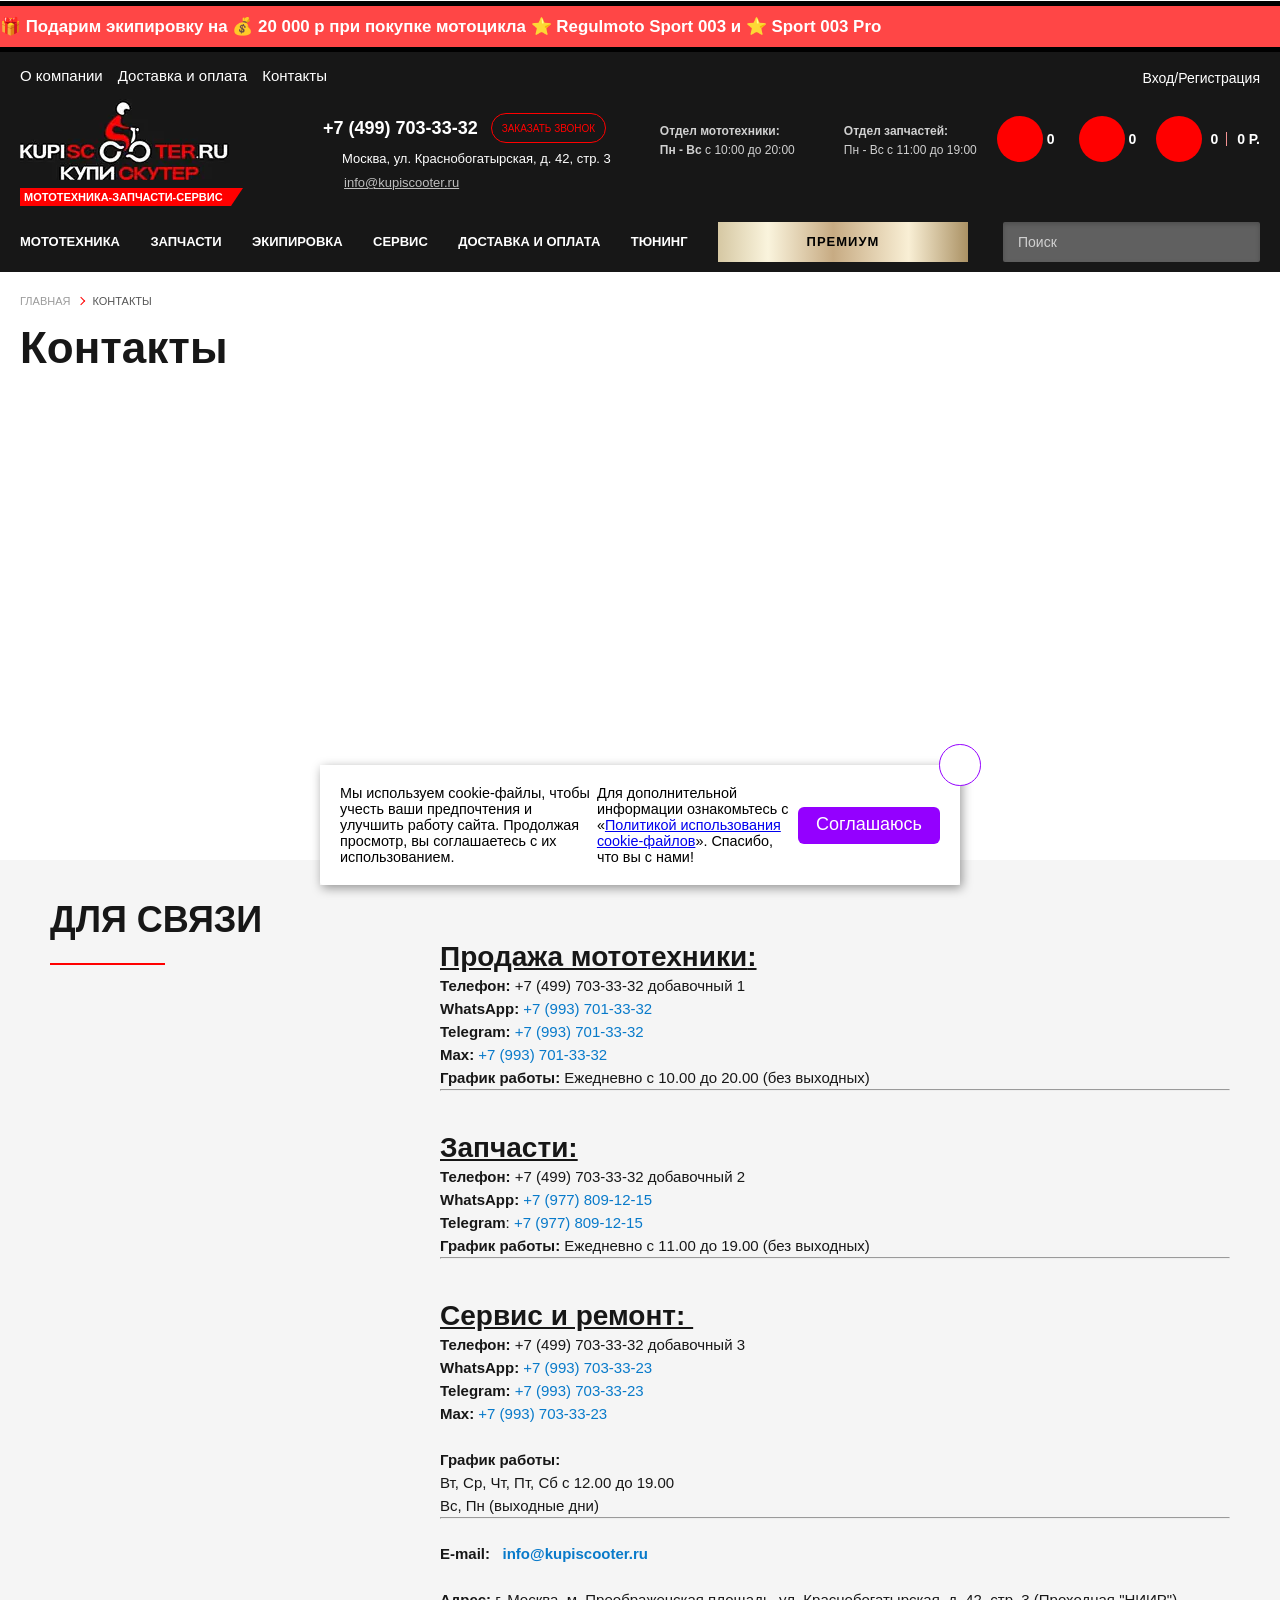
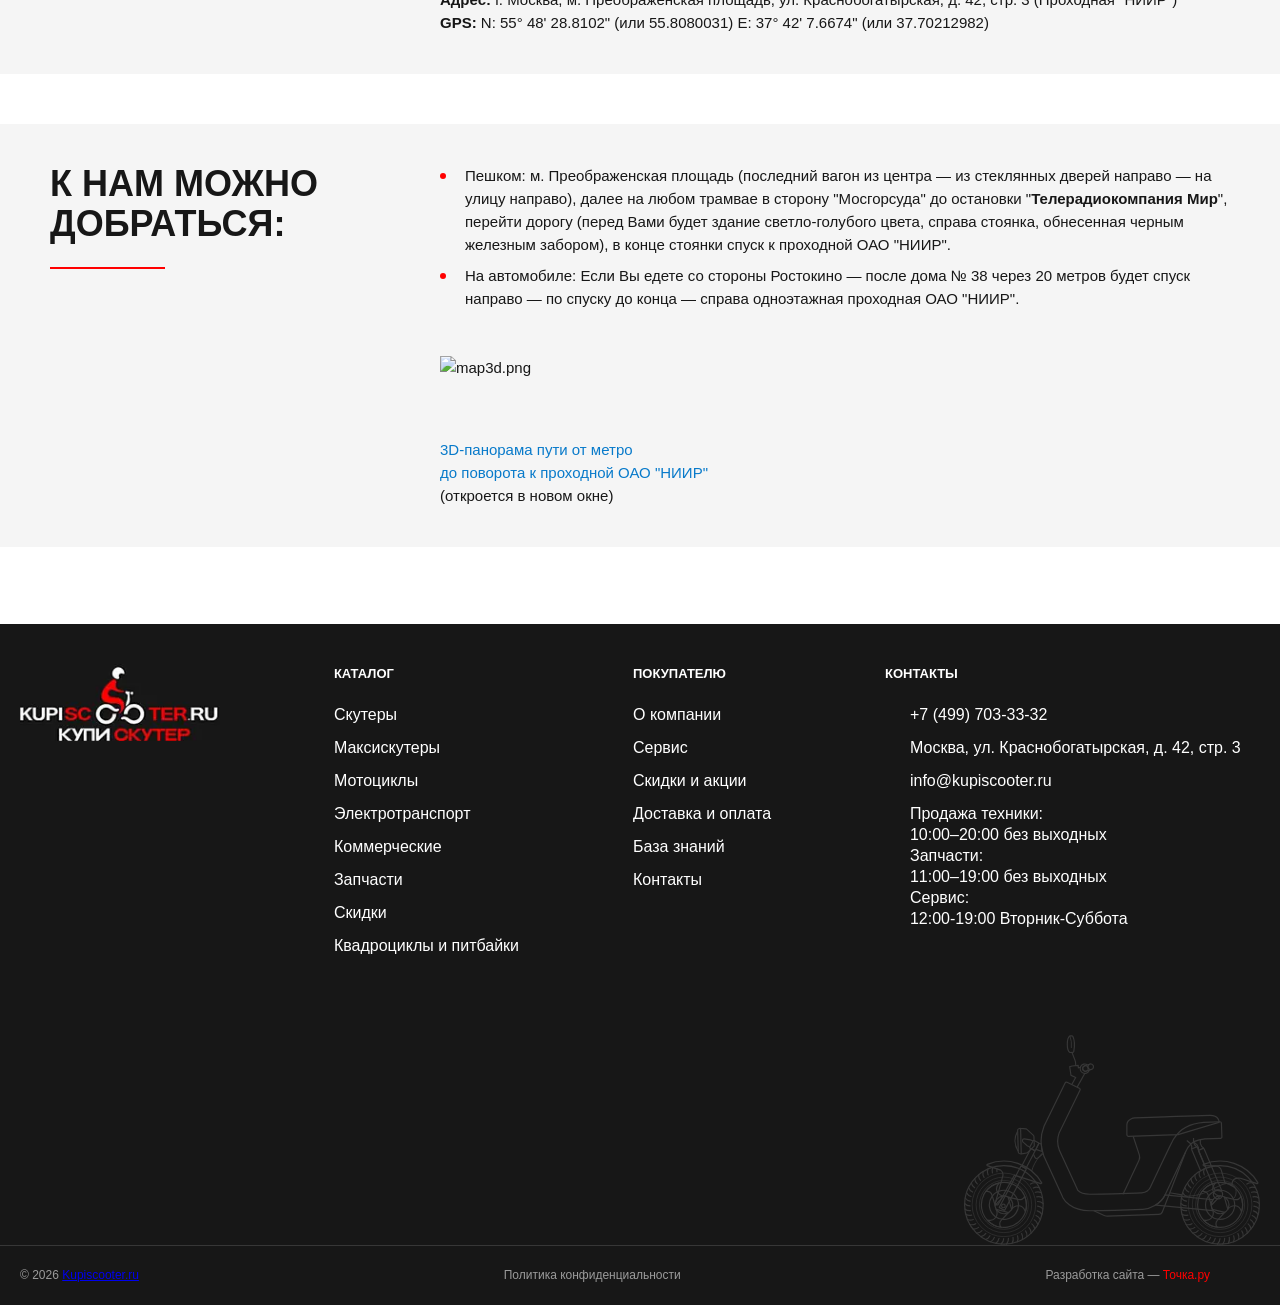
==== commit 96b6db1c: "add kontakty.html" ====
--- a/kontakty.html
+++ b/kontakty.html
@@ -2492,264 +2492,98 @@
     <div class="cont">
         <div class="breadcrumbs" itemscope="" itemtype="https://schema.org/SiteNavigationElement">
             <div class="current" itemprop="name"><a href="https://kupiscooter.ru/" itemprop="url">Главная</a></div> <span class="sep"></span>
-            <div class="current1" itemprop="name">О компании</div>
+            <div class="current1" itemprop="name">Контакты</div>
         </div>
-        <h1 class="page_title">О компании</h1> </div>
+        <h1 class="page_title">Контакты</h1> </div>
 </section>
 <section class="text_page block">
     <div class="cont">
         <div class="text_block">
-            <p>Мы занимаемся розничной продажей б/у скутеров и мотоциклов из Японии: <strong>HONDA</strong>, <strong>SUZUKI</strong>, <strong>YAMAHA</strong>, <strong>KAWASAKI</strong> и&nbsp;др. Все скутеры категории&nbsp;А (с&nbsp;целым пластиком, нет отсутствующих или разбитых деталей, двигатель с&nbsp;хорошей компрессией, сделана перетяжка сидений). Мы не восстанавливаем хлам с помоек. Наша компания одна из немногих, которая позволяет своим клиентам увидеть японскую технику на&nbsp;этапе упаковки и загрузки ее в контейнер в&nbsp;Японии. Это лишний раз доказывает, что мы не возим металлолом, а&nbsp;только качественную технику, бывшую в употреблении.</p>
-            <p><span style="color: #f00;">Цены на все японские скутеры, максискутеры и мотоциклы указаны на сайте c учетом предпродажной подготовки</span>.</p>
-            <p></p>На всю японскую мототехнику приобретенную у нас, прошедшую предпродажную подготовку, <strong><span style="color: #f00;">мы предоставляем гарантию до&nbsp;1&nbsp;года</span></strong>. Гарантия распространяется на движущую часть скутера (двигатель, вариатор, редуктор). В&nbsp;России мы предлагаем эксклюзивное предложение на б/у&nbsp;скутеры из&nbsp;Японии.
-            <p></p>
-            <p>Кроме того, наша компания является официальным дилером в&nbsp;РФ популярных китайских марок мототехники <strong>«Regulmoto»</strong>, <strong>«VMC&nbsp;(Vento)»</strong> и&nbsp;<strong>SYM</strong>. Мы&nbsp;— одни из&nbsp;лидеров на российском рынке по продажам данных брендов. Также мы осуществляем сервисное обслуживание и&nbsp;ремонт любой японской и китайской мототехники. В наличии всегда широкий ассортимент запчастей для техники: <b>HONDA</b>, <b>SUZUKI</b>, <b>YAMAHA</b>, <b>KAWASAKI</b>, <b>«Regulmoto»</b>, <b>«VMC&nbsp;(Vento)»</b> и<b>&nbsp;SYM</b>.</p>
-            <p>У нас самый большой ассортимент 50сс скутеров в Центральном Федеральном Округе. Наши цены, пожалуй, лучшие на всей территории РФ. Мы осуществляем отправку в регионы РФ. Примерные цены на транспортировку до Вашего региона Вы можете узнать в разделе <a href="/web/20260314192448/https://kupiscooter.ru/dostavka-i-oplata/">"Доставка и оплата"</a>, если Ваш регион не указан, то наши менеджеры предложат Вам оптимальную транспортную компанию. </p>
-        </div>
-    </div>
-</section>
-<section class="advantages block bg no_margin shadow">
-    <div class="cont">
-        <div class="row">
-            <div class="block_head center">
-                <div class="title small">Наши преимущества</div>
+            <iframe src="about:blank" frameborder="0" allowfullscreen="true" width="100%" height="400px" style="display: block;" allow="autoplay 'self'; fullscreen 'self'"></iframe>
+            <script type="text/javascript" charset="utf-8" async="" src="https://api-maps.yandex.ru/services/constructor/1.0/js/?um=constructor%3A6d006bc096a904097216795b71f0b8e41184318bb38d9b78a7051b222ba1edc8&amp;width=100%25&amp;height=400&amp;lang=ru_RU&amp;scroll=true"></script>
+            <div class="bg">
+                <div class="col_left">
+                    <h2 class="line">ДЛЯ СВЯЗИ</h2> </div>
+                <div class="col_right">
+                    <p> </p>
+                    <h3>
+<p>
+ <b><u>Продажа мототехники</u></b><u>:</u>
+</p>
+ </h3>
+                    <p> <b>Телефон:&nbsp;</b>+7 (499) 703-33-32 добавочный 1 </p>
+                    
+                    <p> <b>WhatsApp: </b> <a title="связаться" href="https://api.whatsapp.com/send/?phone=%2B7%20%28993%29%20701-33-32&amp;utm_source=site&amp;utm_medium=whatsapp&amp;utm_campaign=sales_department&amp;text=%2B7%20%28993%29%20701-33-32&amp;type=phone_number&amp;app_absent=0" rel="noopener nofollow">+7&nbsp;(993)&nbsp;701-33-32</a> </p>
+                    
+                    <p> <b>Telegram: </b><a title="связаться" href="https://t.me/KupiscooterMarket?utm_source=site&amp;utm_medium=telegram&amp;utm_campaign=sales_department&amp;text=%2B7%20%28993%29%20701-33-32&amp;type=phone_number&amp;app_absent=0" rel="noopener nofollow">+7&nbsp;(993)&nbsp;701-33-32</a> </p>
+
+                    <p> <b>Max: </b><a title="связаться" href="https://max.ru/u/f9LHodD0cOJPMkijgdVcDoVk5kDTAlgquQw5gHRhKgWvkQDhmepQcc6tf38" rel="noopener nofollow">+7&nbsp;(993)&nbsp;701-33-32</a> </p>
+                    
+                    <p> <b>График работы:&nbsp;</b>Ежедневно с 10.00 до 20.00 (без выходных)
+                        <br> </p>
+                    <hr>
+                    <h3><b><u>Запчасти:</u></b></h3>
+                    <p> <b>Телефон:&nbsp;</b>+7 (499) 703-33-32 добавочный 2 </p>
+                    
+                    <p> <b>WhatsApp: </b> <a title="связаться" href="https://api.whatsapp.com/send/?phone=%2B7%20%28977%29%20809-12-15&amp;utm_source=site&amp;utm_medium=whatsapp&amp;utm_campaign=spare_parts_department&amp;text=%2B7%20%28977%29%20809-12-15&amp;type=phone_number&amp;app_absent=0" target="_blank" rel="noopener nofollow" class="whatsapp_link table__btn">+7&nbsp;(977)&nbsp;809-12-15</a> </p>
+                    
+                    <p> <b>Telegram</b>: <a title="связаться" href="https://t.me/scooterville?utm_source=site&amp;utm_medium=telegram&amp;utm_campaign=spare_parts_department&amp;text=%2B7%20%28977%29%20809-12-15&amp;type=phone_number&amp;app_absent=0" rel="noopener nofollow">+7&nbsp;(977)&nbsp;809-12-15</a> </p>
+
+                    <p> <b>График работы:&nbsp;</b>Ежедневно с 11.00 до 19.00 (без выходных) </p>
+                    <hr>
+                    <h3> <b><u>Сервис и ремонт:&nbsp;</u></b> </h3>
+                    
+                    <p> <b>Телефон:&nbsp;</b>+7 (499) 703-33-32 добавочный 3 </p>
+                    
+                    <p> <b>WhatsApp: </b> <a title="связаться" href="https://api.whatsapp.com/send/?phone=%2B7%20%28993%29%20703-33-23&amp;utm_source=site&amp;utm_medium=whatsapp&amp;utm_campaign=service&amp;text=%2B7%20%28993%29%20703-33-23&amp;type=phone_number&amp;app_absent=0" rel="noopener nofollow">+7&nbsp;(993)&nbsp;703-33-23</a> </p>
+                    
+                    <p> <b>Telegram: </b><a title="связаться" href="https://t.me/Kupiscooter1?utm_source=site&amp;utm_medium=telegram&amp;utm_campaign=service&amp;text=%2B7%20%28993%29%20703-33-23&amp;type=phone_number&amp;app_absent=0" rel="noopener nofollow">+7&nbsp;(993)&nbsp;703-33-23</a> </p>
+                    
+                    <p> <b>Max: </b><a title="связаться" href="https://max.ru/u/f9LHodD0cOK39KA9o7hnSlA7Hzm9wqtYkZX2ouzuuue3QgFe4Q2rzbDmNnE" rel="noopener nofollow">+7&nbsp;(993)&nbsp;703-33-23</a> </p>
+
+                    <p> &nbsp; </p>
+                    <p> <b>График работы:</b>&nbsp;&nbsp; </p>
+                    <p> Вт, Ср, Чт, Пт, Сб с&nbsp;12.00 до&nbsp;19.00
+                        <br> Вс, Пн (выходные дни) </p>
+                    <hr>
+                    <p> <b style="font-family: var(--ui-font-family-primary, var(--ui-font-family-helvetica));"><br>
+ </b> </p>
+                    <p> <b style="font-family: var(--ui-font-family-primary, var(--ui-font-family-helvetica));">E-mail:&nbsp;&nbsp;&nbsp;<a href="mailto:info@kupiscooter.ru">info@kupiscooter.ru</a><br>
+ </b> </p>
+                    <p>
+                        <br> </p>
+                    <p> <b style="font-family: var(--ui-font-family-primary, var(--ui-font-family-helvetica));">Адрес:</b><b style="font-family: var(--ui-font-family-primary, var(--ui-font-family-helvetica));">&nbsp;</b>г. Москва, м. Преображенская площадь, ул. Краснобогатырская, д. 42, стр. 3 (Проходная "НИИР") </p>
+                    <p> <b style="font-family: var(--ui-font-family-primary, var(--ui-font-family-helvetica));">GPS</b><b style="font-family: var(--ui-font-family-primary, var(--ui-font-family-helvetica));">:&nbsp;</b>N:&nbsp;55° 48' 28.8102" (или 55.8080031) E:&nbsp;37° 42' 7.6674" (или 37.70212982) </p>
+                </div>
             </div>
-            <div class="item" id="bx_3218110189_66">
-                <div class="icon"> <img decoding="async" data-src="/upload/iblock/0d8/0d8e5f2ef60c8407e1d54437bd7c5acc.svg" class="lozad"> </div>
-                <div class="name">Самый большой ассортимент
-                    <br> в Москве и России</div>
-                <div class="desc">Всегда в наличии 300+ единиц
-                    <br> скутеров.</div>
-            </div>
-            <div class="item" id="bx_3218110189_67">
-                <div class="icon"> <img decoding="async" data-src="/upload/iblock/9d0/9d0186e5cca55ab7e5c5508a224438a1.svg" class="lozad"> </div>
-                <div class="name"><b>Многофункциональность<br>
- Компании&nbsp;</b></div>
-                <div class="desc">Широкий перечень услуг,
-                    <br> 11 постов и покрасочная камера.</div>
-            </div>
-            <div class="item" id="bx_3218110189_68">
-                <div class="icon"> <img decoding="async" data-src="/upload/iblock/ba2/ba26dbe56118363959b2e65aa3f6cba0.svg" class="lozad"> </div>
-                <div class="name">Высокое качество
-                    <br> поставляемой техники</div>
-                <div class="desc">Прямые поставки из Японии
-                    <br> и контроль на этапе погрузки.</div>
-            </div>
-            <div class="item" id="bx_3218110189_69">
-                <div class="icon"> <img decoding="async" data-src="/upload/iblock/698/698698610f929e66ee2d188f83dcbe8f.svg" class="lozad"> </div>
-                <div class="name">Продажа аксессуаров
-                    <br> и запчастей</div>
-                <div class="desc">Собственный склад новых
-                    <br> и б/у деталей</div>
-            </div>
-            <div class="item" id="bx_3218110189_70">
-                <div class="icon"> <img decoding="async" data-src="/upload/iblock/d15/d15b75f936498310d33cd4bd752db866.svg" class="lozad"> </div>
-                <div class="name">Дистанционная продажа
-                    <br> техники</div>
-                <div class="desc">Любая формы оплаты, оперативная
-                    <br> доставка силами партнёров.</div>
-            </div>
-            <div class="item" id="bx_3218110189_71">
-                <div class="icon"> <img decoding="async" data-src="/upload/iblock/184/1842612f953cd8b668696eb7b705f970.svg" class="lozad"> </div>
-                <div class="name"><b>Школа </b>
-                    <br> <b>
-Скутериста</b></div>
-                <div class="desc">Имеется собственная площадка.</div>
-            </div>
-            <div class="item" id="bx_3218110189_72">
-                <div class="icon"> <img decoding="async" data-src="/upload/iblock/c73/c73ab28cc0621395d06a7026ab543258.svg" class="lozad"> </div>
-                <div class="name"><b>Собственная&nbsp;<br>
- </b><b>Парковка</b></div>
-                <div class="desc">Огромная бесплатная стоянка
-                    <br> для наших клиентов.</div>
-            </div>
-            <div class="item" id="bx_3218110189_73">
-                <div class="icon"> <img decoding="async" data-src="/upload/iblock/324/3249ddfc5d60cf180f0c74839fc7cfb6.svg" class="lozad"> </div>
-                <div class="name">Скидки после покупки
-                    <br> мототехники</div>
-                <div class="desc">На аксессуары, запчасти и сервис
-                    <br> 10%, дисконтная карта.</div>
-            </div>
-            <div class="item" id="bx_3218110189_74">
-                <div class="icon"> <img decoding="async" data-src="/upload/iblock/c2a/c2a6e8dd63a7d7d10b08b1d726d23718.svg" class="lozad"> </div>
-                <div class="name">Аренда и продажа
-                    <br> коммерческой техники</div>
-                <div class="desc">Занимаемая коммерческой
-                    <br> техникой профессионально.</div>
-            </div>
-            <div class="item" id="bx_3218110189_75">
-                <div class="icon"> <img decoding="async" data-src="/upload/iblock/bec/bec96ed406a3622672f1ab2f307e62b6.svg" class="lozad"> </div>
-                <div class="name"><b>Сервисный <br>
- </b><b>чек-лист</b></div>
-                <div class="desc">37 пунктов проверки по стандартам
-                    <br> Kupiscooter Expert</div>
+            <div class="bg">
+                <div class="col_left">
+                    <h2 class="line">К НАМ МОЖНО ДОБРАТЬСЯ:</h2> </div>
+                <div class="col_right">
+                    <p> </p>
+                    <ul>
+                        <li>
+                            <p style="display: inline !important;"> Пешком:&nbsp;м. Преображенская площадь (последний вагон из центра — из стеклянных дверей направо — на улицу направо), далее на любом трамвае в сторону "Мосгорсуда" до остановки "<b>Т</b><b>елерадиокомпания Мир</b>", перейти дорогу (перед Вами будет здание светло-голубого цвета, справа стоянка, обнесенная черным железным забором), в конце стоянки спуск к проходной ОАО "НИИР". </p>
+                        </li>
+                        <li> На автомобиле:&nbsp;Если Вы едете со стороны Ростокино — после дома № 38 через 20 метров будет спуск направо — по спуску до конца — справа одноэтажная проходная ОАО "НИИР". </li>
+                    </ul>
+                    <p> </p>
+                    <br>
+                    <br>
+                    <p> <img width="108" alt="map3d.png" src="/upload/medialibrary/1d9/map3d.png" height="59" title="map3d.png">
+                        <br> </p>
+                    <p> <a href="http://maps.yandex.ru/-/CVbefI~E" target="_blank">3D-панорама пути от метро<br>
+     до поворота к проходной ОАО "НИИР"</a>
+                        <br> (откроется в новом окне) </p>
+                    <ul> </ul>
+                </div>
             </div>
         </div>
     </div>
 </section>
-<section class="text_page block">
-    <div class="cont">
-        <div class="text_block">
-            <p>&nbsp;</p>
-            <div>
-                <table cellspacing="0" cellpadding="0">
-                    <tbody>
-                        <tr>
-                            <td> Полное наименование предприятия&nbsp;/&nbsp;
-                                <br> полные ФИО ИП </td>
-                            <td> Индивидуальный предприниматель
-                                <br> Денисенко Юрий Иванович
-                                <!-- старое -->
-                                <!-- новое: денисенко -->
-                            </td>
-                            <td> Индивидуальный предприниматель
-                                <br> Коротков Алексей Николаевич
-                                <!-- старое -->
-                                <!-- новое: коротков -->
-                            </td>
-                        </tr>
-                        <tr>
-                            <td> Сокращенное наименование </td>
-                            <td> ИП Денисенко Ю.И.
-                                <!-- старое -->
-                                <!-- новое: денисенко -->
-                            </td>
-                            <td> ИП Коротков А.Н.
-                                <!-- старое -->
-                                <!-- новое: коротков -->
-                            </td>
-                        </tr>
-                        <tr>
-                            <td> ИНН </td>
-                            <td> 772002614162
-                                <!-- старое -->
-                                <!-- новое: денисенко -->
-                            </td>
-                            <td> 025503898671
-                                <!-- старое -->
-                                <!-- новое: коротков -->
-                            </td>
-                        </tr>
-                        <tr>
-                            <td> ОГРН (ОГРНИП) </td>
-                            <td> 316774600057599
-                                <!-- старое -->
-                                <!-- новое: денисенко -->
-                            </td>
-                            <td> 321508100456748
-                                <!-- старое -->
-                                <!-- новое: коротков -->
-                            </td>
-                        </tr>
-                        <tr>
-                            <td> Юридический адрес </td>
-                            <td> 111673, г.Москва, ул. Новокосинская, д.17,корп.7,кв.28
-                                <!-- старое -->
-                                <!-- новое: денисенко -->
-                            </td>
-                            <td> 109202, г. Москва, шоссе Фрезер д. 7/2, кв. 118
-                                <!-- старое -->
-                                <!-- новое: коротков -->
-                            </td>
-                        </tr>
-                        <tr>
-                            <td> Фактический адрес </td>
-                            <td> 107564, г.Москва, ул.Краснобогатырская, д.42,стр.3
-                                <!-- старое -->
-                                <!-- новое: денисенко -->
-                            </td>
-                            <td> 107564, г. Москва, ул. Краснобогатырская, д.42, стр. 3
-                                <!-- старое -->
-                                <!-- новое: коротков -->
-                            </td>
-                        </tr>
-                        <tr>
-                            <td> Расчетный счет </td>
-                            <td> 40802810138000023597
-                                <!-- старое -->
-                                <!-- новое: денисенко -->
-                            </td>
-                            <td> 40802810338000200097
-                                <!-- старое -->
-                                <!-- новое: коротков -->
-                            </td>
-                        </tr>
-                        <tr>
-                            <td> Наименование банка </td>
-                            <td> ПАО&nbsp; Сбербанк
-                                <!-- старое -->
-                                <!-- новое: денисенко -->
-                            </td>
-                            <td> ПАО&nbsp; Сбербанк
-                                <!-- старое -->
-                                <!-- новое: коротков -->
-                            </td>
-                        </tr>
-                        <tr>
-                            <td> БИК </td>
-                            <td> 044525225
-                                <!-- старое -->
-                                <!-- новое: денисенко -->
-                            </td>
-                            <td> 044525225
-                                <!-- старое -->
-                                <!-- новое: коротков -->
-                            </td>
-                        </tr>
-                        <tr>
-                            <td> Кор/Счет </td>
-                            <td> 30101810400000000225
-                                <!-- старое -->
-                                <!-- новое: денисенко -->
-                            </td>
-                            <td> 30101810400000000225
-                                <!-- старое -->
-                                <!-- новое: коротков -->
-                            </td>
-                        </tr>
-                        <tr>
-                            <td> Телефон </td>
-                            <td> 8(495)542-30-57
-                                <!-- старое -->
-                                <!-- новое: денисенко -->
-                            </td>
-                            <td> 8(495)542-30-57
-                                <!-- старое -->
-                                <!-- новое: коротков -->
-                            </td>
-                        </tr>
-                        <tr>
-                            <td> Адрес сайта </td>
-                            <td> <a href="http://www.kupiscooter.ru/">www.kupiscooter.ru</a>
-                                <!-- старое -->
-                                <!-- новое: денисенко -->
-                            </td>
-                            <td> <a href="http://www.kupiscooter.ru/">www.kupiscooter.ru</a>
-                                <!-- старое -->
-                                <!-- новое: коротков -->
-                            </td>
-                        </tr>
-                        <tr>
-                            <td> Адрес электронной почты </td>
-                            <td> <a href="mailto:info@kupiscooter.ru">info@kupiscooter.ru</a>
-                                <!-- старое -->
-                                <!-- новое: денисенко -->
-                            </td>
-                            <td> <a href="mailto:info@kupiscooter.ru">info@kupiscooter.ru</a>
-                                <!-- старое -->
-                                <!-- новое: коротков -->
-                            </td>
-                        </tr>
-                    </tbody>
-                </table>
-                <br> </div>
-            <p>
-                <br> </p>
-            <p> Ниже представлены фотографии склада нашего поставщика в Японии. Склад занимает площадь в 23 тысячи квадратных метров и вся она заполнена мототехникой. Это позволяет нам бесперебойно получать любые модели скутеров в любом количестве, а тот факт, что мы имеем возможность получать мототехнику из Японии без посредников, даёт возможность предоставить нашим покупателям одни из самых низких цен в России.
-                <br> </p>
-        </div>
-    </div>
-</section>
+
+
+
 <br>
 
 
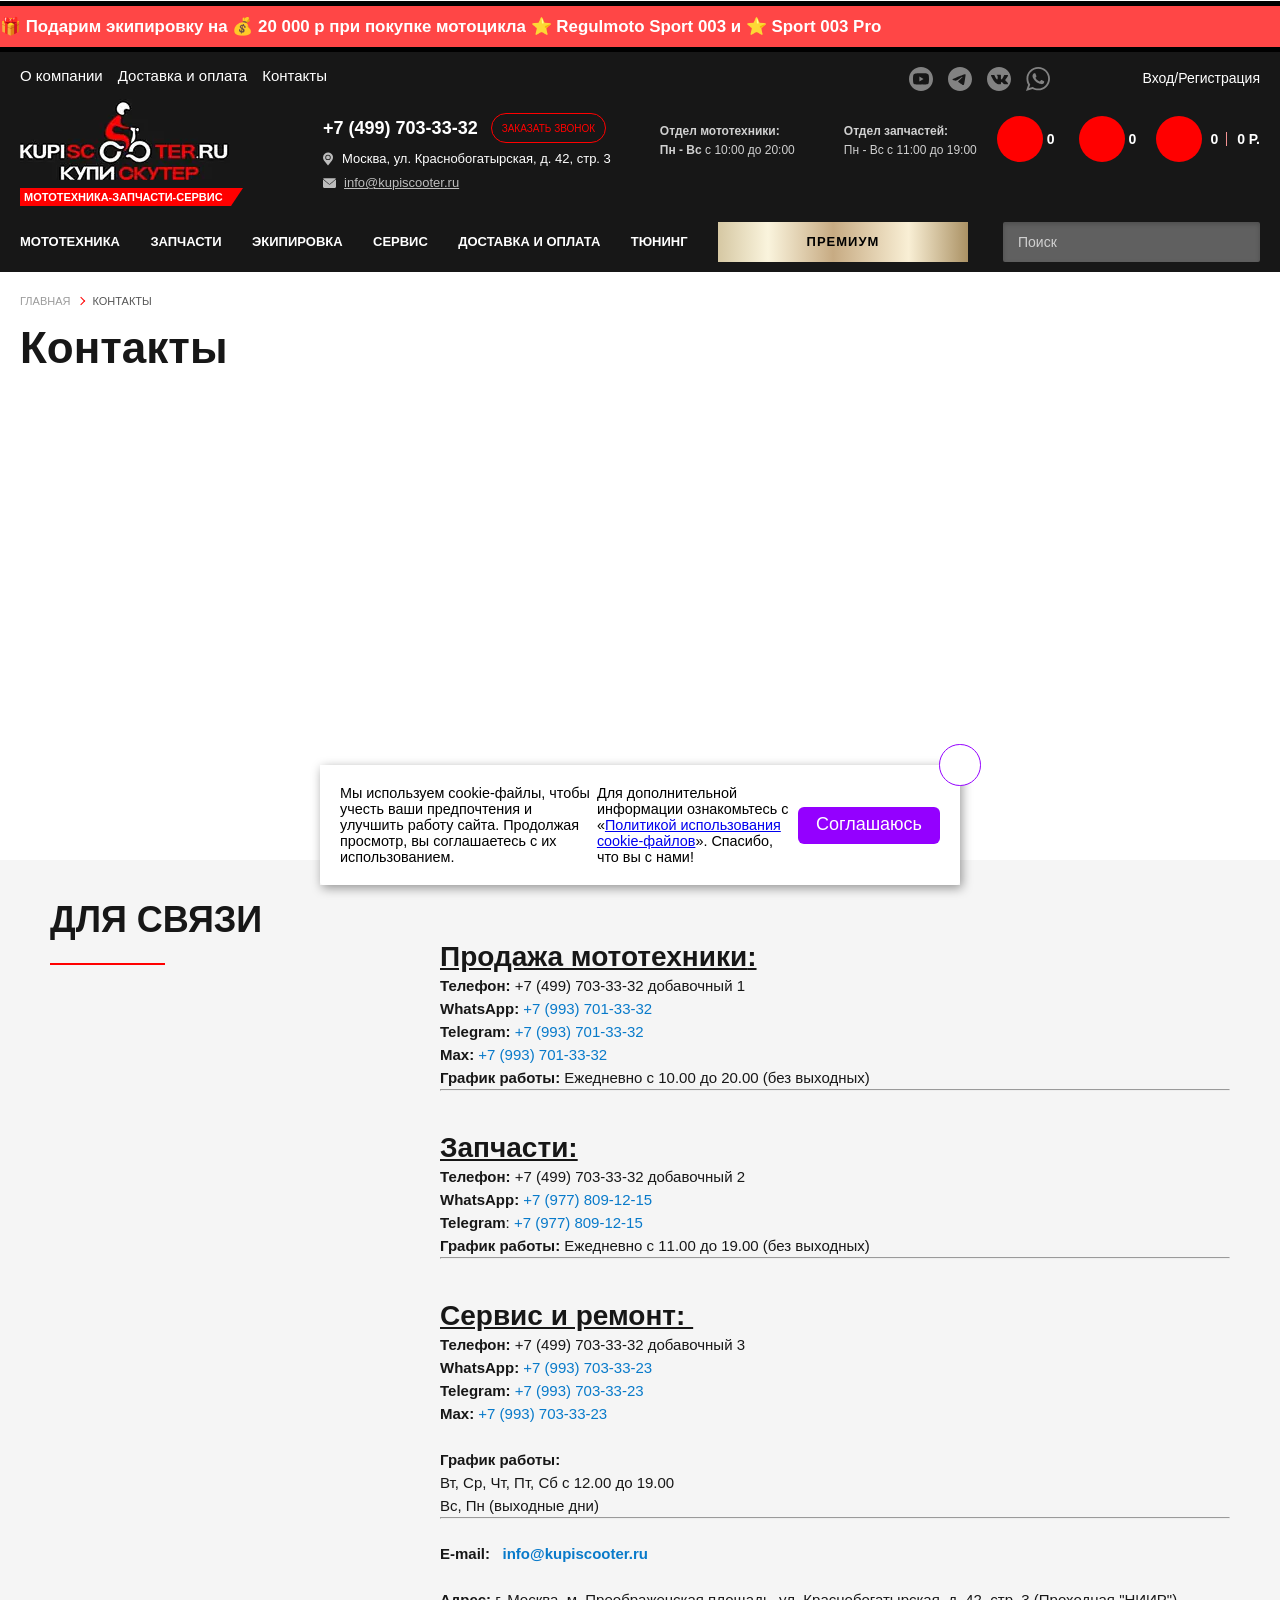
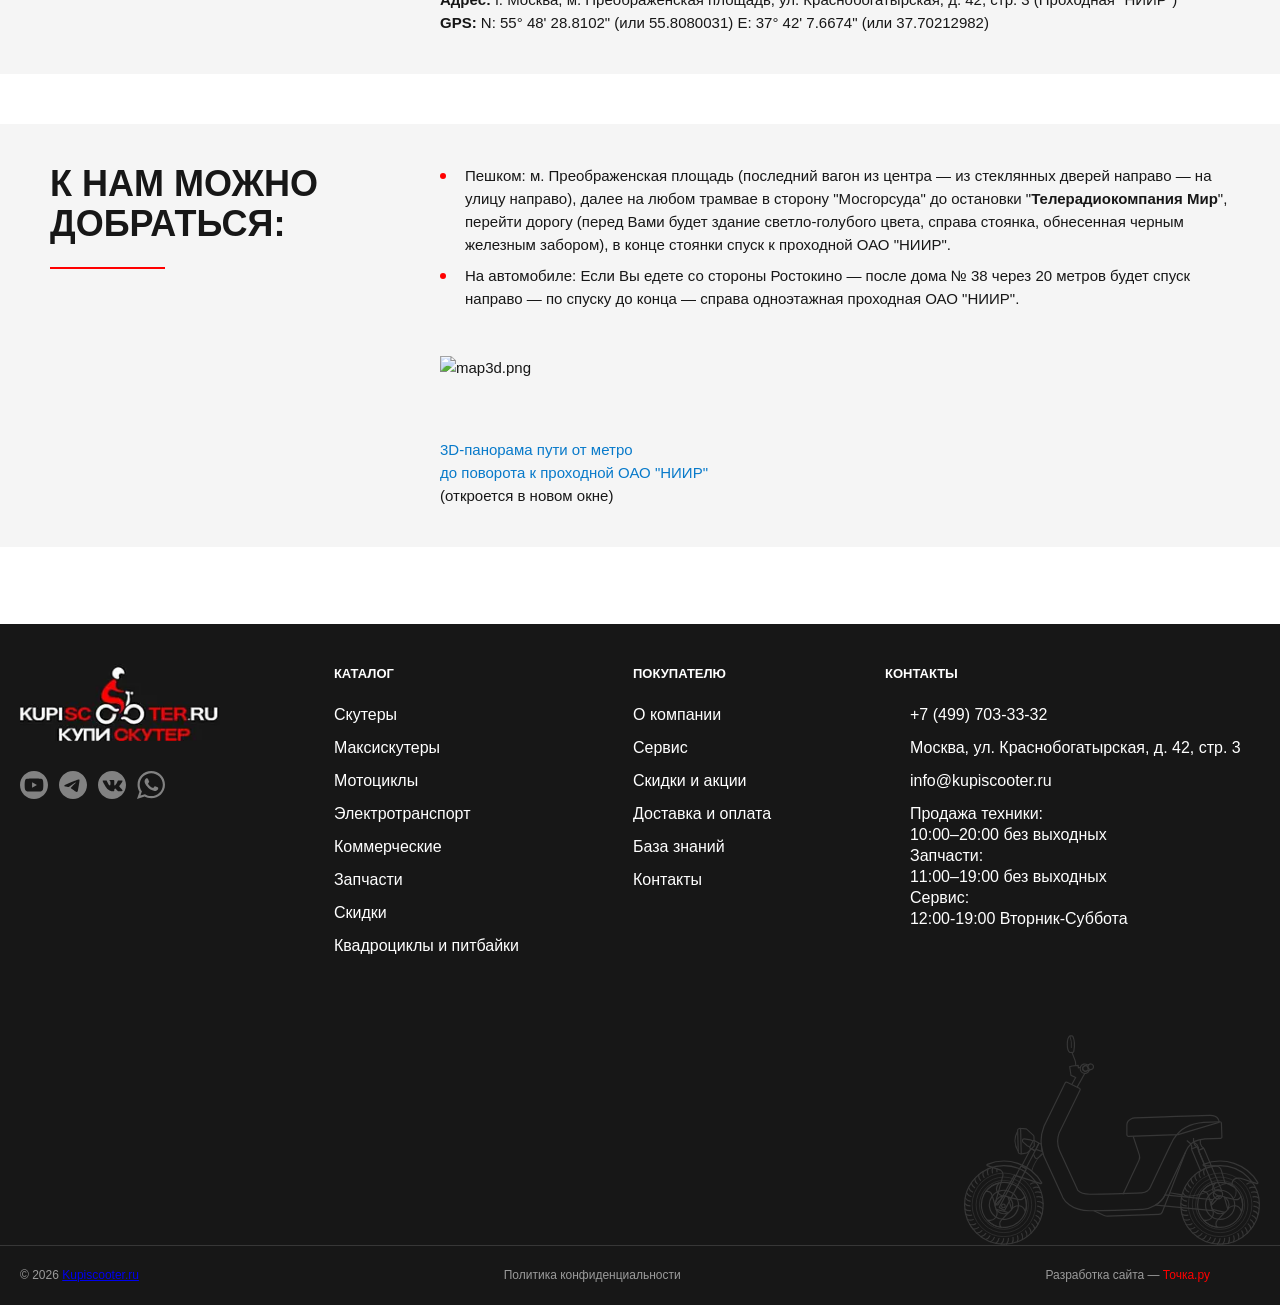
==== commit d6682f19: "kontakty.html исправил ссылки на др страницы" ====
--- a/kontakty.html
+++ b/kontakty.html
@@ -464,11 +464,11 @@
                                     
 <nav class="menu">
     
-    <div class="item"><a href="https://web.archive.org/web/20260415173536/https://kupiscooter.ru/o-kompanii/">О компании</a></div>
-    
-    <div class="item"><a href="https://web.archive.org/web/20260415173536/https://kupiscooter.ru/dostavka-i-oplata/">Доставка и оплата</a></div>
-    
-    <div class="item"><a href="https://web.archive.org/web/20260415173536/https://kupiscooter.ru/kontakty/">Контакты</a></div>
+    <div class="item"><a href="/o-kompanii.html">О компании</a></div>
+    
+    <div class="item"><a href="/dostavka-i-oplata.html">Доставка и оплата</a></div>
+    
+    <div class="item"><a href="/kontakty.html">Контакты</a></div>
 
 </nav>
 
@@ -476,46 +476,46 @@
 
 
 
-                        <div>
-                            <div class="socials">
-                                <a title="Наш канал на YouTube" href="https://web.archive.org/web/20260415173536/https://www.youtube.com/channel/UCEYCumYbT1yGAgF0n0C1Etg" target="_blank" rel="noopener nofollow" class="youtube_link">
+<div>
+    <div class="socials">
+        <a title="Наш канал на YouTube" href="https://www.youtube.com/channel/UCEYCumYbT1yGAgF0n0C1Etg" target="_blank" rel="noopener nofollow" class="youtube_link">
     <svg class="icon">
-        <use xlink:href="/web/20260415173536im_/https://kupiscooter.ru/local/images/sprite.svg#ic_youtube"></use>
+        <use xlink:href="./index_files/medialibrary/sprite.svg#ic_youtube"></use>
     </svg>
 </a>
-<a title="Telegram-канал" href="https://web.archive.org/web/20260415173536/https://t.me/KupiscooterMarket" target="_blank" rel="noopener nofollow" class="telegram_link">
+<a title="Telegram-канал" href="https://t.me/KupiscooterMarket" target="_blank" rel="noopener nofollow" class="telegram_link">
     <svg class="icon">
-        <use xlink:href="/web/20260415173536im_/https://kupiscooter.ru/local/images/sprite.svg#ic_telegram"></use>
+        <use xlink:href="./index_files/medialibrary/sprite.svg#ic_telegram"></use>
     </svg>
 </a>
-<a title="Вконтакте канал Купискутер" href="https://web.archive.org/web/20260415173536/https://vk.com/kupiscooter" target="_blank" rel="noopener nofollow" class="vkontakte_link">
+<a title="Вконтакте канал Купискутер" href="https://vk.com/kupiscooter" target="_blank" rel="noopener nofollow" class="vkontakte_link">
     <svg class="icon">
-        <use xlink:href="/web/20260415173536im_/https://kupiscooter.ru/local/images/sprite.svg#ic_vkontakte"></use>
+        <use xlink:href="./index_files/medialibrary/sprite.svg#ic_vkontakte"></use>
     </svg>
 </a>
 <div class="modal_cont">
     <button title="Мы в Whatsapp" class="btn mini_modal_btn" data-modal-id="#whatsapp_modal">
         <svg class="icon">
-            <use xlink:href="/web/20260415173536im_/https://kupiscooter.ru/local/images/sprite.svg#ic_flickr"></use>
+            <use xlink:href="./index_files/medialibrary/sprite.svg#ic_flickr"></use>
         </svg>
     </button>
     <div class="mini_modal" id="whatsapp_modal">
         <div>
-            <a href="https://web.archive.org/web/20260415173536/https://api.whatsapp.com/send/?phone=79937033323&amp;text&amp;type=phone_number&amp;app_absent=0" target="_blank" rel="noopener nofollow">Сервис</a>
+            <a href="https://api.whatsapp.com/send/?phone=79937033323&amp;text&amp;type=phone_number&amp;app_absent=0" target="_blank" rel="noopener nofollow">Сервис</a>
         </div>
         <div>
-            <a href="https://web.archive.org/web/20260415173536/https://api.whatsapp.com/send/?phone=79937013332&amp;text&amp;type=phone_number&amp;app_absent=0" target="_blank" rel="noopener nofollow">Отдел продаж</a>
+            <a href="https://api.whatsapp.com/send/?phone=79937013332&amp;text&amp;type=phone_number&amp;app_absent=0" target="_blank" rel="noopener nofollow">Отдел продаж</a>
         </div>
         
         <div>
-            <a href="https://web.archive.org/web/20260415173536/https://api.whatsapp.com/send/?phone=79778091215&amp;text&amp;type=phone_number&amp;app_absent=0" target="_blank" rel="noopener nofollow">Отдел запчастей</a>
+            <a href="https://api.whatsapp.com/send/?phone=79778091215&amp;text&amp;type=phone_number&amp;app_absent=0" target="_blank" rel="noopener nofollow">Отдел запчастей</a>
         </div>
 
     </div>
 </div>
-<a title="Свяжитесь с нами в Max" href="https://web.archive.org/web/20260415173536/https://max.ru/u/f9LHodD0cOJPMkijgdVcDoVk5kDTAlgquQw5gHRhKgWvkQDhmepQcc6tf38" old="https://max.ru/+74997033332" target="_blank" rel="noopener nofollow" class="max_link">
+<a title="Свяжитесь с нами в Max" href="https://max.ru/u/f9LHodD0cOJPMkijgdVcDoVk5kDTAlgquQw5gHRhKgWvkQDhmepQcc6tf38" old="https://max.ru/+74997033332" target="_blank" rel="noopener nofollow" class="max_link">
     <svg class="icon">
-        <use xlink:href="/web/20260415173536im_/https://kupiscooter.ru/local/images/sprite.svg#pic_max"></use>
+        <use xlink:href="./index_files/medialibrary/sprite.svg#pic_max"></use>
     </svg>
 </a>                             
                             </div>
@@ -526,7 +526,7 @@
 
 
                         <div class="personal account">
-                                                            <a href="https://web.archive.org/web/20260415173536/https://kupiscooter.ru/" rel="nofollow" class="modal_link" data-content="#login_modal">
+                                                            <a oldhref="/" rel="nofollow" class="modal_link" data-content="#login_modal">
                                     <span>Вход/Регистрация</span>
                                 </a>
                                 
@@ -555,7 +555,7 @@
                         <div class="contacts">
                             <div class="row">
                                 <div class="phone">
-                                    <a href="https://web.archive.org/web/20260415173536/tel:+74997033332">+7 (499) 703-33-32</a>
+                                    <a href="tel:+74997033332">+7 (499) 703-33-32</a>
                                     <!-- <a href="tel:+79937013332">+7 (993) 701-33-32</a> -->
                                 </div>
 
@@ -563,13 +563,13 @@
                             </div>
 
                             <div class="location">
-                                <svg class="icon"><use xlink:href="/web/20260415173536im_/https://kupiscooter.ru/local/images/sprite.svg#ic_location"></use></svg>
+                                <svg class="icon"><use xlink:href="./index_files/medialibrary/sprite.svg#ic_location"></use></svg>
                                 <span>Москва, ул. Краснобогатырская, д. 42, стр. 3</span>
                             </div>
 
                             <div class="email">
-                                <a href="https://web.archive.org/web/20260415173536/mailto:info@kupiscooter.ru" title="Напишите нам на электронную почту">
-                                    <svg class="icon"><use xlink:href="/web/20260415173536im_/https://kupiscooter.ru/local/images/sprite.svg#ic_email"></use></svg>
+                                <a href="mailto:info@kupiscooter.ru" title="Напишите нам на электронную почту">
+                                    <svg class="icon"><use xlink:href="./index_files/medialibrary/sprite.svg#ic_email"></use></svg>
                                     <span>info@kupiscooter.ru</span>
                                 </a>
                             </div>
@@ -588,7 +588,7 @@
                         
                         <button class="compare_link  compare_head" onclick="location.href='/compare_list/'">
                             <div class="icon">
-                                <svg><use xlink:href="/web/20260415173536im_/https://kupiscooter.ru/local/images/sprite2.svg#ic_compare"></use></svg>
+                                <svg><use xlink:href="./index_files/medialibrary/sprite2.svg#ic_compare"></use></svg>
                             </div>
                                                             <div class="count">0</div>
                                                     </button>
@@ -604,14 +604,14 @@
 
 <button class="favorite_link fav_head" onclick="location.href='/wishlist/'">
     <div class="icon">
-        <svg><use xlink:href="/web/20260415173536im_/https://kupiscooter.ru/local/images/sprite2.svg#ic_favorite"></use></svg>
+        <svg><use xlink:href="./index_files/medialibrary/images/sprite2.svg#ic_favorite"></use></svg>
     </div>
     <div class="count">0</div>
 </button>
 
 <button class="cart_link cart_head" onclick="location.href='/personal/cart/'">
     <div class="icon">
-        <svg><use xlink:href="/web/20260415173536im_/https://kupiscooter.ru/local/images/sprite2.svg#ic_cart"></use></svg>
+        <svg><use xlink:href="./index_files/medialibrary/images/sprite2.svg#ic_cart"></use></svg>
     </div>
     <div class="count">0</div>
     <div class="sep"></div>
@@ -632,17 +632,17 @@
                                         
                                                 
                                     <div class="item item_moto">
-                                        <a href="https://web.archive.org/web/20260415173536/https://kupiscooter.ru/#" class="sub_link" onclick="return false;">
+                                        <a oldhref="/#" class="sub_link" onclick="return false;">
     <span>МОТОТЕХНИКА</span>
-    <svg class="icon"><use xlink:href="/web/20260415173536im_/https://kupiscooter.ru/local/images/sprite.svg#ic_buttonUp"></use></svg>
+    <svg class="icon"><use xlink:href="./index_files/medialibrary/sprite.svg#ic_buttonUp"></use></svg>
 </a>
                                         <div class="dropdown">
                                             <div class="cont">
                                                 <div class="phone">
                                                     <div class="icon">
-                                                        <svg><use xlink:href="/web/20260415173536im_/https://kupiscooter.ru/local/images/sprite.svg#ic_phone"></use></svg>
+                                                        <svg><use xlink:href="./index_files/medialibrary/sprite.svg#ic_phone"></use></svg>
                                                     </div>
-                                                    <a href="https://web.archive.org/web/20260415173536/tel:+74997033332">+7 (499) 703-33-32 доб. 1</a>                                             </div>
+                                                    <a href="tel:+74997033332">+7 (499) 703-33-32 доб. 1</a>                                             </div>
 
                                                 <div class="tabs_container level1">
                                                     <div class="tabs">
@@ -658,13 +658,13 @@
                                                                                                                         
                                                             <div class="tab_content level1 active" id="dropdown1_tab57">
                                                                 <div class="mob_brands">
-                                                                                                                                            <div class="link"><a href="https://web.archive.org/web/20260415173536/https://kupiscooter.ru/catalog/skutery/honda/">
+                                                                                                                                            <div class="link"><a href="/catalog/skutery/honda/">
                                                                             <div class="icon">
                                                                                                                                                                     <img decoding="async" data-src="/upload/uf/f14/honda.png" alt="" class="lozad">
                                                                                                                                                             </div>
                                                                             <span>Honda</span>
                                                                         </a></div>
-                                                                                                                                            <div class="link"><a href="https://web.archive.org/web/20260415173536/https://kupiscooter.ru/catalog/skutery/suzuki/">
+                                                                                                                                            <div class="link"><a href="/catalog/skutery/suzuki/">
                                                                             <div class="icon">
                                                                                                                                                                     <img decoding="async" data-src="/upload/uf/cfe/suzuki.png" alt="" class="lozad">
                                                                                                                                                             </div>
@@ -2649,47 +2649,47 @@
                 </div>
 
                 <div class="socials">
-                    <a href="https://web.archive.org/web/20260415173536/https://www.youtube.com/channel/UCEYCumYbT1yGAgF0n0C1Etg" target="_blank" rel="noopener nofollow" class="youtube_link">
+                    <a href="https://www.youtube.com/channel/UCEYCumYbT1yGAgF0n0C1Etg" target="_blank" rel="noopener nofollow" class="youtube_link">
     <svg class="icon">
-        <use xlink:href="/web/20260415173536im_/https://kupiscooter.ru/local/images/sprite.svg#ic_youtube"></use>
+        <use xlink:href="./index_files/medialibrary/sprite.svg#ic_youtube"></use>
     </svg>
 </a>
-<a href="https://web.archive.org/web/20260415173536/https://t.me/KupiscooterMarket" target="_blank" rel="noopener nofollow" class="telegram_link">
+<a href="https://t.me/KupiscooterMarket" target="_blank" rel="noopener nofollow" class="telegram_link">
     <svg class="icon">
-        <use xlink:href="/web/20260415173536im_/https://kupiscooter.ru/local/images/sprite.svg#ic_telegram"></use>
+        <use xlink:href="./index_files/medialibrary/sprite.svg#ic_telegram"></use>
     </svg>
 </a>
-<a href="https://web.archive.org/web/20260415173536/https://vk.com/kupiscooter" target="_blank" rel="noopener nofollow" class="vkontakte_link">
+<a href="https://vk.com/kupiscooter" target="_blank" rel="noopener nofollow" class="vkontakte_link">
     <svg class="icon">
-        <use xlink:href="/web/20260415173536im_/https://kupiscooter.ru/local/images/sprite.svg#ic_vkontakte"></use>
+        <use xlink:href="./index_files/medialibrary/sprite.svg#ic_vkontakte"></use>
     </svg>
 </a>
 <div class="modal_cont">
     <button class="btn mini_modal_btn" data-modal-id="#whatsapp_modal2">
         <svg class="icon">
-            <use xlink:href="/web/20260415173536im_/https://kupiscooter.ru/local/images/sprite.svg#ic_flickr"></use>
+            <use xlink:href="./index_files/medialibrary/sprite.svg#ic_flickr"></use>
         </svg>
     </button>
     <div class="mini_modal" id="whatsapp_modal2">
         <div>
-            <a href="https://web.archive.org/web/20260415173536/https://api.whatsapp.com/send/?phone=79937033323&amp;text&amp;type=phone_number&amp;app_absent=0" target="_blank" rel="noopener nofollow">Сервис</a>
+            <a href="https://api.whatsapp.com/send/?phone=79937033323&amp;text&amp;type=phone_number&amp;app_absent=0" target="_blank" rel="noopener nofollow">Сервис</a>
         </div>
         <div>
-            <a href="https://web.archive.org/web/20260415173536/https://api.whatsapp.com/send/?phone=79937013332&amp;text&amp;type=phone_number&amp;app_absent=0" target="_blank" rel="noopener nofollow">Отдел продаж</a>
+            <a href="https://api.whatsapp.com/send/?phone=79937013332&amp;text&amp;type=phone_number&amp;app_absent=0" target="_blank" rel="noopener nofollow">Отдел продаж</a>
         </div>
         
         
         <div>
-            <a href="https://web.archive.org/web/20260415173536/https://api.whatsapp.com/send/?phone=79778091215&amp;text&amp;type=phone_number&amp;app_absent=0" target="_blank" rel="noopener nofollow">Отдел запчастей</a>
+            <a href="https://api.whatsapp.com/send/?phone=79778091215&amp;text&amp;type=phone_number&amp;app_absent=0" target="_blank" rel="noopener nofollow">Отдел запчастей</a>
         </div>
         
         
 
     </div>
 </div>
-<a href="https://web.archive.org/web/20260415173536/https://max.ru/u/f9LHodD0cOJPMkijgdVcDoVk5kDTAlgquQw5gHRhKgWvkQDhmepQcc6tf38" old="https://max.ru/+74997033332" target="_blank" rel="noopener nofollow" class="max_link">
+<a href="https://max.ru/u/f9LHodD0cOJPMkijgdVcDoVk5kDTAlgquQw5gHRhKgWvkQDhmepQcc6tf38" old="https://max.ru/+74997033332" target="_blank" rel="noopener nofollow" class="max_link">
     <svg class="icon">
-        <use xlink:href="/web/20260415173536im_/https://kupiscooter.ru/local/images/sprite.svg#pic_max"></use>
+        <use xlink:href="./index_files/medialibrary/sprite.svg#pic_max"></use>
     </svg>
 </a>                </div>
             </div>
@@ -2700,21 +2700,21 @@
                                 
 <div class="items">
     
-    <div><a href="https://web.archive.org/web/20260415173536/https://kupiscooter.ru/catalog/skutery/" rel="nofollow">Скутеры</a></div>
-    
-    <div><a href="https://web.archive.org/web/20260415173536/https://kupiscooter.ru/catalog/maksiskutery/" rel="nofollow">Максискутеры</a></div>
-    
-    <div><a href="https://web.archive.org/web/20260415173536/https://kupiscooter.ru/catalog/mototsikly_1/" rel="nofollow">Мотоциклы</a></div>
-    
-    <div><a href="https://web.archive.org/web/20260415173536/https://kupiscooter.ru/catalog/elektrotransport/" rel="nofollow">Электротранспорт</a></div>
-    
-    <div><a href="https://web.archive.org/web/20260415173536/https://kupiscooter.ru/catalog/kommercheskie/" rel="nofollow">Коммерческие</a></div>
-    
-    <div><a href="https://web.archive.org/web/20260415173536/https://kupiscooter.ru/catalog/zapchasti_1/" rel="nofollow">Запчасти</a></div>
-    
-    <div><a href="https://web.archive.org/web/20260415173536/https://kupiscooter.ru/catalog/new_skidki/" rel="nofollow">Скидки</a></div>
-    
-    <div><a href="https://web.archive.org/web/20260415173536/https://kupiscooter.ru/catalog/kvadrotsikly/" rel="nofollow">Квадроциклы и питбайки</a></div>
+    <div><a oldhref="/catalog/skutery/" rel="nofollow">Скутеры</a></div>
+    
+    <div><a oldhref="/catalog/maksiskutery/" rel="nofollow">Максискутеры</a></div>
+    
+    <div><a oldhref="/catalog/mototsikly_1/" rel="nofollow">Мотоциклы</a></div>
+    
+    <div><a oldhref="/catalog/elektrotransport/" rel="nofollow">Электротранспорт</a></div>
+    
+    <div><a oldhref="/catalog/kommercheskie/" rel="nofollow">Коммерческие</a></div>
+    
+    <div><a oldhref="/catalog/zapchasti_1/" rel="nofollow">Запчасти</a></div>
+    
+    <div><a oldhref="/catalog/new_skidki/" rel="nofollow">Скидки</a></div>
+    
+    <div><a oldhref="/catalog/kvadrotsikly/" rel="nofollow">Квадроциклы и питбайки</a></div>
 
 </div>
 
@@ -2727,17 +2727,17 @@
                             
 <div class="items">
     
-    <div><a href="https://web.archive.org/web/20260415173536/https://kupiscooter.ru/o-kompanii/" rel="nofollow">О компании</a></div>
-    
-    <div><a href="https://web.archive.org/web/20260415173536/https://kupiscooter.ru/service/" rel="nofollow">Сервис</a></div>
-    
-    <div><a href="https://web.archive.org/web/20260415173536/https://kupiscooter.ru/skidki-i-aktsii/" rel="nofollow">Скидки и акции</a></div>
-    
-    <div><a href="https://web.archive.org/web/20260415173536/https://kupiscooter.ru/dostavka-i-oplata/" rel="nofollow">Доставка и оплата</a></div>
-    
-    <div><a href="https://web.archive.org/web/20260415173536/https://kupiscooter.ru/knowledgebase/" rel="nofollow">База знаний</a></div>
-    
-    <div><a href="https://web.archive.org/web/20260415173536/https://kupiscooter.ru/kontakty/" rel="nofollow">Контакты</a></div>
+    <div><a oldhref="o-kompanii.html" rel="nofollow">О компании</a></div>
+    
+    <div><a oldhref="service.html" rel="nofollow">Сервис</a></div>
+    
+    <div><a oldhref="skidki-i-aktsii.html" rel="nofollow">Скидки и акции</a></div>
+    
+    <div><a oldhref="dostavka-i-oplata.html" rel="nofollow">Доставка и оплата</a></div>
+    
+    <div><a oldhref="knowledgebase.html" rel="nofollow">База знаний</a></div>
+    
+    <div><a oldhref="kontakty.html" rel="nofollow">Контакты</a></div>
 
 </div>
 
